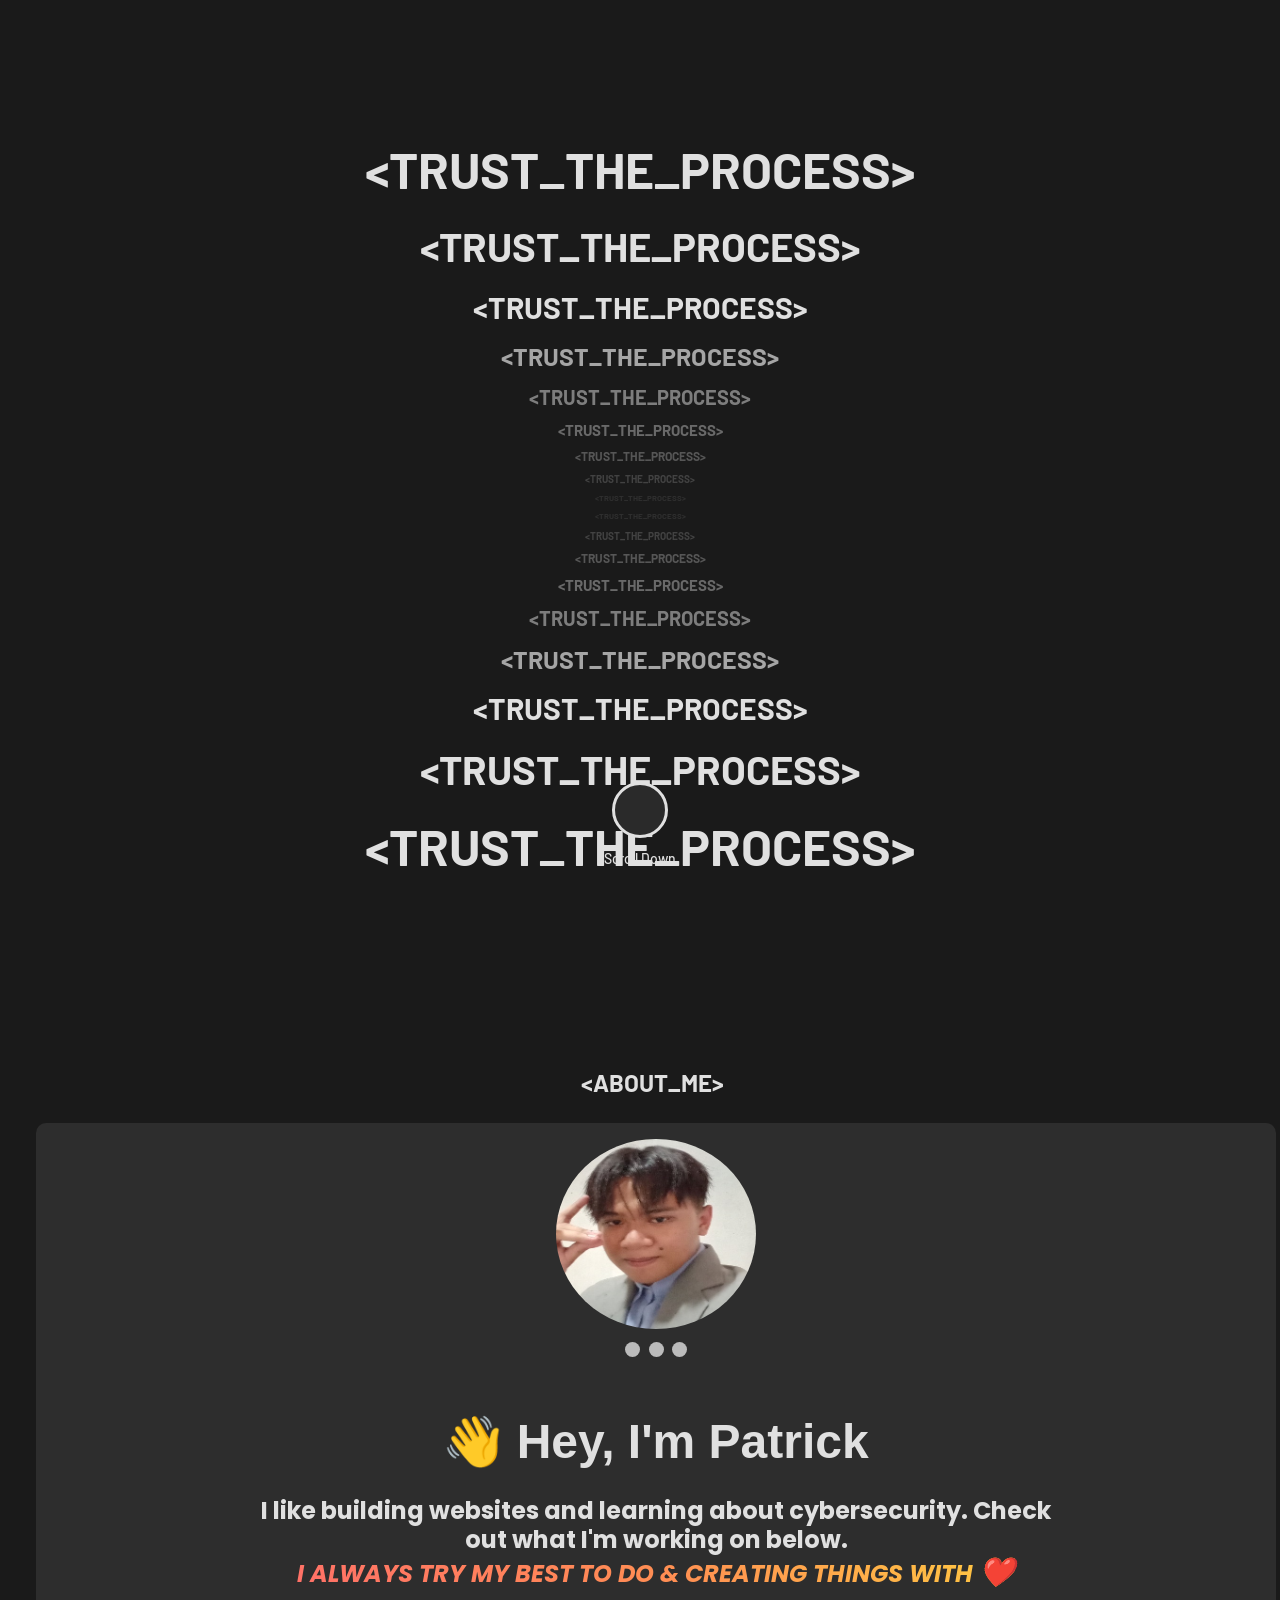
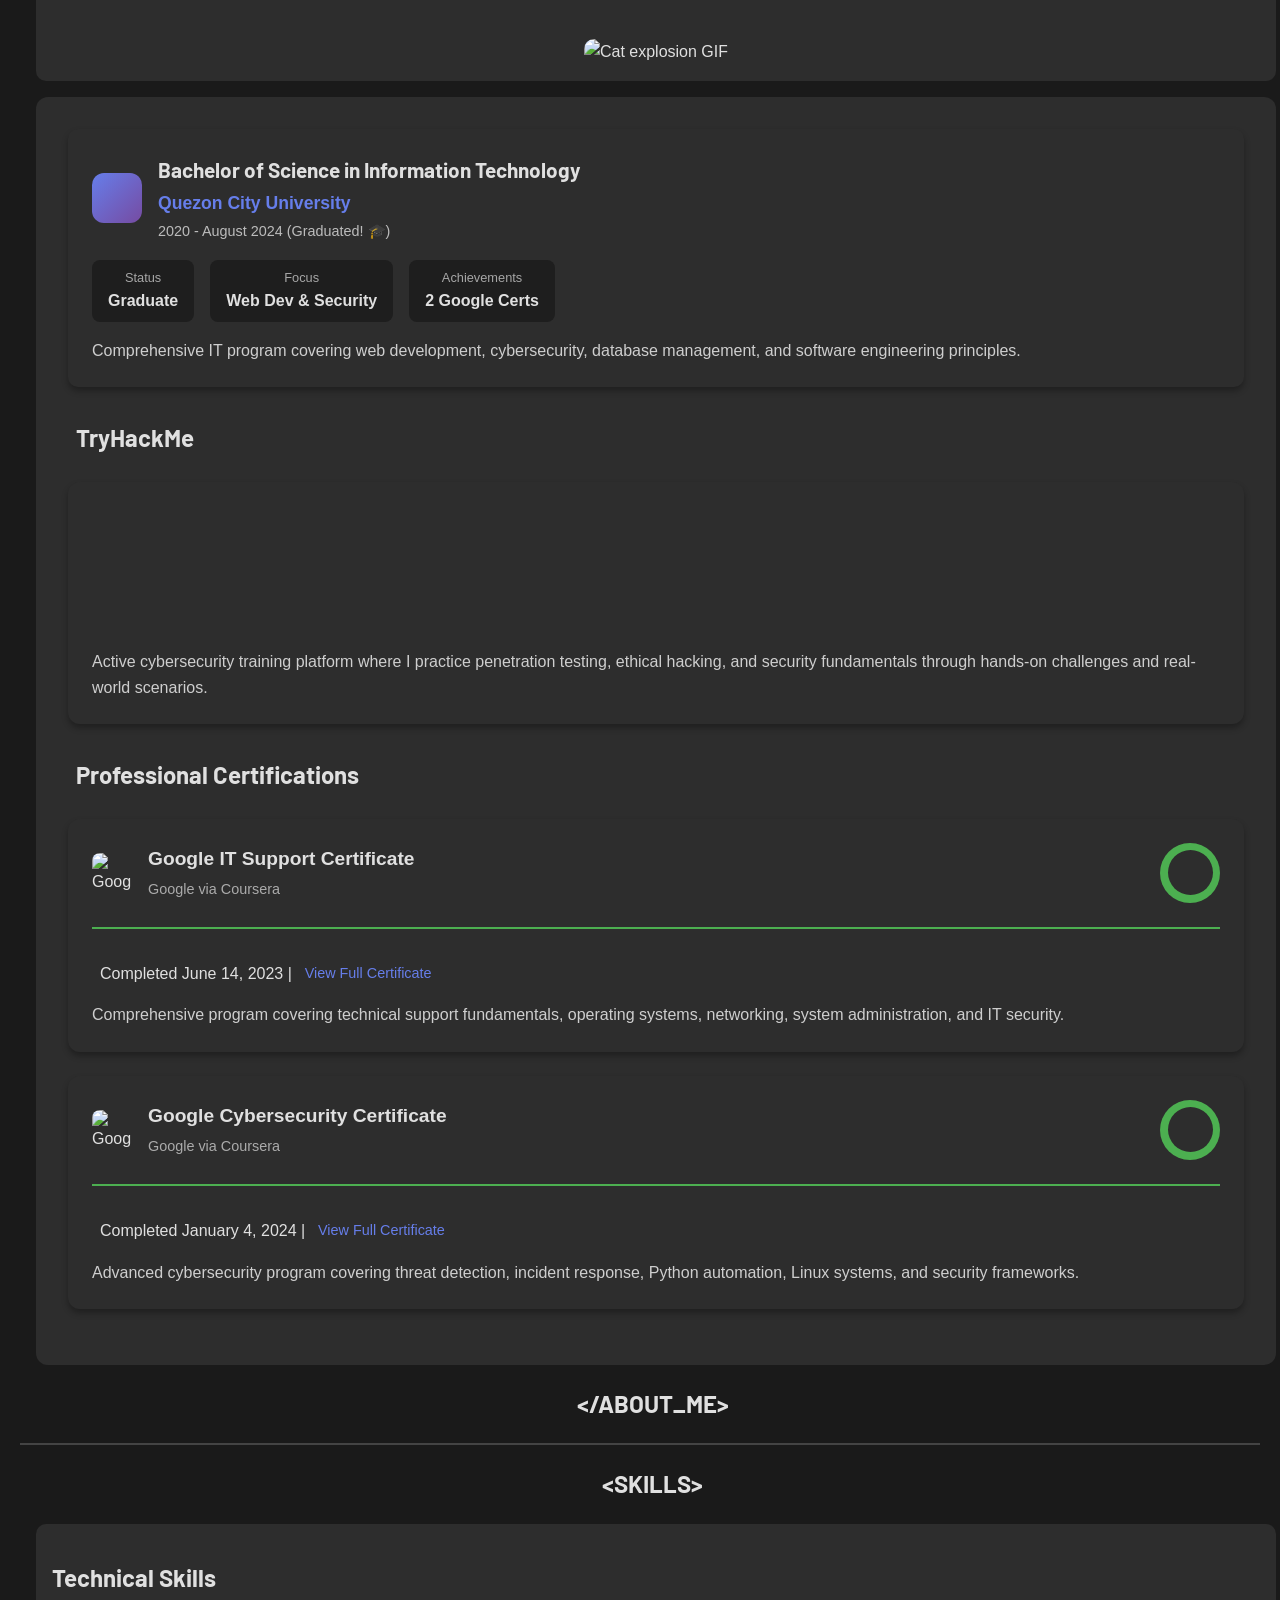
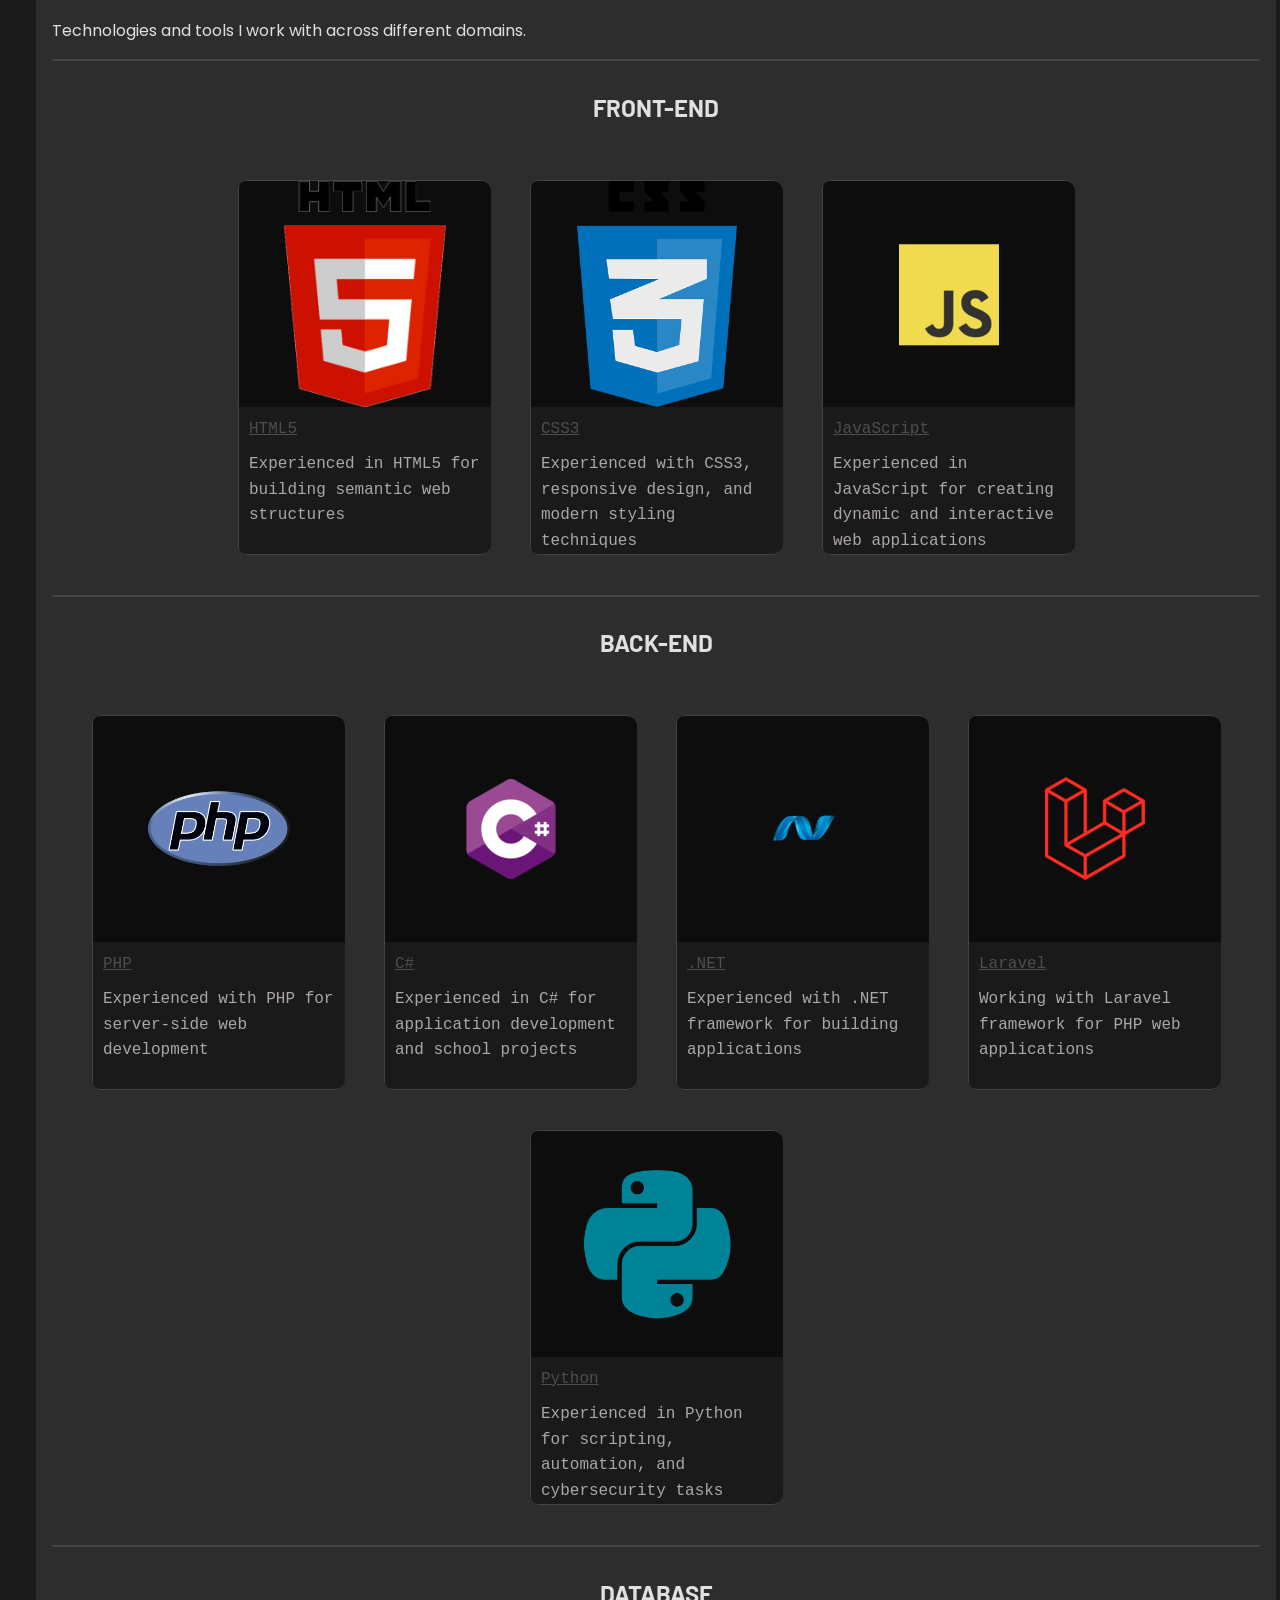
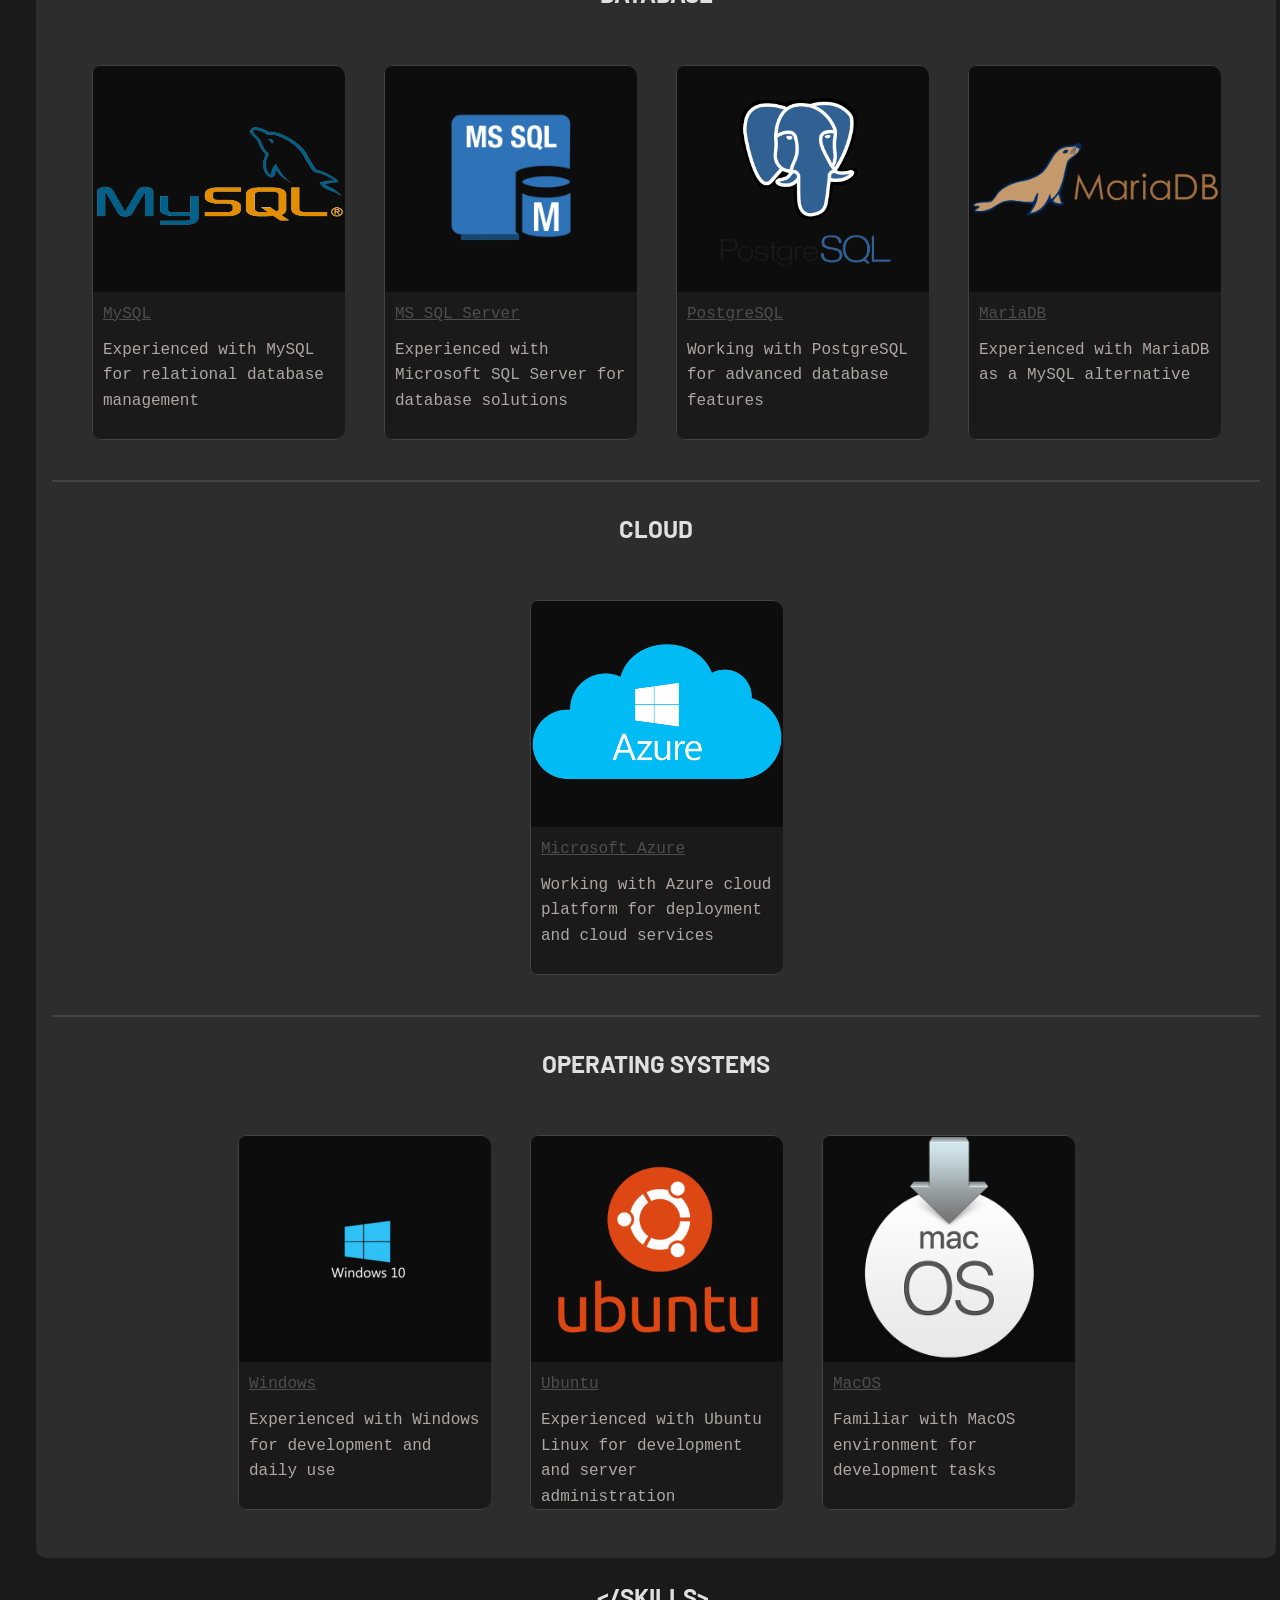
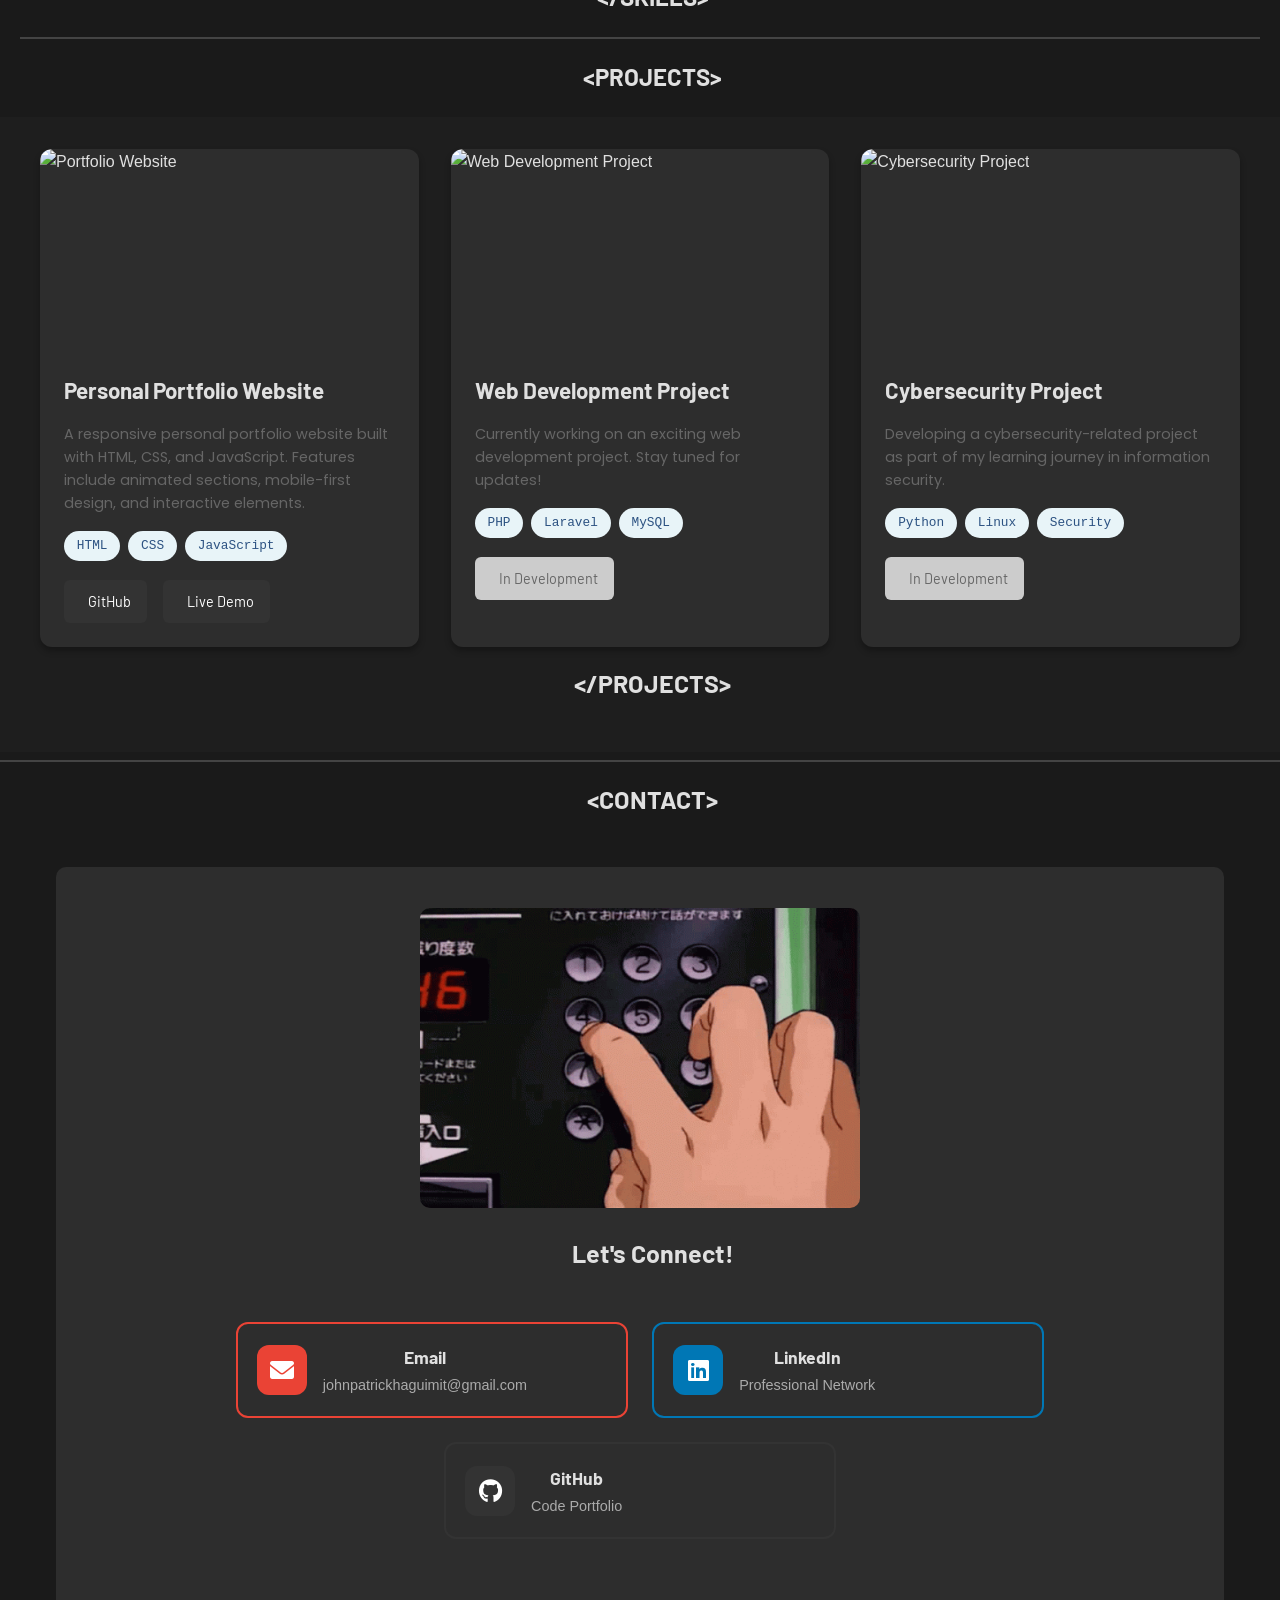
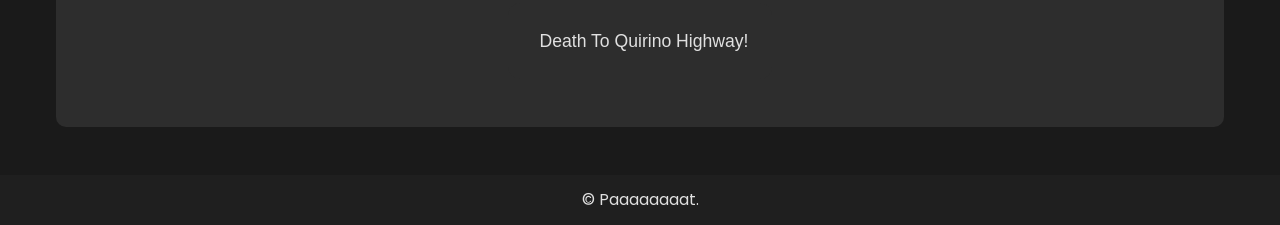
==== index.html @ e8d91db8 "Fixing mantra adding some style" ====
<!DOCTYPE html>
<html lang="en">
<head>
    <meta charset="UTF-8">
    <meta name="viewport" content="width=device-width, initial-scale=1.0">
    <title>Patrick⭐</title>
    <link rel="icon" href="favicon.ico" type="image/x-icon">
    <link rel='stylesheet' href='https://cdn-uicons.flaticon.com/uicons-bold-rounded/css/uicons-bold-rounded.css'>
    <link rel='stylesheet' href='https://cdn-uicons.flaticon.com/uicons-brands/css/uicons-brands.css'>
    <script src="https://cdn.jsdelivr.net/npm/feather-icons@4.28.0/dist/feather.min.js"> </script>
    <link rel="stylesheet" href="css/header.css">
    <link rel="stylesheet" href="css/mantra.css">
    <link rel="stylesheet" href="css/about.css">
    <link rel="stylesheet" href="css/tools.css">
    <link rel="stylesheet" href="css/main.css">
    <!-- Debug styles loaded last -->
    <link rel="preconnect" href="https://fonts.googleapis.com">
    <link rel="preconnect" href="https://fonts.gstatic.com" crossorigin>
    <link href="https://fonts.googleapis.com/css2?family=Prata&display=swap" rel="stylesheet">
    <link href="https://fonts.googleapis.com/css2?family=Barlow:wght@500&display=swap" rel="stylesheet">
    <link href="https://fonts.googleapis.com/css2?family=Poppins:wght@200&display=swap" rel="stylesheet">
    <link rel="stylesheet" href="https://cdn.jsdelivr.net/gh/devicons/devicon@v2.15.1/devicon.min.css">
    <link rel="stylesheet" href="https://cdnjs.cloudflare.com/ajax/libs/font-awesome/6.0.0-beta3/css/all.min.css">
</head>
<body>
    <header>
        <div class="name-container">
            <b>&lt;john_patrick_haguimit&gt;</b>
        </div>
        <nav class="nav-links">
            <a href="#about" class="nav-link">&lt;About Me&gt;</a>
            <a href="#skills" class="nav-link">&lt;Skills&gt;</a>
            <a href="#projects" class="nav-link">&lt;Projects&gt;</a>
        </nav>
        <div class="social-icons-container">
            <!--<a href="https://www.facebook.com/SussyBakkaAt3AM" target="_blank" class="social-button">
                <i class="fi fi-brands-facebook"></i>
            </a>-->
            <a href="" target="_blank" class="social-button">
                <i class="fi fi-br-link-alt"></i>
            </a>
            <a href="https://www.linkedin.com/in/haguimit-john-patrick-m-58197120b/" target="_blank" class="social-button">
                <i class="fi fi-brands-linkedin"></i>
            </a>
            <a href="https://github.com/johnpatrick-it" target="_blank" class="social-button">
                <i class="fi fi-brands-github"></i>
            </a>
            <!--<a href="#" onclick="downloadResume(); return false;" class="social-button">
                <i class="fi fi-br-download"></i>
            </a>-->
        </div>
        <div class="button-container">
            <a href="#contact" class="button contact-button">
                Contact Me
            </a>
            <button class="button dark-mode-button">
                <i data-feather="moon"></i>
            </button>
        </div>
    </header>

    <!-- Scroll Down Indicator -->
    <div class="scroll-indicator visible" id="scrollIndicator">
        <div class="arrow">
            <i data-feather="chevron-down"></i>
        </div>
        <div class="scroll-text">Scroll Down</div>
    </div>

    <div class="mantra">
        <h1></h1>
        <br>
        <br>
        <br>
        <br>
        <h2 class="process2">&lt;TRUST_THE_PROCESS&gt;</h2>
        <h3 class="process3">&lt;TRUST_THE_PROCESS&gt;</h3>
        <h4 class="process4">&lt;TRUST_THE_PROCESS&gt;</h4>
        <h4 class="fade-h4 fade-out">&lt;TRUST_THE_PROCESS&gt;</h4>
        <h4 class="fade-h42 fade-out2">&lt;TRUST_THE_PROCESS&gt;</h4>
        <h4 class="fade-h43 fade-out3">&lt;TRUST_THE_PROCESS&gt;</h4>
        <h4 class="fade-h44 fade-out4">&lt;TRUST_THE_PROCESS&gt;</h4>
        <h4 class="fade-h45 fade-out5">&lt;TRUST_THE_PROCESS&gt;</h4>
        <h4 class="fade-h46 fade-out6">&lt;TRUST_THE_PROCESS&gt;</h4>
    </div>
    <div class="mantra">
        <h4 class="fade-h46 fade-out6">&lt;TRUST_THE_PROCESS&gt;</h4>
        <h4 class="fade-h45 fade-out5">&lt;TRUST_THE_PROCESS&gt;</h4>
        <h4 class="fade-h44 fade-out4">&lt;TRUST_THE_PROCESS&gt;</h4>
        <h4 class="fade-h43 fade-out3">&lt;TRUST_THE_PROCESS&gt;</h4>
        <h4 class="fade-h42 fade-out2">&lt;TRUST_THE_PROCESS&gt;</h4>
        <h4 class="fade-h4 fade-out">&lt;TRUST_THE_PROCESS&gt;</h4>
        <h4 class="process4">&lt;TRUST_THE_PROCESS&gt;</h4>
        <h3 class="process3">&lt;TRUST_THE_PROCESS&gt;</h3>
        <h2 class="process2">&lt;TRUST_THE_PROCESS&gt;</h2>
        <br>
        <br>
        <br>
        <br>
        <br>
        <br>
    </div>
    
    <div class="body-content">
        <section class="about-patrick" id="about">
                    <h1 class="about"> &lt;<b>ABOUT_ME</b>&gt; </h1>
            <div class="sub-container">
                <div class="column">
                        <div class="image-container">
                            <img src="mev1.jpg" alt="Profile Image">
                        </div>
                    <div class="dots-container">
                            <div id="dots">
                                <span class="dot"></span>
                                <span class="dot"></span>
                                <span class="dot"></span>
                            </div>
                    </div>
                    <p class="details" style="text-align: center; margin-top: 40px;"><h1 style="font-size: 3em; margin-bottom: 15px; font-weight: 700; text-align: center;">👋 Hey, I'm <span class="color-changing">Patrick</span></h1></p>
                    <p class="details intro-text" style="font-size: 1.5em; line-height: 1.2; font-weight: 700; margin-top: 0; max-width: 800px; text-align: center; margin-left: auto; margin-right: auto;">I like building websites and learning about cybersecurity. Check out what I'm working on below. <span class="lovely-text">I ALWAYS TRY MY BEST TO DO & CREATING THINGS WITH <span class="heart-pulse">❤️</span></span></p>
                    <div class="center" style="margin-top: 50px;">
                        <img src="cat.gif" alt="Cat explosion GIF" class="gif-cat">
                    </div>
                </div>
                <div class="column education-section">
                    <!-- College Education -->
                    <div class="education-card">
                        <div class="education-header">
                            <div class="education-icon">
                                <i class="fi fi-br-graduation-cap"></i>
                            </div>
                            <div class="education-info">
                                <h3 class="fonts">Bachelor of Science in Information Technology</h3>
                                <h4 class="university-name">Quezon City University</h4>
                                <p class="education-period">2020 - August 2024 (Graduated! 🎓)</p>
                            </div>
                        </div>
                        <div class="education-details">
                            <div class="education-stats">
                                <div class="stat-item">
                                    <span class="stat-label">Status</span>
                                    <span class="stat-value">Graduate</span>
                                </div>
                                <div class="stat-item">
                                    <span class="stat-label">Focus</span>
                                    <span class="stat-value">Web Dev & Security</span>
                                </div>
                                <div class="stat-item">
                                    <span class="stat-label">Achievements</span>
                                    <span class="stat-value">2 Google Certs</span>
                                </div>
                            </div>
                            <p class="education-description">Comprehensive IT program covering web development, cybersecurity, database management, and software engineering principles.</p>
                        </div>
                    </div>

                    <!-- TryHackMe Section -->
                    <div class="tryhackme-section" style="margin-top: 30px; margin-bottom: 20px;">
                        <h2 class="section-title fonts">
                            <i class="fi fi-br-shield"></i>
                            TryHackMe
                        </h2>
                        <div class="tryhackme-badge-container">
                            <iframe src="https://tryhackme.com/api/v2/badges/public-profile?userPublicId=2233251" style='border: none; width: 330px; height: 120px; margin-bottom: 1rem;'></iframe>
                            <p class="course-description">Active cybersecurity training platform where I practice penetration testing, ethical hacking, and security fundamentals through hands-on challenges and real-world scenarios.</p>
                        </div>
                    </div>

                    <!-- Online Courses Section -->
                    <div class="online-courses-section">
                        <h2 class="section-title fonts">
                            <i class="fi fi-br-globe"></i>
                            Professional Certifications
                        </h2>

                        <!-- Google IT Support Certificate -->
                        <div class="course-container">
                            <div class="course-header">
                                <div class="course-provider">
                                    <img src="https://logo.clearbit.com/google.com" alt="Google" class="provider-logo">
                                    <div class="course-info">
                                        <h3>Google IT Support Certificate</h3>
                                        <p class="course-provider-name">Google via Coursera</p>
                                    </div>
                                </div>
                                <div class="course-progress">
                                    <div class="progress-circle completed-course">
                                        <i class="fi fi-br-check"></i>
                                    </div>
                                </div>
                            </div>

                            <div class="course-summary">
                                <p class="completion-badge">
                                    <i class="fi fi-br-trophy"></i>
                                    Completed June 14, 2023 |
                                    <a href="https://www.coursera.org/account/accomplishments/specialization/LA6QBUF5M7ZJ" target="_blank" class="certificate-link">
                                        <i class="fi fi-br-link"></i> View Full Certificate
                                    </a>
                                </p>
                                <p class="course-description">Comprehensive program covering technical support fundamentals, operating systems, networking, system administration, and IT security.</p>
                            </div>
                        </div>

                        <!-- Google Cybersecurity Certificate -->
                        <div class="course-container">
                            <div class="course-header">
                                <div class="course-provider">
                                    <img src="https://logo.clearbit.com/google.com" alt="Google" class="provider-logo">
                                    <div class="course-info">
                                        <h3>Google Cybersecurity Certificate</h3>
                                        <p class="course-provider-name">Google via Coursera</p>
                                    </div>
                                </div>
                                <div class="course-progress">
                                    <div class="progress-circle completed-course">
                                        <i class="fi fi-br-check"></i>
                                    </div>
                                </div>
                            </div>

                            <div class="course-summary">
                                <p class="completion-badge">
                                    <i class="fi fi-br-trophy"></i>
                                    Completed January 4, 2024 |
                                    <a href="https://www.coursera.org/account/accomplishments/specialization/9UN9RYAUXH4C" target="_blank" class="certificate-link">
                                        <i class="fi fi-br-link"></i> View Full Certificate
                                    </a>
                                </p>
                                <p class="course-description">Advanced cybersecurity program covering threat detection, incident response, Python automation, Linux systems, and security frameworks.</p>
                            </div>

                        </div>
                    </div>
                </div>
                <h1 class="about"> &lt;<b>/ABOUT_ME</b>&gt; </h1>
                <hr class="border" id="skills">
                <h1 class="about"> &lt;<b>SKILLS</b>&gt; </h1>
                <div class="column">
                    <h2 class="fonts">Technical Skills</h2>
                    <p class="details">Technologies and tools I work with across different domains.</p>
                    <hr class="border">

                    <!-- FRONT-END -->
                    <div class="lang"><h2 class="fonts">FRONT-END</h2></div>
                    <div class="row">
                        <div class="column-tools">
                            <img src="PNG/HTML.png" alt="HTML5" class="image">
                            <div class="remarks">
                                <p class="phead"><a href="https://developer.mozilla.org/en-US/docs/Web/HTML" target="_blank">HTML5</a></p>
                                <p class="pbody">Experienced in HTML5 for building semantic web structures</p>
                            </div>
                        </div>
                        <div class="column-tools">
                            <img src="PNG/CSS.png" alt="CSS3" class="image">
                            <div class="remarks">
                                <p class="phead"><a href="https://developer.mozilla.org/en-US/docs/Web/CSS" target="_blank">CSS3</a></p>
                                <p class="pbody">Experienced with CSS3, responsive design, and modern styling techniques</p>
                            </div>
                        </div>
                        <div class="column-tools">
                            <img src="js.png" alt="JavaScript" class="image">
                            <div class="remarks">
                                <p class="phead"><a href="https://developer.mozilla.org/en-US/docs/Web/JavaScript" target="_blank">JavaScript</a></p>
                                <p class="pbody">Experienced in JavaScript for creating dynamic and interactive web applications</p>
                            </div>
                        </div>
                    </div>
                    <hr class="border">

                    <!-- BACK-END -->
                    <div class="lang"><h2 class="fonts">BACK-END</h2></div>
                    <div class="row">
                        <div class="column-tools">
                            <img src="php.png" alt="PHP" class="image">
                            <div class="remarks">
                                <p class="phead"><a href="https://www.php.net" target="_blank">PHP</a></p>
                                <p class="pbody">Experienced with PHP for server-side web development</p>
                            </div>
                        </div>
                        <div class="column-tools">
                            <img src="csharp.png" alt="C#" class="image">
                            <div class="remarks">
                                <p class="phead"><a href="https://learn.microsoft.com/en-us/dotnet/csharp/" target="_blank">C#</a></p>
                                <p class="pbody">Experienced in C# for application development and school projects</p>
                            </div>
                        </div>
                        <div class="column-tools">
                            <img src="net.png" alt=".NET" class="image">
                            <div class="remarks">
                                <p class="phead"><a href="https://dotnet.microsoft.com" target="_blank">.NET</a></p>
                                <p class="pbody">Experienced with .NET framework for building applications</p>
                            </div>
                        </div>
                        <div class="column-tools">
                            <img src="laravel.png" alt="Laravel" class="image">
                            <div class="remarks">
                                <p class="phead"><a href="https://laravel.com" target="_blank">Laravel</a></p>
                                <p class="pbody">Working with Laravel framework for PHP web applications</p>
                            </div>
                        </div>
                        <div class="column-tools">
                            <img src="PNG/PYTHON.png" alt="Python" class="image">
                            <div class="remarks">
                                <p class="phead"><a href="https://www.python.org" target="_blank">Python</a></p>
                                <p class="pbody">Experienced in Python for scripting, automation, and cybersecurity tasks</p>
                            </div>
                        </div>
                    </div>
                    <hr class="border">

                    <!-- DATABASE -->
                    <div class="lang"><h2 class="fonts">DATABASE</h2></div>
                    <div class="row">
                        <div class="column-tools">
                            <img src="PNG/MYSQL.png" alt="MySQL" class="image">
                            <div class="remarks">
                                <p class="phead"><a href="https://www.mysql.com" target="_blank">MySQL</a></p>
                                <p class="pbody">Experienced with MySQL for relational database management</p>
                            </div>
                        </div>
                        <div class="column-tools">
                            <img src="PNG/MSSQL.png" alt="MS SQL Server" class="image">
                            <div class="remarks">
                                <p class="phead"><a href="https://www.microsoft.com/en-us/sql-server" target="_blank">MS SQL Server</a></p>
                                <p class="pbody">Experienced with Microsoft SQL Server for database solutions</p>
                            </div>
                        </div>
                        <div class="column-tools">
                            <img src="PNG/POSTGRE.png" alt="PostgreSQL" class="image">
                            <div class="remarks">
                                <p class="phead"><a href="https://www.postgresql.org" target="_blank">PostgreSQL</a></p>
                                <p class="pbody">Working with PostgreSQL for advanced database features</p>
                            </div>
                        </div>
                        <div class="column-tools">
                            <img src="PNG/MARIADB.png" alt="MariaDB" class="image">
                            <div class="remarks">
                                <p class="phead"><a href="https://mariadb.org" target="_blank">MariaDB</a></p>
                                <p class="pbody">Experienced with MariaDB as a MySQL alternative</p>
                            </div>
                        </div>
                    </div>
                    <hr class="border">

                    <!-- CLOUD -->
                    <div class="lang"><h2 class="fonts">CLOUD</h2></div>
                    <div class="row">
                        <div class="column-tools">
                            <img src="PNG/AZURE.png" alt="Microsoft Azure" class="image">
                            <div class="remarks">
                                <p class="phead"><a href="https://azure.microsoft.com" target="_blank">Microsoft Azure</a></p>
                                <p class="pbody">Working with Azure cloud platform for deployment and cloud services</p>
                            </div>
                        </div>
                    </div>
                    <hr class="border">

                    <!-- OPERATING SYSTEMS -->
                    <div class="lang"><h2 class="fonts">OPERATING SYSTEMS</h2></div>
                    <div class="row">
                        <div class="column-tools">
                            <img src="windows.png" alt="Windows" class="image">
                            <div class="remarks">
                                <p class="phead"><a href="https://www.microsoft.com/windows" target="_blank">Windows</a></p>
                                <p class="pbody">Experienced with Windows for development and daily use</p>
                            </div>
                        </div>
                        <div class="column-tools">
                            <img src="PNG/UBUNTU.png" alt="Ubuntu" class="image">
                            <div class="remarks">
                                <p class="phead"><a href="https://ubuntu.com" target="_blank">Ubuntu</a></p>
                                <p class="pbody">Experienced with Ubuntu Linux for development and server administration</p>
                            </div>
                        </div>
                        <div class="column-tools">
                            <img src="PNG/MACOS.png" alt="MacOS" class="image">
                            <div class="remarks">
                                <p class="phead"><a href="https://www.apple.com/macos" target="_blank">MacOS</a></p>
                                <p class="pbody">Familiar with MacOS environment for development tasks</p>
                            </div>
                        </div>
                    </div>
                </div>
                    <h1 class="about"> &lt;<b>/SKILLS</b>&gt; </h1>
                    <hr class="border" id="projects">
                    <h1 class="about"> &lt;<b>PROJECTS</b>&gt; </h1>
        </section> 
    </div>
    <div class="projects-section">
        <div class="projects-container">
            <!-- Project 1 - Portfolio Website -->
            <div class="project-card" onclick="openProjectModal('portfolio')">
                <div class="project-image">
                    <img src="gotmelike.gif" alt="Portfolio Website">
                </div>
                <div class="project-content">
                    <h3>Personal Portfolio Website</h3>
                    <p class="project-description">A responsive personal portfolio website built with HTML, CSS, and JavaScript. Features include animated sections, mobile-first design, and interactive elements.</p>
                    <div class="project-tech">
                        <span class="tech-tag">HTML</span>
                        <span class="tech-tag">CSS</span>
                        <span class="tech-tag">JavaScript</span>
                    </div>
                    <div class="project-links" onclick="event.stopPropagation();">
                        <a href="https://github.com/johnpatrick-it" target="_blank" class="project-link">
                            <i class="fi fi-brands-github"></i> GitHub
                        </a>
                        <a href="#" class="project-link">
                            <i class="fi fi-br-link-alt"></i> Live Demo
                        </a>
                    </div>
                </div>
            </div>

            <!-- Project 2 - Coming Soon -->
            <div class="project-card" onclick="openProjectModal('webdev')">
                <div class="project-image">
                    <img src="gotmelike.gif" alt="Web Development Project">
                </div>
                <div class="project-content">
                    <h3>Web Development Project</h3>
                    <p class="project-description">Currently working on an exciting web development project. Stay tuned for updates!</p>
                    <div class="project-tech">
                        <span class="tech-tag">PHP</span>
                        <span class="tech-tag">Laravel</span>
                        <span class="tech-tag">MySQL</span>
                    </div>
                    <div class="project-links" onclick="event.stopPropagation();">
                        <a href="#" class="project-link disabled">
                            <i class="fi fi-br-clock"></i> In Development
                        </a>
                    </div>
                </div>
            </div>

            <!-- Project 3 - Coming Soon -->
            <div class="project-card" onclick="openProjectModal('cybersecurity')">
                <div class="project-image">
                    <img src="gotmelike.gif" alt="Cybersecurity Project">
                </div>
                <div class="project-content">
                    <h3>Cybersecurity Project</h3>
                    <p class="project-description">Developing a cybersecurity-related project as part of my learning journey in information security.</p>
                    <div class="project-tech">
                        <span class="tech-tag">Python</span>
                        <span class="tech-tag">Linux</span>
                        <span class="tech-tag">Security</span>
                    </div>
                    <div class="project-links" onclick="event.stopPropagation();">
                        <a href="#" class="project-link disabled">
                            <i class="fi fi-br-clock"></i> In Development
                        </a>
                    </div>
                </div>
            </div>
        </div>
        <h1 class="classic"> &lt;<b>/PROJECTS</b>&gt; </h1>
    </div>
    <hr class="border" id="contact">
        <h1 class="classic"> &lt;<b>CONTACT</b>&gt; </h1>
    <div class="body-content">
        <div class="contact">
            <div class="column">
                <div class="image-contact">
                <br>
                <img src="telephone.gif" alt="Image description" class="my-gif-telephone">
                </div>
                <div class="contact-info">
                    <h1 class="classic">Let's Connect!</h1>

                    <!-- Social Media Grid -->
                    <div class="social-grid">
                        <a href="mailto:johnpatrickhaguimit@gmail.com" class="social-card email">
                            <div class="social-icon">
                                <i class="fas fa-envelope"></i>
                            </div>
                            <div class="social-content">
                                <h4>Email</h4>
                                <p>johnpatrickhaguimit@gmail.com</p>
                            </div>
                        </a>

                        <a href="https://www.linkedin.com/in/haguimit-john-patrick-m-58197120b/" target="_blank" class="social-card linkedin">
                            <div class="social-icon">
                                <i class="fab fa-linkedin"></i>
                            </div>
                            <div class="social-content">
                                <h4>LinkedIn</h4>
                                <p>Professional Network</p>
                            </div>
                        </a>

                        <a href="https://github.com/johnpatrick-it" target="_blank" class="social-card github">
                            <div class="social-icon">
                                <i class="fab fa-github"></i>
                            </div>
                            <div class="social-content">
                                <h4>GitHub</h4>
                                <p>Code Portfolio</p>
                            </div>
                        </a>

                        <!--<a href="https://www.facebook.com/SussyBakkaAt3AM" target="_blank" class="social-card facebook">
                            <div class="social-icon">
                                <i class="fab fa-facebook"></i>
                            </div>
                            <div class="social-content">
                                <h4>Facebook</h4>
                                <p>Personal Updates</p>
                            </div>
                        </a>-->

                        <!--<a href="#" onclick="downloadResume(); return false;" class="social-card resume">
                            <div class="social-icon">
                                <i class="fas fa-download"></i>
                            </div>
                            <div class="social-content">
                                <h4>Resume</h4>
                                <p>Download PDF</p>
                            </div>
                        </a>-->
                    </div>

                    <div class="contact-footer">
                        <p class="contact-tagline">
                            <i class="fi fi-br-heart"></i>
                            Death To Quirino Highway!
                        </p>
                    </div>
                </div>
            </div>
        </div>
    </div> 

    <footer>
        <p class="details">&copy; <span id="currentYear"></span>  Paaaaaaaat.</p>
    </footer>

<div id="modal">
    <div class="modal-content">
        <p id="modal-text"></p>
        <button id="btnClose">Close</button>
    </div>
</div>

<!-- Project Detail Modals -->
<div id="project-modal">
    <div class="project-modal-content">
        <span class="close-project-modal">&times;</span>
        <div id="project-modal-body">
            <!-- Content will be dynamically inserted here -->
        </div>
    </div>
</div>

    <!-- Load the Feather Icons library -->
    <script>
        feather.replace();

        function redirectToIndex(){
            window.location.href = "index.html";
        }

        // Header and Scroll Indicator Logic
        const header = document.querySelector('header');
        const scrollIndicator = document.getElementById('scrollIndicator');
        let lastScroll = 0;

        window.addEventListener('scroll', function() {
            const currentScroll = window.pageYOffset;

            // Show header after scrolling 200px
            if (currentScroll > 200) {
                header.classList.add('visible');
                scrollIndicator.classList.remove('visible');
            } else {
                header.classList.remove('visible');
                scrollIndicator.classList.add('visible');
            }

            lastScroll = currentScroll;
        });

        // Smooth scroll when clicking the indicator
        scrollIndicator.addEventListener('click', function() {
            window.scrollTo({
                top: window.innerHeight,
                behavior: 'smooth'
            });
        });

        // Dark Mode Toggle - Simplified and Working Version
        function toggleDarkMode() {
            const html = document.documentElement;
            const currentTheme = html.getAttribute('data-theme') || 'dark';
            const newTheme = currentTheme === 'dark' ? 'light' : 'dark';

            console.log('Toggling from', currentTheme, 'to', newTheme);

            // Apply the new theme
            html.setAttribute('data-theme', newTheme);
            localStorage.setItem('theme', newTheme);

            // Force refresh styles
            html.style.display = 'none';
            html.offsetHeight; // trigger reflow
            html.style.display = '';

            // Update the icon
            const iconElement = document.querySelector('.dark-mode-button i');
            if (iconElement) {
                if (newTheme === 'dark') {
                    iconElement.setAttribute('data-feather', 'sun');
                } else {
                    iconElement.setAttribute('data-feather', 'moon');
                }
                feather.replace();
            }

            console.log('Theme switched to:', html.getAttribute('data-theme'));
        }

        // Initialize theme on page load
        window.addEventListener('load', function() {
            // Set initial theme - DEFAULT TO DARK MODE
            const savedTheme = localStorage.getItem('theme') || 'dark';
            console.log('Initializing with theme:', savedTheme);

            document.documentElement.setAttribute('data-theme', savedTheme);

            // Set initial icon
            const iconElement = document.querySelector('.dark-mode-button i');
            if (iconElement) {
                if (savedTheme === 'dark') {
                    iconElement.setAttribute('data-feather', 'sun');
                } else {
                    iconElement.setAttribute('data-feather', 'moon');
                }
                feather.replace();
            }

            // Add event listener to dark mode button
            const darkModeButton = document.querySelector('.dark-mode-button');
            if (darkModeButton) {
                darkModeButton.addEventListener('click', toggleDarkMode);
            }


            // Debug: Add keyboard shortcuts
            document.addEventListener('keydown', function(e) {
                if (e.key === 'l' || e.key === 'L') {
                    console.log('Forcing light mode...');
                    document.documentElement.setAttribute('data-theme', 'light');
                    document.body.setAttribute('data-theme', 'light');
                    localStorage.setItem('theme', 'light');
                    const iconElement = document.querySelector('.dark-mode-button i');
                    if (iconElement) {
                        iconElement.setAttribute('data-feather', 'moon');
                        feather.replace();
                    }
                    location.reload(); // Force refresh
                }
                if (e.key === 'd' || e.key === 'D') {
                    console.log('Forcing dark mode...');
                    document.documentElement.setAttribute('data-theme', 'dark');
                    document.body.setAttribute('data-theme', 'dark');
                    localStorage.setItem('theme', 'dark');
                    const iconElement = document.querySelector('.dark-mode-button i');
                    if (iconElement) {
                        iconElement.setAttribute('data-feather', 'sun');
                        feather.replace();
                    }
                }
                if (e.key === 'r' || e.key === 'R') {
                    console.log('Clearing localStorage and resetting...');
                    localStorage.removeItem('theme');
                    document.documentElement.removeAttribute('data-theme');
                    document.body.removeAttribute('data-theme');
                    location.reload();
                }
            });
        });

        let imageIndex = 0;
            const images = ["mev1.jpg", "mev2.jpeg", "mev3.png"];
            const imageContainer = document.querySelector(".column .image-container img");
            let dots = Array.from(document.querySelectorAll('.dot'));

        showImage();

            function showImage() {
                imageContainer.src = images[imageIndex];
                dots.forEach(dot => dot.classList.remove('active'));
                dots[imageIndex].classList.add('active');
            }

        setInterval(() => {
            imageIndex = (imageIndex + 1) % images.length;
            showImage();
        }, 3000);

        // window.onload = function() {
        // document.getElementById('modal-text').innerText = "Welcome to Patrick's Portfolio! 🚀 This website has been recently updated with dark mode, interactive features, and professional content. Feel free to explore and don't forget to try the dark/light mode toggle! 🌙☀️";
        // document.getElementById('modal').style.display = "block";
        // };

        // Close the custom alert when the user clicks the Close button
        document.getElementById('btnClose').addEventListener('click', function () {
        document.getElementById('modal').style.display = "none";
        });
        var currentDate = new Date();
        

        var currentYear = currentDate.getFullYear();

        document.getElementById('currentYear').innerText = currentYear;

        // Project Modal Functions
        function openProjectModal(projectId) {
            const modal = document.getElementById('project-modal');
            const modalBody = document.getElementById('project-modal-body');

            let content = '';

            switch(projectId) {
                case 'portfolio':
                    content = `
                        <div class="project-modal-header">
                            <h2>Personal Portfolio Website</h2>
                        </div>
                        <div class="project-modal-body">
                            <img src="profile.jpg" alt="Portfolio Website" class="project-modal-image">
                            <p>This is the website you're currently viewing! A modern, responsive portfolio built from scratch to showcase my skills and projects.</p>

                            <div class="project-features">
                                <h3>Key Features:</h3>
                                <ul>
                                    <li>Responsive design that works on all devices</li>
                                    <li>Dark/Light mode toggle with smooth transitions</li>
                                    <li>Interactive project cards with modal displays</li>
                                    <li>Animated "Trust the Process" section</li>
                                    <li>Professional skills showcase with technology cards</li>
                                    <li>Clean, modern CSS with custom variables</li>
                                    <li>Organized, maintainable code structure</li>
                                </ul>
                            </div>

                            <div class="project-features">
                                <h3>Technologies Used:</h3>
                                <ul>
                                    <li>HTML5 for semantic structure</li>
                                    <li>CSS3 with custom properties and animations</li>
                                    <li>Vanilla JavaScript for interactivity</li>
                                    <li>Feather Icons for consistent iconography</li>
                                    <li>Google Fonts for typography</li>
                                </ul>
                            </div>

                            <p><strong>Development Process:</strong> Built with mobile-first approach, focusing on clean code, accessibility, and user experience. Features modular CSS architecture for easy maintenance and updates.</p>
                        </div>
                    `;
                    break;

                case 'webdev':
                    content = `
                        <div class="project-modal-header">
                            <h2>Web Development Project</h2>
                        </div>
                        <div class="project-modal-body">
                            <div style="background: linear-gradient(135deg, #667eea 0%, #764ba2 100%); height: 200px; border-radius: 8px; display: flex; align-items: center; justify-content: center; margin-bottom: 20px;">
                                <div style="text-align: center; color: white;">
                                    <i class="fi fi-br-clock" style="font-size: 3rem; margin-bottom: 1rem;"></i>
                                    <h3>Coming Soon!</h3>
                                </div>
                            </div>

                            <p>Currently in development! This will be a full-stack web application showcasing advanced development skills.</p>

                            <div class="project-features">
                                <h3>Planned Features:</h3>
                                <ul>
                                    <li>User authentication and authorization</li>
                                    <li>Database integration with MySQL</li>
                                    <li>RESTful API design</li>
                                    <li>Responsive frontend interface</li>
                                    <li>Admin dashboard functionality</li>
                                    <li>Security best practices implementation</li>
                                </ul>
                            </div>

                            <div class="project-features">
                                <h3>Technology Stack:</h3>
                                <ul>
                                    <li>PHP with Laravel framework</li>
                                    <li>MySQL database</li>
                                    <li>Bootstrap for responsive design</li>
                                    <li>JavaScript for dynamic interactions</li>
                                </ul>
                            </div>

                            <p><strong>Status:</strong> In planning and early development phase. Expected completion by Q2 2024.</p>
                        </div>
                    `;
                    break;

                case 'cybersecurity':
                    content = `
                        <div class="project-modal-header">
                            <h2>Cybersecurity Project</h2>
                        </div>
                        <div class="project-modal-body">
                            <div style="background: linear-gradient(135deg, #4a5568 0%, #553c9a 100%); height: 200px; border-radius: 8px; display: flex; align-items: center; justify-content: center; margin-bottom: 20px;">
                                <div style="text-align: center; color: white;">
                                    <i class="fi fi-br-shield" style="font-size: 3rem; margin-bottom: 1rem;"></i>
                                    <h3>Security Focused</h3>
                                </div>
                            </div>

                            <p>A cybersecurity-focused project that demonstrates knowledge of security principles, threat analysis, and defensive measures.</p>

                            <div class="project-features">
                                <h3>Planned Components:</h3>
                                <ul>
                                    <li>Network security analysis tools</li>
                                    <li>Vulnerability assessment scripts</li>
                                    <li>Log analysis and monitoring</li>
                                    <li>Security policy documentation</li>
                                    <li>Incident response procedures</li>
                                    <li>Educational security awareness content</li>
                                </ul>
                            </div>

                            <div class="project-features">
                                <h3>Skills Demonstrated:</h3>
                                <ul>
                                    <li>Python scripting for security automation</li>
                                    <li>Linux command line proficiency</li>
                                    <li>Network protocol understanding</li>
                                    <li>Risk assessment methodologies</li>
                                    <li>Ethical hacking principles</li>
                                </ul>
                            </div>

                            <p><strong>Academic Context:</strong> This project aligns with my Google Cybersecurity Certificate coursework and practical application of security concepts learned in my IT program.</p>
                        </div>
                    `;
                    break;
            }

            modalBody.innerHTML = content;
            modal.style.display = 'block';
        }

        // Close project modal
        function closeProjectModal() {
            document.getElementById('project-modal').style.display = 'none';
        }

        // Event listeners for project modal
        document.querySelector('.close-project-modal').addEventListener('click', closeProjectModal);

        // Close modal when clicking outside
        window.addEventListener('click', function(event) {
            const modal = document.getElementById('project-modal');
            if (event.target === modal) {
                closeProjectModal();
            }
        });

        // Resume download function
        function downloadResume() {
            // For now, show an alert. Later you can replace this with actual PDF download
            alert('Resume download feature coming soon! For now, please contact me directly via email or LinkedIn for my latest resume.');

            // When you have a resume PDF, uncomment this:
            // const link = document.createElement('a');
            // link.href = 'path/to/your-resume.pdf';
            // link.download = 'John_Patrick_Haguimit_Resume.pdf';
            // link.click();
        }

    </script>
</body>
</html>
---- css/header.css ----
/* Body styles moved to main.css to avoid conflicts */

header {
    background-color: var(--header-background);
    color: var(--text-color);
    padding: 2rem; /* Make the header big */
    height: auto; /* Allow the height to adjust based on content */

    /* Add the following styles to position the content to opposite sides */
    display: flex;
    align-items: center;
    justify-content: space-between; /* Space items evenly along the header */
    transition: all 0.3s ease;

    /* Initially hide header */
    position: fixed;
    top: -200px; /* Hidden above viewport */
    left: 0;
    right: 0;
    z-index: 1000;
    opacity: 0;
}

header.visible {
    top: 0;
    opacity: 1;
    box-shadow: 0 2px 10px var(--shadow-color);
}

/* Name Container */
.name-container {
    display: flex;
    align-items: center;
    font-family: 'Barlow', sans-serif;
    font-size: 1.2rem;
    color: var(--text-color);
    cursor: pointer;
    transition: opacity 0.3s ease;
}

.name-container:hover {
    opacity: 0.7;
}

/* Navigation Links */
.nav-links {
    display: flex;
    align-items: center;
    gap: 2rem;
}

.nav-link {
    color: var(--text-color);
    text-decoration: none;
    font-family: 'Barlow', sans-serif;
    font-size: 1.1rem;
    font-weight: 500;
    transition: all 0.3s ease;
    position: relative;
}

.nav-link::after {
    content: '';
    position: absolute;
    bottom: -5px;
    left: 0;
    width: 0;
    height: 2px;
    background: var(--text-color);
    transition: width 0.3s ease;
}

.nav-link:hover {
    opacity: 0.7;
}

.nav-link:hover::after {
    width: 100%;
}

/* Contact Button */
.contact-button {
    padding: 0.8rem 2rem !important;
    border-radius: 8px !important;
    background: transparent;
    border: 3px solid var(--text-color) !important;
    color: var(--text-color);
    text-decoration: none;
    font-family: 'Barlow', sans-serif;
    font-weight: 600;
    font-size: 1.1rem;
    transition: all 0.3s ease;
    display: flex;
    align-items: center;
    justify-content: center;
    width: auto !important;
    height: auto !important;
    box-shadow: 0 2px 8px rgba(0, 0, 0, 0.1);
}

.contact-button:hover {
    background: var(--text-color) !important;
    color: var(--header-background);
    opacity: 1 !important;
    transform: scale(1.05);
    box-shadow: 0 4px 12px rgba(0, 0, 0, 0.2);
}

/* Add styles for the div containing the buttons and social icons */
.button-container, .social-icons-container {
    display: inline-flex;
    align-items: center;
}

/* Add styles for the buttons */
.button {
    width: 40px; /* Adjust the button size to make it smaller */
    height: 40px;
    border-radius: 50%; /* Make the button circular */
    background-color: transparent;
    color: var(--text-color);
    border: none;
    cursor: pointer;
    display: flex;
    align-items: center;
    justify-content: center;
    transition: opacity 0.3s, color 0.3s ease;
}

/* Add hover effect for buttons */
.button:hover {
    opacity: 0.5;
}

/* Add styles for the social icons */
.social-icons-container {
    display: inline-flex;
    align-items: center;
    margin-right: 13rem; /* Add some spacing between the social icons and buttons */
}

.social-button {
    width: 30px;
    height: 30px;
    border-radius: 50%;
    background-color: transparent;
    color: var(--text-color);
    border: none;
    cursor: pointer;
    display: flex;
    align-items: center;
    justify-content: center;
    margin-right: 0.1rem; /* Add some spacing between the social icons */
    transition: opacity 0.3s, color 0.3s ease, background-color 0.3s ease; /* Add transition effect for opacity change */
}

/* Add hover effect for social icons */
.social-button:hover {
    background-color: #f6e6e0;
    opacity: 0.5; /* Adjust the opacity on hover */
}

/* Responsive styles */
@media only screen and (max-width: 768px) {
    header {
        padding: 1.5rem 1rem;
        flex-direction: column;
        gap: 1rem;
    }

    .name-container {
        order: 0;
        font-size: 1rem;
    }

    .nav-links {
        flex-direction: column;
        gap: 1rem;
        order: 1;
    }

    .social-icons-container {
        margin-right: 0;
        order: 2;
    }

    .button-container {
        order: 3;
        flex-direction: column;
        gap: 0.5rem;
    }

    .contact-button {
        width: 150px;
        font-size: 1rem;
    }
}

@media only screen and (max-width: 480px) {
    header {
        padding: 1rem 0.5rem;
    }

    .nav-link {
        font-size: 0.95rem;
    }

    .social-button {
        width: 25px;
        height: 25px;
        margin-right: 0.5rem;
    }

    .button {
        width: 35px;
        height: 35px;
    }

    .contact-button {
        font-size: 0.9rem;
        padding: 0.4rem 1rem;
    }
}

.moved-down {
    align-self: flex-end;
    margin-top: 5rem;
}

/* Scroll Down Indicator */
.scroll-indicator {
    position: fixed;
    bottom: 30px;
    left: 50%;
    transform: translateX(-50%);
    z-index: 999;
    cursor: pointer;
    animation: fadeOut 0.3s ease forwards;
    opacity: 0;
    pointer-events: none;
    display: flex;
    flex-direction: column;
    align-items: center;
    justify-content: center;
}

.scroll-indicator.visible {
    animation: bounce 2s infinite, fadeIn 0.3s ease forwards;
    opacity: 1;
    pointer-events: auto;
}

.scroll-indicator .arrow {
    width: 50px;
    height: 50px;
    border: 3px solid var(--text-color);
    border-radius: 50%;
    display: flex;
    align-items: center;
    justify-content: center;
    background: var(--header-background);
    transition: all 0.3s ease;
    margin: 0 auto;
}

.scroll-indicator:hover .arrow {
    transform: scale(1.1);
    background: var(--text-color);
}

.scroll-indicator .arrow i {
    font-size: 24px;
    color: var(--text-color);
    transition: color 0.3s ease;
    display: flex;
    align-items: center;
    justify-content: center;
}

.scroll-indicator:hover .arrow i {
    color: var(--header-background);
}

.scroll-text {
    text-align: center;
    margin-top: 10px;
    font-size: 14px;
    color: var(--text-color);
    font-family: 'Barlow', sans-serif;
    font-weight: 500;
    white-space: nowrap;
}

@keyframes bounce {
    0%, 20%, 50%, 80%, 100% {
        transform: translateY(0) translateX(-50%);
    }
    40% {
        transform: translateY(-10px) translateX(-50%);
    }
    60% {
        transform: translateY(-5px) translateX(-50%);
    }
}

@keyframes fadeIn {
    from {
        opacity: 0;
    }
    to {
        opacity: 1;
    }
}

@keyframes fadeOut {
    from {
        opacity: 1;
    }
    to {
        opacity: 0;
    }
}
---- css/mantra.css ----
.mantra {
    text-align: center;
}

/* Style for the h1 element */

/* Style for the h2 element */
h2.process2 {
    font-size: 50px;
    margin: 5px;
    font-family: 'Barlow', sans-serif;
}

/* Style for the h3 element */
h3.process3 {
    font-size: 40px;
    margin: 5px;
    font-family: 'Barlow', sans-serif;
}

/* Style for the h4 element */
h4.process4 {
    font-size: 30px;
    margin: 5px;
    font-family: 'Barlow', sans-serif;
}

/* Responsive styles */
@media only screen and (max-width: 768px) {
    h2.process2 {
        font-size: 35px;
    }
    h3.process3 {
        font-size: 28px;
    }
    h4.process4 {
        font-size: 22px;
    }
    .fade-h4 {
        font-size: 18px;
    }
    .fade-h42 {
        font-size: 16px;
    }
    .fade-h43 {
        font-size: 12px;
    }
    .fade-h44 {
        font-size: 10px;
    }
    .fade-h45 {
        font-size: 8px;
    }
    .fade-h46 {
        font-size: 6px;
    }
}

@media only screen and (max-width: 480px) {
    .mantra {
        padding: 1rem 0.5rem;
        overflow-x: hidden;
    }

    h2.process2 {
        font-size: 22px;
        word-break: break-word;
    }
    h3.process3 {
        font-size: 18px;
        word-break: break-word;
    }
    h4.process4 {
        font-size: 16px;
        word-break: break-word;
    }
    .fade-h4 {
        font-size: 13px;
        word-break: break-word;
    }
    .fade-h42 {
        font-size: 11px;
        word-break: break-word;
    }
    .fade-h43 {
        font-size: 9px;
        word-break: break-word;
    }
    .fade-h44 {
        font-size: 7px;
        word-break: break-word;
    }
    .fade-h45 {
        font-size: 6px;
        word-break: break-word;
    }
    .fade-h46 {
        font-size: 5px;
        word-break: break-word;
    }
}
.fade-h4 {
    font-size: 25px;
    margin: 5px;
    opacity: 1;
    transition: opacity 1s;
    font-family: 'Barlow', sans-serif;
}

.fade-h4.fade-out {
    opacity: 0.7;
}
.fade-h42 {
    font-size: 20px;
    margin: 5px;
    opacity: 1;
    transition: opacity 1s;
    font-family: 'Barlow', sans-serif;
}

.fade-h42.fade-out2 {
    opacity: 0.5;
}
.fade-h43 {
    font-size: 15px;
    margin: 5px;
    opacity: 1;
    transition: opacity 1s;
    font-family: 'Barlow', sans-serif;
}

.fade-h43.fade-out3 {
    opacity: 0.4;
}
.fade-h44 {
    font-size: 12px;
    margin: 5px;
    opacity: 1;
    transition: opacity 1s;
    font-family: 'Barlow', sans-serif;
}

.fade-h44.fade-out4 {
    opacity: 0.3;
}
.fade-h45 {
    font-size: 10px;
    margin: 5px;
    opacity: 1;
    transition: opacity 1s;
    font-family: 'Barlow', sans-serif;
}

.fade-h45.fade-out5 {
    opacity: 0.2;
}
.fade-h46 {
    font-size: 8px;
    margin: 5px;
    opacity: 1;
    transition: opacity 1s;
    font-family: 'Barlow', sans-serif;
}

.fade-h46.fade-out6 {
    opacity: 0.1;
}
---- css/about.css ----
/* Body styles moved to main.css */
    h1.about {
    text-align: center;
    font-family: 'Barlow', sans-serif;
    margin-left: 25px ;
    }

    /* Interactive Intro Text Styles */
    .intro-text {
        transition: all 0.3s ease;
        cursor: default;
        animation: fadeInUp 1s ease-out;
    }

    .intro-text:hover {
        transform: scale(1.02);
        color: #667eea;
    }

    @keyframes fadeInUp {
        from {
            opacity: 0;
            transform: translateY(20px);
        }
        to {
            opacity: 1;
            transform: translateY(0);
        }
    }

    /* Christmas Tree Color Changing Effect */
    .color-changing {
        animation: christmasColors 3s ease-in-out infinite;
    }

    @keyframes christmasColors {
        0% { color: #FF0000; }      /* Red */
        16% { color: #00FF00; }     /* Green */
        33% { color: #FFD700; }     /* Gold */
        50% { color: #00BFFF; }     /* Blue */
        66% { color: #FF69B4; }     /* Pink */
        83% { color: #9370DB; }     /* Purple */
        100% { color: #FF0000; }    /* Back to Red */
    }

    /* Lovely Text with Gradient */
    .lovely-text {
        background: linear-gradient(45deg, #ff6b6b, #ff8e53, #ffd93d, #6bcf7f, #4d96ff, #a78bfa);
        background-size: 300% 300%;
        -webkit-background-clip: text;
        -webkit-text-fill-color: transparent;
        background-clip: text;
        animation: gradientShift 4s ease infinite;
        font-style: italic;
        display: inline-block;
    }

    @keyframes gradientShift {
        0% {
            background-position: 0% 50%;
        }
        50% {
            background-position: 100% 50%;
        }
        100% {
            background-position: 0% 50%;
        }
    }

    /* Pulsing Heart */
    .heart-pulse {
        display: inline-block;
        animation: heartPulse 1.5s ease-in-out infinite;
        color: #ff6b6b;
        -webkit-text-fill-color: #ff6b6b;
        font-size: 1.2em;
    }

    @keyframes heartPulse {
        0%, 100% {
            transform: scale(1);
        }
        10% {
            transform: scale(1.2);
        }
        20% {
            transform: scale(1);
        }
        30% {
            transform: scale(1.2);
        }
        40% {
            transform: scale(1);
        }
    }
    .sub-container {
    width: 100%;
    }

    .column {
    width: 100%;
    margin: 1em;
    padding: 1em;
    box-sizing: border-box;
    background: var(--column-background);
    border-radius: 10px;
    transition: background-color 0.3s ease;
    }

    .image-container {
    text-align: center; /* Center the image horizontally within the container */
    position: relative; /* Set position to create a stacking context */
    height: 200px; /* Set a fixed height to contain the images */

    }

    .image-container img {
        max-width: 100%;
        display: block;
        margin: 0 auto;
        border-radius: 50%; /* Make the image circular */
        width: 200px; /* Set an initial width */
        height: 200px; /* Set an initial height */
        object-fit: cover; /* Preserve the aspect ratio and cover the container */
        overflow: hidden; /* Hide any parts of the image that exceed the circular shape */
        text-align: center;
    }
    .column .image-container img {
        max-width: 100%;
        height: auto;
    }
    .dot {
    height: 15px;
    width: 15px;
    margin: 0 2px;
    background-color: #bbb;
    border-radius: 50%;
    display: inline-block;
    transition: background-color .6s ease;
    }
    .dots-container {
    display: flex;
    justify-content: center;
    align-items: center;
    }
    .active {
    background-color: #717171;
    }
    p.details {
        font-family: 'Poppins', sans-serif;}
    li.details{
        font-family: 'Poppins', sans-serif;
    }
    .bold-text {
      font-weight: bold !important;
  }
  
    .body-content {
        margin: 0;
        padding: 0 20px;
    }
    .fonts{
        font-family: 'Barlow', sans-serif;
    }
    .project {
        margin: 2px;
        margin-right: 5px;
        display: flex;
        justify-content: center;
        text-align: center;
        
    }
    .my-gif {
        width: 500px;
        height: 440px;
        border-radius: 10px;
      }

      .highlight {
        color: #FFCC00;
      }
      h1.classic {
        text-align: center;
        font-family: 'Barlow', sans-serif;
        margin-left: 25px ;
        font-size: 25px;
      }
      .development{
        font-family: 'Barlow', sans-serif;
      }
      .my-gif-telephone {
        width: 440px;
        height: 300px;
        border-radius: 10px;
      }
      .contact {
        margin: 2rem auto;
        max-width: 1200px;
        display: flex;
        align-items: center;
        justify-content: center;
        text-align: center;
        padding: 0 1rem;
    }
    .contact-info {
        display: flex;
        flex-direction: column;
        align-items: center;
        width: 100%;
        text-align: center;
      }
      .text-wrapper {
        text-align: left; /* this will align the text to the left */
        max-width: 600px; /* optional: use this to limit how wide the text can go */
        display: inline-block; /* this makes the div as wide as its contents, allowing it to be centered correctly */
      }
      .gif-cat {
        display: block;
        margin-left: auto;
        margin-right: auto;
        border-radius: 10px;
      }
      .center {
        display: flex;
        justify-content: center;
        align-items: center;
      }

/* Mobile responsive improvements */
@media only screen and (max-width: 768px) {
    .body-content {
        margin: 0;
        padding: 0 10px;
    }

    h1.about, h1.classic {
        margin-left: 0;
        font-size: 20px;
    }

    .column {
        margin: 0.5em;
        padding: 0.8em;
    }

    .image-container {
        height: 150px;
    }

    .image-container img {
        width: 150px;
        height: 150px;
    }

    .my-gif {
        width: 100%;
        max-width: 400px;
        height: auto;
    }

    .my-gif-telephone {
        width: 100%;
        max-width: 350px;
        height: auto;
    }

    .text-wrapper {
        max-width: 100%;
    }
}

@media only screen and (max-width: 480px) {
    h1.about, h1.classic {
        font-size: 18px;
    }

    .column {
        margin: 0.3em;
        padding: 0.5em;
    }

    .image-container {
        height: 120px;
    }

    .image-container img {
        width: 120px;
        height: 120px;
    }

    .my-gif {
        max-width: 300px;
    }

    .my-gif-telephone {
        max-width: 280px;
    }

    p.details, li.details {
        font-size: 14px;
    }

    .fonts h4 {
        font-size: 16px;
    }

    .contact {
        flex-direction: column;
        margin: 1rem auto;
        padding: 0 0.5rem;
    }

    .contact .column {
        width: 100%;
        margin: 0.5rem 0;
    }
}

/* Education Section Styles */
.education-section {
    background: var(--column-background);
    padding: 2rem;
    border-radius: 12px;
    margin: 1rem;
}

.education-card {
    background: var(--card-background);
    border-radius: 10px;
    padding: 1.5rem;
    margin-bottom: 2rem;
    box-shadow: 0 4px 6px var(--shadow-color);
    transition: transform 0.3s ease;
}

.education-card:hover {
    transform: translateY(-2px);
}

.education-header {
    display: flex;
    align-items: center;
    margin-bottom: 1rem;
}

.education-icon {
    background: linear-gradient(135deg, #667eea 0%, #764ba2 100%);
    color: white;
    width: 50px;
    height: 50px;
    border-radius: 12px;
    display: flex;
    align-items: center;
    justify-content: center;
    margin-right: 1rem;
    font-size: 1.5rem;
}

.education-info h3 {
    margin: 0;
    color: var(--text-color);
    font-size: 1.3rem;
}

.university-name {
    color: #667eea;
    margin: 0.2rem 0;
    font-size: 1.1rem;
}

.education-period {
    color: var(--text-color);
    opacity: 0.8;
    margin: 0;
    font-size: 0.9rem;
}

.education-stats {
    display: flex;
    gap: 1rem;
    margin-bottom: 1rem;
}

.stat-item {
    background: var(--projects-background);
    padding: 0.5rem 1rem;
    border-radius: 8px;
    text-align: center;
}

.stat-label {
    display: block;
    font-size: 0.8rem;
    color: var(--text-color);
    opacity: 0.7;
}

.stat-value {
    display: block;
    font-weight: bold;
    color: var(--text-color);
    font-size: 1rem;
}

.education-description {
    color: var(--text-color);
    opacity: 0.9;
    line-height: 1.6;
    margin: 0;
}

/* Online Courses Section */
.online-courses-section {
    margin-top: 2rem;
}

.section-title {
    display: flex;
    align-items: center;
    gap: 0.5rem;
    color: var(--text-color);
    margin-bottom: 1.5rem;
    font-size: 1.5rem;
}

.section-title i {
    color: #667eea;
}

.course-container {
    background: var(--card-background);
    border-radius: 12px;
    padding: 1.5rem;
    box-shadow: 0 4px 6px var(--shadow-color);
    margin-bottom: 1.5rem;
}

.course-header {
    display: flex;
    justify-content: space-between;
    align-items: center;
    margin-bottom: 1.5rem;
}

.course-provider {
    display: flex;
    align-items: center;
    gap: 1rem;
}

.provider-logo {
    width: 40px;
    height: 40px;
    border-radius: 8px;
    object-fit: cover;
}

.course-info h3 {
    margin: 0;
    color: var(--text-color);
    font-size: 1.2rem;
}

.course-provider-name {
    margin: 0.2rem 0 0 0;
    color: var(--text-color);
    opacity: 0.7;
    font-size: 0.9rem;
}

.progress-circle {
    width: 60px;
    height: 60px;
    border-radius: 50%;
    background: conic-gradient(#4CAF50 0deg 216deg, #e0e0e0 216deg 360deg);
    display: flex;
    align-items: center;
    justify-content: center;
    position: relative;
}

.progress-circle::before {
    content: '';
    width: 45px;
    height: 45px;
    border-radius: 50%;
    background: var(--card-background);
    position: absolute;
}

.progress-text {
    position: relative;
    z-index: 1;
    font-weight: bold;
    color: var(--text-color);
    font-size: 0.9rem;
}

/* Course Modules */
.course-modules {
    display: flex;
    flex-direction: column;
    gap: 0.8rem;
}

.module {
    display: flex;
    align-items: center;
    padding: 1rem;
    border-radius: 8px;
    transition: background-color 0.3s ease;
}

.module.completed {
    background: rgba(76, 175, 80, 0.1);
    border-left: 4px solid #4CAF50;
}

.module.in-progress {
    background: rgba(255, 193, 7, 0.1);
    border-left: 4px solid #FFC107;
}

.module.upcoming {
    background: var(--projects-background);
    border-left: 4px solid #9E9E9E;
}

.module-status {
    width: 24px;
    height: 24px;
    border-radius: 50%;
    display: flex;
    align-items: center;
    justify-content: center;
    margin-right: 1rem;
    font-size: 0.8rem;
}

.module.completed .module-status {
    background: #4CAF50;
    color: white;
}

.module.in-progress .module-status {
    background: #FFC107;
    color: white;
}

.module.upcoming .module-status {
    background: #9E9E9E;
    color: white;
}

.module-content {
    flex: 1;
}

.module-content h4 {
    margin: 0 0 0.3rem 0;
    color: var(--text-color);
    font-size: 1rem;
}

.module-date {
    margin: 0 0 0.5rem 0;
    color: var(--text-color);
    opacity: 0.7;
    font-size: 0.8rem;
}

.certificate-link {
    color: #667eea;
    text-decoration: none;
    font-size: 0.9rem;
    display: flex;
    align-items: center;
    gap: 0.3rem;
    transition: color 0.3s ease;
}

.certificate-link:hover {
    color: #4f5bd5;
}

/* Mobile Responsive */
@media only screen and (max-width: 768px) {
    .education-section {
        padding: 1rem;
        margin: 0.5rem;
    }

    .education-header {
        flex-direction: column;
        text-align: center;
    }

    .education-icon {
        margin: 0 0 1rem 0;
    }

    .education-stats {
        justify-content: center;
    }

    .course-header {
        flex-direction: column;
        gap: 1rem;
        text-align: center;
    }

    .course-provider {
        flex-direction: column;
        text-align: center;
    }

    .module {
        padding: 0.8rem;
    }

    .module-content h4 {
        font-size: 0.9rem;
    }
}

/* Completed Course Styles */
.progress-circle.completed-course {
    background: #4CAF50;
    width: 60px;
    height: 60px;
    border-radius: 50%;
    display: flex;
    align-items: center;
    justify-content: center;
    color: white;
    font-size: 1.5rem;
}

.course-summary {
    margin-top: 1rem;
    padding-top: 1rem;
    border-top: 2px solid #4CAF50;
}

.completion-badge {
    display: flex;
    align-items: center;
    gap: 0.5rem;
    margin-bottom: 1rem;
    color: var(--text-color);
    font-weight: 500;
}

.completion-badge i {
    color: #FFC107;
}

.course-description {
    color: var(--text-color);
    opacity: 0.9;
    line-height: 1.6;
    margin: 0;
}

/* Mobile responsive for completed courses */
@media only screen and (max-width: 768px) {
    .completion-badge {
        flex-direction: column;
        text-align: center;
        gap: 0.3rem;
    }
}

/* Contact Section Styles with Integrated Resume */
.social-grid {
    display: flex;
    flex-wrap: wrap;
    justify-content: center;
    gap: 1.5rem;
    margin: 2rem auto;
    max-width: 1200px;
}

.social-card {
    display: flex;
    align-items: center;
    gap: 1rem;
    padding: 1.2rem;
    background: var(--card-background);
    border-radius: 12px;
    text-decoration: none;
    transition: all 0.3s ease;
    border: 2px solid transparent;
    cursor: pointer;
    flex: 1 1 300px;
    min-width: 280px;
    max-width: 350px;
}

.social-card:hover {
    transform: translateY(-3px);
    box-shadow: 0 8px 25px var(--shadow-color);
}

.social-card.email {
    border-color: #EA4335;
}

.social-card.linkedin {
    border-color: #0077B5;
}

.social-card.github {
    border-color: #333;
}

.social-card.facebook {
    border-color: #1877F2;
}

.social-card.resume {
    border-color: #FF6B35;
}

.social-card:hover.email {
    background: rgba(234, 67, 53, 0.1);
}

.social-card:hover.linkedin {
    background: rgba(0, 119, 181, 0.1);
}

.social-card:hover.github {
    background: rgba(51, 51, 51, 0.1);
}

.social-card:hover.facebook {
    background: rgba(24, 119, 242, 0.1);
}

.social-card:hover.resume {
    background: rgba(255, 107, 53, 0.1);
}

.social-icon {
    width: 50px;
    height: 50px;
    border-radius: 12px;
    display: flex;
    align-items: center;
    justify-content: center;
    font-size: 1.5rem;
    color: white;
}

.social-card.email .social-icon {
    background: #EA4335;
}

.social-card.linkedin .social-icon {
    background: #0077B5;
}

.social-card.github .social-icon {
    background: #333;
}

.social-card.facebook .social-icon {
    background: #1877F2;
}

.social-card.resume .social-icon {
    background: #FF6B35;
}

.social-content h4 {
    margin: 0;
    color: var(--text-color);
    font-size: 1.1rem;
    font-family: 'Barlow', sans-serif;
}

.social-content p {
    margin: 0.2rem 0 0 0;
    color: var(--text-color);
    opacity: 0.7;
    font-size: 0.9rem;
}

/* Contact Footer */
.contact-footer {
    text-align: center;
    margin: 2rem 0;
    padding: 1.5rem;
    background: var(--card-background);
    border-radius: 12px;
}

.contact-tagline {
    display: flex;
    align-items: center;
    justify-content: center;
    gap: 0.5rem;
    margin: 0;
    color: var(--text-color);
    font-size: 1.1rem;
    line-height: 1.6;
}

.contact-tagline i {
    color: #ff6b6b;
    animation: heartbeat 2s ease-in-out infinite;
}

@keyframes heartbeat {
    0%, 100% { transform: scale(1); }
    50% { transform: scale(1.1); }
}

/* Mobile Responsive Contact */
@media only screen and (max-width: 768px) {
    .social-grid {
        flex-direction: column;
        align-items: center;
    }

    .social-card {
        flex: 1 1 100%;
        max-width: 400px;
        width: 100%;
    }

    .contact-tagline {
        flex-direction: column;
        text-align: center;
    }
}

/* TryHackMe Badge Container Styles */
.tryhackme-badge-container {
    background: var(--card-background);
    border-radius: 12px;
    padding: 1.5rem;
    box-shadow: 0 4px 6px var(--shadow-color);
    margin-bottom: 1.5rem;
    transition: all 0.3s ease;
    cursor: pointer;
}

.tryhackme-badge-container:hover {
    transform: translateY(-3px);
    box-shadow: 0 8px 25px var(--shadow-color);
}
---- css/tools.css ----
.row {
    display: flex;
    flex-wrap: wrap; /* Allow items to wrap to next line */
    justify-content: center; /* This spaces out the columns so they don't touch each other */
    margin: 0 auto; /* Centers the row on the page */
    width: 100%; /* Changed from 252 to 100% for better responsiveness */
    padding: 1rem;
    box-sizing: border-box;
    gap: 0.5rem; /* Add gap between items for better spacing */
}

.column-tools {
    display: flex;
    flex-direction: column; /* This stacks the image and remarks on top of each other */
    width: 252px;
    margin: 1rem; /* Centers the column on the page */
    background: var(--column-background);
    border: 1px solid var(--border-color);
    border-left: 1px solid var(--border-color);
    border-radius: 10px;
    box-sizing: border-box;
    transition: background-color 0.3s ease, border-color 0.3s ease;
}
.image {
    height: 226px;
    width: 252px;
    display: flex;
    justify-content: center;
    align-items: center;
    object-fit: fill;
    border-bottom: 1px var(--border-color);
    background-color: var(--tool-image-background);
    object-fit: scale-down;
    border-top-left-radius: 7px;
    border-top-right-radius: 10px;
    transition: background-color 0.3s ease;
}

.remarks {
    height: 147px; /* Half the height of the column */
    overflow: hidden; /* Allows for scrolling if the remarks are too long */
    background-color: var(--tool-remarks-background);
    width: 252px;
    border-end-end-radius: 10px;
    border-bottom-left-radius:7px;
    transition: background-color 0.3s ease;
}
.lang {
    display: flex;
    justify-content: center;
    align-items: center; 
}
hr.border {
    border: 1px solid var(--border-color);
    transition: border-color 0.3s ease;
}
.phead{
    color: grey;
    margin: 10px;
    opacity: 0.5;
    font-family: 'Courier New', Courier, monospace;
}
.pbody{
    color: rgb(173, 167, 167);
    margin: 10px;
    font-family: 'Courier New', Courier, monospace;
}

a {
    color: inherit;
    text-decoration: underline;
}
a:hover {
    color: rgb(61, 54, 54);
}

/* Tablet and medium screen improvements */
@media only screen and (max-width: 1024px) {
    .column-tools {
        width: 220px;
        margin: 0.5rem;
    }

    .image {
        width: 220px;
        height: 200px;
    }

    .remarks {
        width: 220px;
    }
}

/* Mobile responsive improvements */
@media only screen and (max-width: 768px) {
    .row {
        flex-direction: column;
        align-items: center;
        width: 100%;
    }

    .column-tools {
        width: 90%;
        max-width: 300px;
        margin: 0.5rem 0;
    }

    .image {
        width: 100%;
        height: 180px;
    }

    .remarks {
        width: 100%;
        height: auto;
        min-height: 120px;
    }

    .lang h2 {
        font-size: 18px;
    }
}

@media only screen and (max-width: 480px) {
    .column-tools {
        width: 95%;
        margin: 0.3rem 0;
    }

    .image {
        height: 150px;
    }

    .remarks {
        min-height: 100px;
    }

    .phead {
        font-size: 12px;
        margin: 8px;
    }

    .pbody {
        font-size: 11px;
        margin: 8px;
    }

    .lang h2 {
        font-size: 16px;
    }
}
---- css/main.css ----
/* Smooth Scrolling */
html {
    scroll-behavior: smooth;
}

/* CSS Variables for Dark Mode (Default) */
:root {
    --background-color: #1a1a1a;
    --text-color: #e0e0e0;
    --card-background: #2d2d2d;
    --border-color: #444444;
    --header-background: #2a2a2a;
    --footer-background: #1f1f1f;
    --projects-background: #1e1e1e;
    --column-background: #2d2d2d;
    --tool-image-background: #0d0d0d;
    --tool-remarks-background: #1a1a1a;
    --shadow-color: rgba(0, 0, 0, 0.3);
}

/* Light mode explicit styles */
[data-theme="light"] {
    --background-color: #ffffff;
    --text-color: #333333;
    --card-background: #ffffff;
    --border-color: #000000;
    --header-background: #f6e6e0;
    --footer-background: #f0f0f0;
    --projects-background: #f9f9f9;
    --column-background: #f2f2f2;
    --tool-image-background: #171717;
    --tool-remarks-background: #292929;
    --shadow-color: rgba(0, 0, 0, 0.1);
}

[data-theme="dark"] {
    --background-color: #1a1a1a;
    --text-color: #e0e0e0;
    --card-background: #2d2d2d;
    --border-color: #444444;
    --header-background: #2a2a2a;
    --footer-background: #1f1f1f;
    --projects-background: #1e1e1e;
    --column-background: #2d2d2d;
    --tool-image-background: #0d0d0d;
    --tool-remarks-background: #1a1a1a;
    --shadow-color: rgba(0, 0, 0, 0.3);
}

/* Apply theme variables to body */
body {
    font-family: Arial, sans-serif;
    line-height: 1.6;
    margin: 0;
    padding: 0;
    max-width: 100%;
    overflow-x: hidden;
    background-color: var(--background-color) !important;
    color: var(--text-color) !important;
    transition: background-color 0.3s ease, color 0.3s ease;
}

/* Main styles and footer */
footer {
    background-color: var(--footer-background);
    display: flex;
    justify-content: center;
    align-items: center;
    height: 50px;
    transition: background-color 0.3s ease;
}

footer p {
    margin: 0;
    text-align: center;
}

/* Modal styles */
#modal {
    display: none;
    position: fixed;
    z-index: 99;
    left: 0;
    top: 0;
    width: 100%;
    height: 100%;
    overflow: auto;
    background-color: rgba(0,0,0,0.4);
}

.modal-content {
    background-color: #fefefe;
    margin: 15% auto;
    padding: 20px;
    border: 1px solid #888;
    width: 90%;
    max-width: 500px;
    border-radius: 10px;
}

#modal-text {
    text-align: center;
    font-size: 18px;
    margin-bottom: 20px;
}

#btnClose {
    display: block;
    margin: 0 auto;
    padding: 10px 20px;
    background-color: #333;
    color: white;
    border: none;
    border-radius: 5px;
    cursor: pointer;
}

#btnClose:hover {
    background-color: #555;
}

/* Responsive improvements */
@media only screen and (max-width: 768px) {
    .modal-content {
        margin: 20% auto;
        width: 95%;
        padding: 15px;
    }

    #modal-text {
        font-size: 16px;
    }
}

@media only screen and (max-width: 480px) {
    .modal-content {
        margin: 25% auto;
        padding: 10px;
    }

    #modal-text {
        font-size: 14px;
    }
}

/* Projects Section */
.projects-section {
    padding: 2rem 1rem;
    background-color: var(--projects-background);
    transition: background-color 0.3s ease;
}

.projects-container {
    display: grid;
    grid-template-columns: repeat(auto-fit, minmax(300px, 1fr));
    gap: 2rem;
    max-width: 1200px;
    margin: 0 auto;
    padding: 0 1rem;
}

.project-card {
    background: var(--card-background);
    border-radius: 12px;
    overflow: hidden;
    box-shadow: 0 4px 6px var(--shadow-color);
    transition: transform 0.3s ease, box-shadow 0.3s ease, background-color 0.3s ease;
}

.project-card:hover {
    transform: translateY(-5px);
    box-shadow: 0 8px 25px rgba(0, 0, 0, 0.15);
}

.project-image {
    height: 200px;
    overflow: hidden;
    position: relative;
}

.project-image img {
    width: 100%;
    height: 100%;
    object-fit: cover;
}

.coming-soon {
    display: flex;
    flex-direction: column;
    align-items: center;
    justify-content: center;
    height: 100%;
    background: linear-gradient(135deg, #667eea 0%, #764ba2 100%);
    color: white;
}

.coming-soon i {
    font-size: 2.5rem;
    margin-bottom: 0.5rem;
}

.coming-soon p {
    margin: 0;
    font-size: 1.1rem;
    font-weight: 500;
}

.project-content {
    padding: 1.5rem;
}

.project-content h3 {
    margin: 0 0 0.8rem 0;
    font-size: 1.4rem;
    color: var(--text-color);
    font-family: 'Barlow', sans-serif;
}

.project-description {
    color: #666;
    line-height: 1.6;
    margin-bottom: 1rem;
    font-family: 'Poppins', sans-serif;
    font-size: 0.9rem;
}

.project-tech {
    display: flex;
    flex-wrap: wrap;
    gap: 0.5rem;
    margin-bottom: 1.2rem;
}

.tech-tag {
    background: #e8f4f8;
    color: #2c5282;
    padding: 0.3rem 0.8rem;
    border-radius: 20px;
    font-size: 0.8rem;
    font-weight: 500;
    font-family: 'Courier New', monospace;
}

.project-links {
    display: flex;
    gap: 1rem;
}

.project-link {
    display: inline-flex;
    align-items: center;
    gap: 0.5rem;
    padding: 0.6rem 1rem;
    background: #333;
    color: white;
    text-decoration: none;
    border-radius: 6px;
    font-size: 0.9rem;
    transition: background-color 0.3s ease;
    font-family: 'Barlow', sans-serif;
}

.project-link:hover {
    background: #555;
    color: white;
}

.project-link.disabled {
    background: #ccc;
    color: #666;
    cursor: not-allowed;
}

.project-link.disabled:hover {
    background: #ccc;
    color: #666;
}

/* Mobile responsive for projects */
@media only screen and (max-width: 768px) {
    .projects-container {
        grid-template-columns: 1fr;
        gap: 1.5rem;
        padding: 0 0.5rem;
    }

    .project-content {
        padding: 1rem;
    }

    .project-content h3 {
        font-size: 1.2rem;
    }

    .project-description {
        font-size: 0.85rem;
    }

    .project-links {
        flex-direction: column;
        gap: 0.8rem;
    }

    .project-link {
        justify-content: center;
    }
}

@media only screen and (max-width: 480px) {
    .projects-section {
        padding: 1rem 0.5rem;
    }

    .project-image {
        height: 160px;
    }

    .coming-soon i {
        font-size: 2rem;
    }

    .coming-soon p {
        font-size: 1rem;
    }

    .tech-tag {
        font-size: 0.75rem;
        padding: 0.25rem 0.6rem;
    }
}

/* Project Modal Styles */
#project-modal {
    display: none;
    position: fixed;
    z-index: 100;
    left: 0;
    top: 0;
    width: 100%;
    height: 100%;
    overflow: auto;
    background-color: rgba(0,0,0,0.6);
    animation: fadeIn 0.3s ease;
}

.project-modal-content {
    background-color: var(--card-background);
    margin: 5% auto;
    padding: 0;
    border-radius: 12px;
    width: 90%;
    max-width: 800px;
    max-height: 80vh;
    overflow-y: auto;
    position: relative;
    animation: slideIn 0.3s ease;
    box-shadow: 0 10px 30px var(--shadow-color);
}

.close-project-modal {
    color: var(--text-color);
    position: absolute;
    top: 15px;
    right: 20px;
    font-size: 28px;
    font-weight: bold;
    cursor: pointer;
    z-index: 101;
    transition: color 0.3s ease;
}

.close-project-modal:hover {
    color: #ff6b6b;
}

.project-modal-header {
    padding: 20px 30px;
    border-bottom: 1px solid var(--border-color);
    background-color: var(--projects-background);
}

.project-modal-header h2 {
    margin: 0;
    color: var(--text-color);
    font-family: 'Barlow', sans-serif;
}

.project-modal-body {
    padding: 30px;
    color: var(--text-color);
}

.project-modal-image {
    width: 100%;
    max-height: 300px;
    object-fit: cover;
    border-radius: 8px;
    margin-bottom: 20px;
}

.project-features {
    margin: 20px 0;
}

.project-features h3 {
    color: var(--text-color);
    margin-bottom: 10px;
    font-family: 'Barlow', sans-serif;
}

.project-features ul {
    list-style-type: none;
    padding: 0;
}

.project-features li {
    padding: 8px 0;
    border-bottom: 1px solid var(--border-color);
    color: var(--text-color);
}

.project-features li:before {
    content: "✓ ";
    color: #4CAF50;
    font-weight: bold;
    margin-right: 8px;
}

@keyframes fadeIn {
    from { opacity: 0; }
    to { opacity: 1; }
}

@keyframes slideIn {
    from {
        opacity: 0;
        transform: translateY(-50px);
    }
    to {
        opacity: 1;
        transform: translateY(0);
    }
}

/* Project card hover effect for clickability */
.project-card {
    cursor: pointer;
}

.project-card:hover {
    transform: translateY(-8px);
    box-shadow: 0 12px 30px var(--shadow-color);
}

/* Responsive project modal */
@media only screen and (max-width: 768px) {
    .project-modal-content {
        width: 95%;
        margin: 10% auto;
        max-height: 85vh;
    }

    .project-modal-body {
        padding: 20px;
    }

    .close-project-modal {
        top: 10px;
        right: 15px;
        font-size: 24px;
    }
}

/* Dark mode specific adjustments */
[data-theme="dark"] .project-description {
    color: #b0b0b0;
}

[data-theme="dark"] .tech-tag {
    background: #2a4a5a;
    color: #87ceeb;
}

[data-theme="dark"] .coming-soon {
    background: linear-gradient(135deg, #4a5568 0%, #553c9a 100%);
}

[data-theme="dark"] .social-button:hover {
    background-color: #444;
}

[data-theme="dark"] .phead {
    color: #999;
}

[data-theme="dark"] .pbody {
    color: #ccc;
}

[data-theme="dark"] a {
    color: #87ceeb;
}

[data-theme="dark"] a:hover {
    color: #add8e6;
}

/* Light mode specific adjustments for better contrast */
[data-theme="light"] .project-description {
    color: #666;
}

[data-theme="light"] .tech-tag {
    background: #e8f4f8;
    color: #2c5282;
}

[data-theme="light"] .phead {
    color: grey;
}

[data-theme="light"] .pbody {
    color: rgb(173, 167, 167);
}

[data-theme="light"] a {
    color: inherit;
}

[data-theme="light"] a:hover {
    color: rgb(61, 54, 54);
}

[data-theme="light"] .social-button:hover {
    background-color: #f6e6e0;
}

/* Light mode contact section specific fixes */
[data-theme="light"] .social-card {
    background-color: #ffffff;
    color: #333333;
    border-color: var(--border-color);
}

[data-theme="light"] .contact-footer {
    background-color: #ffffff;
}

[data-theme="light"] .social-content h4,
[data-theme="light"] .social-content p,
[data-theme="light"] .contact-tagline {
    color: #333333;
}
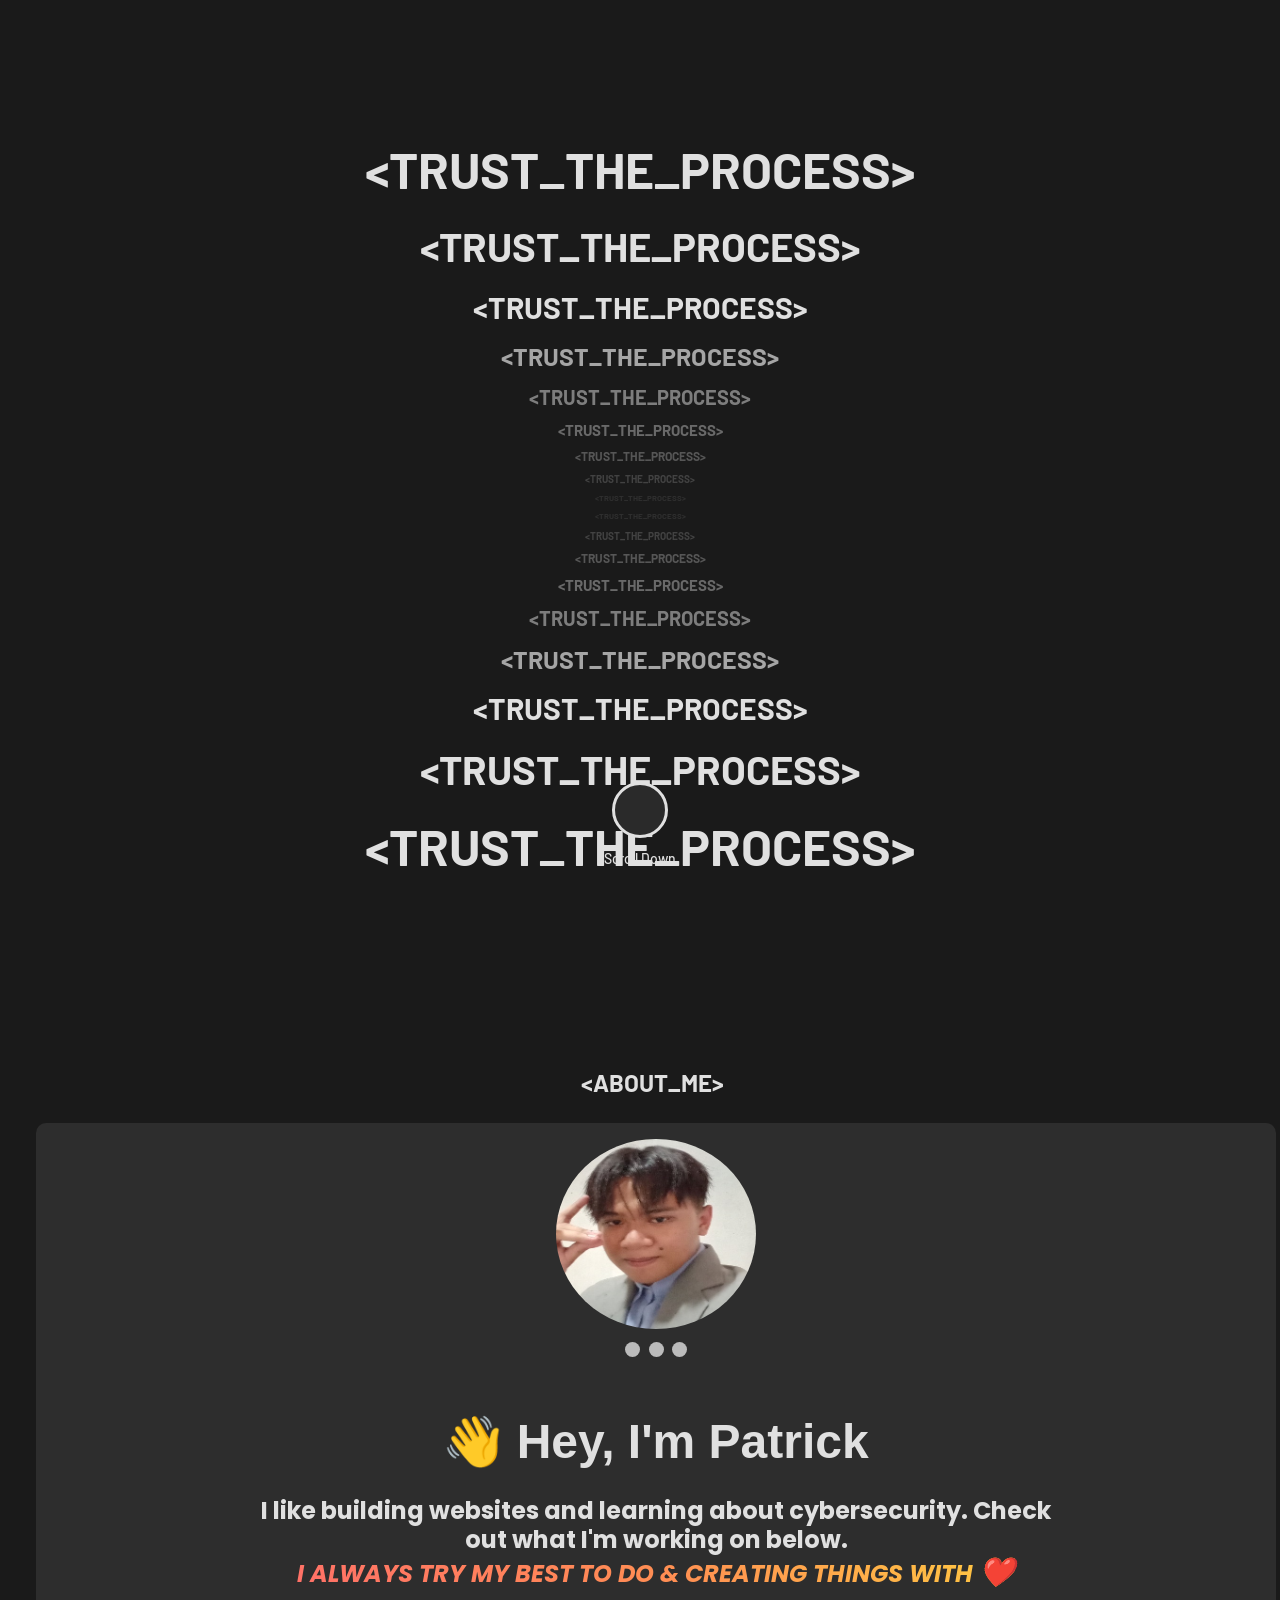
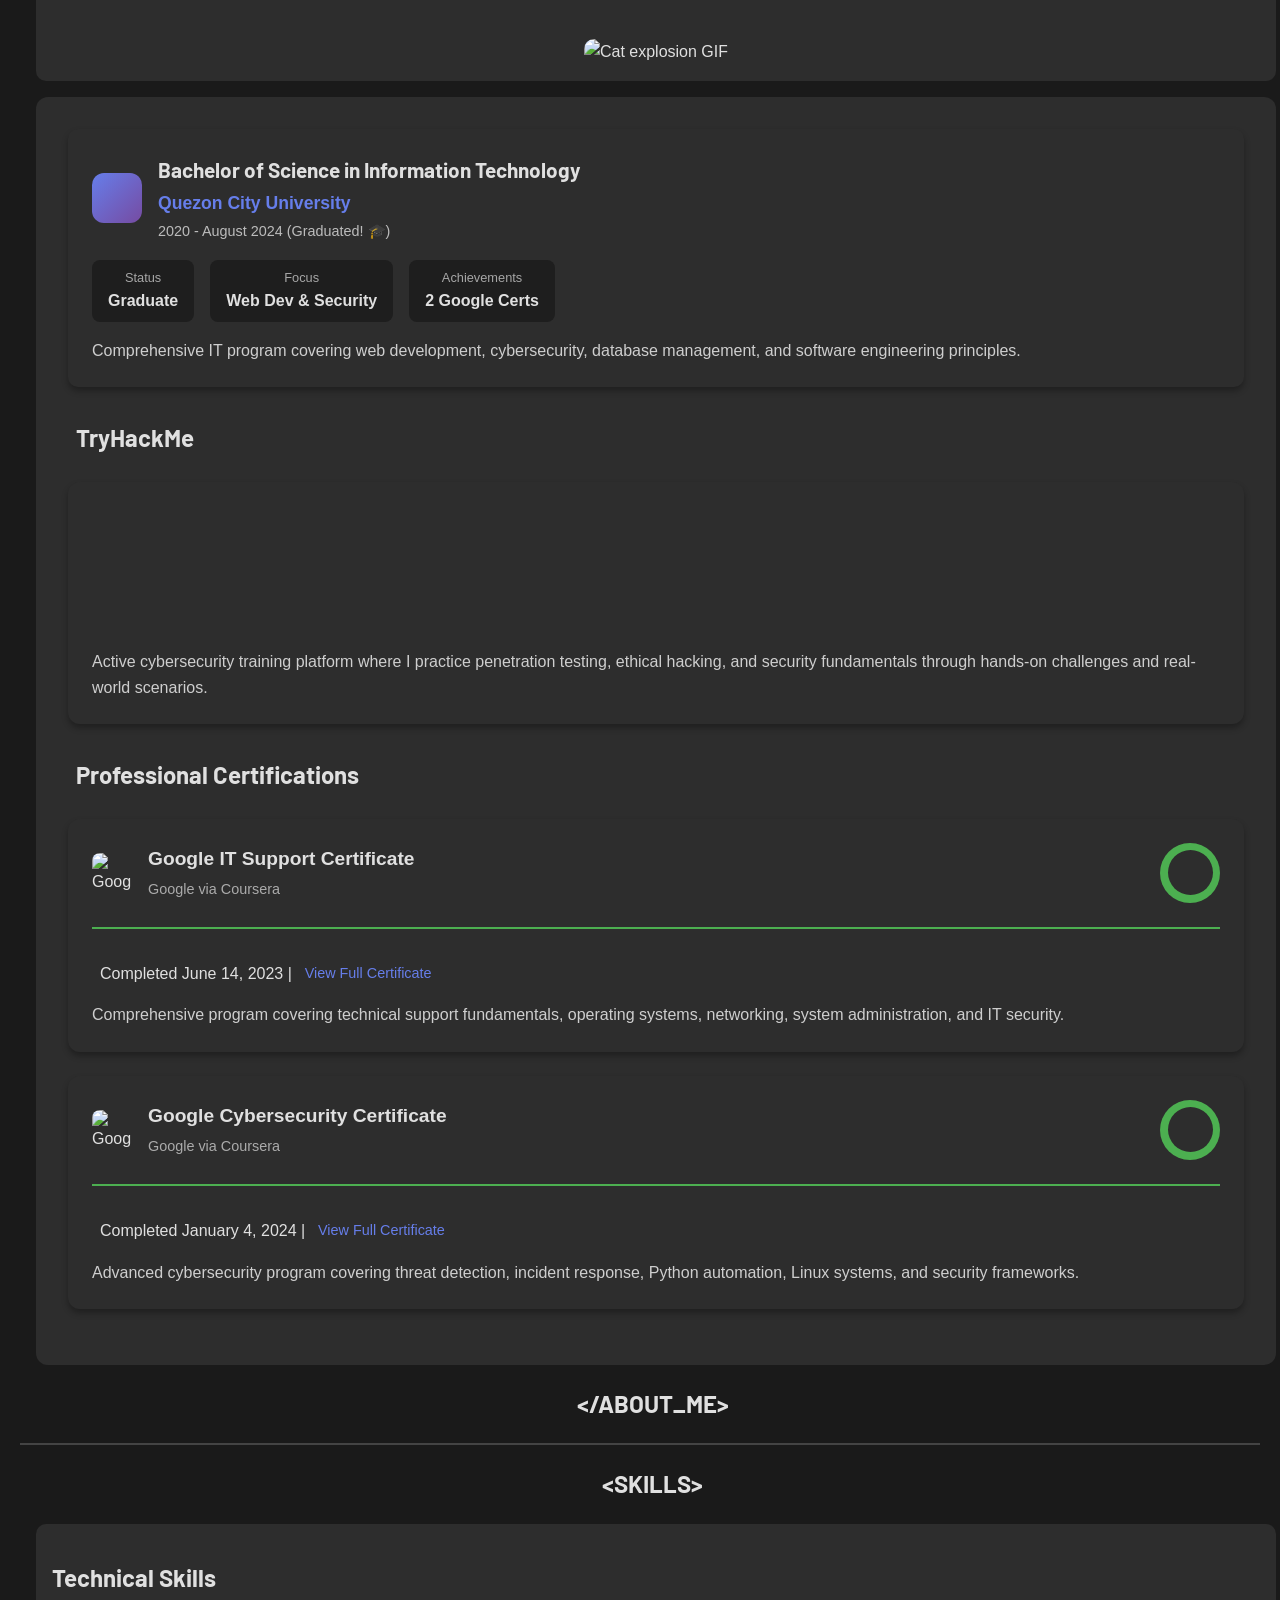
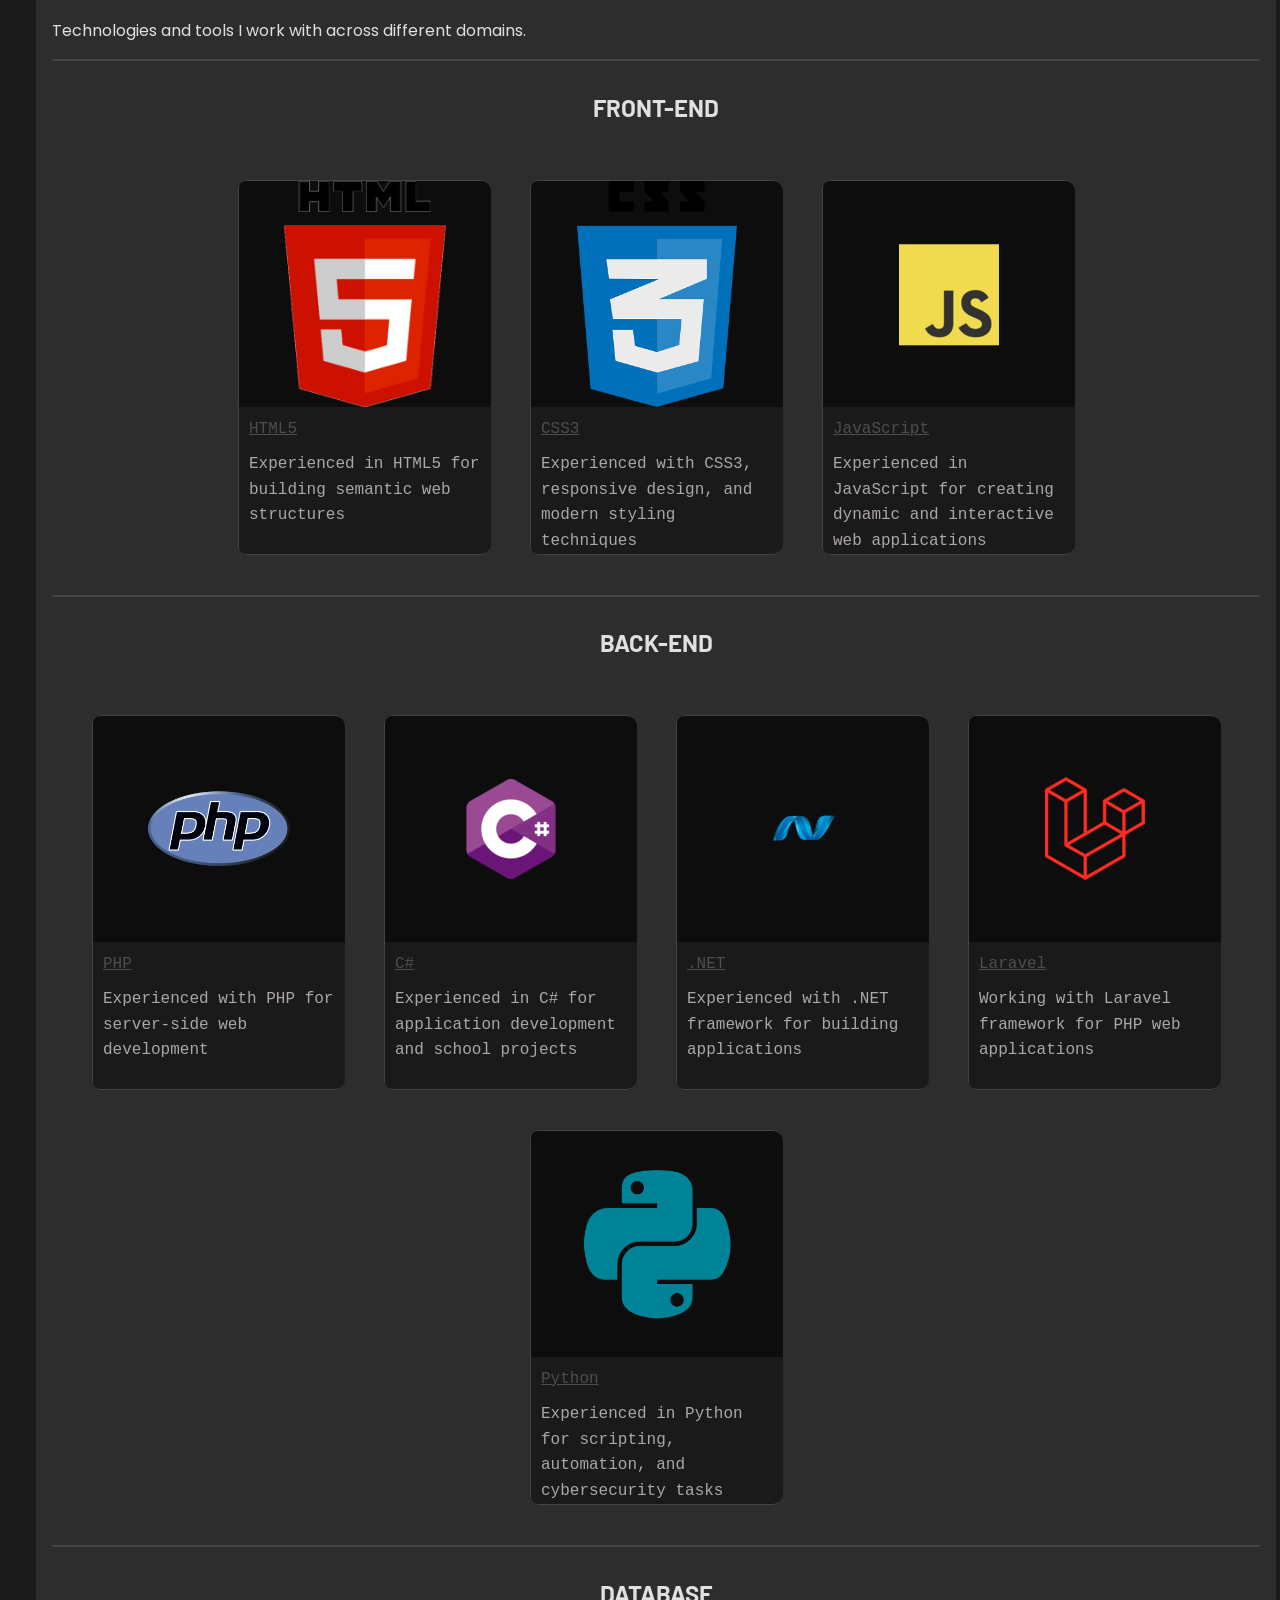
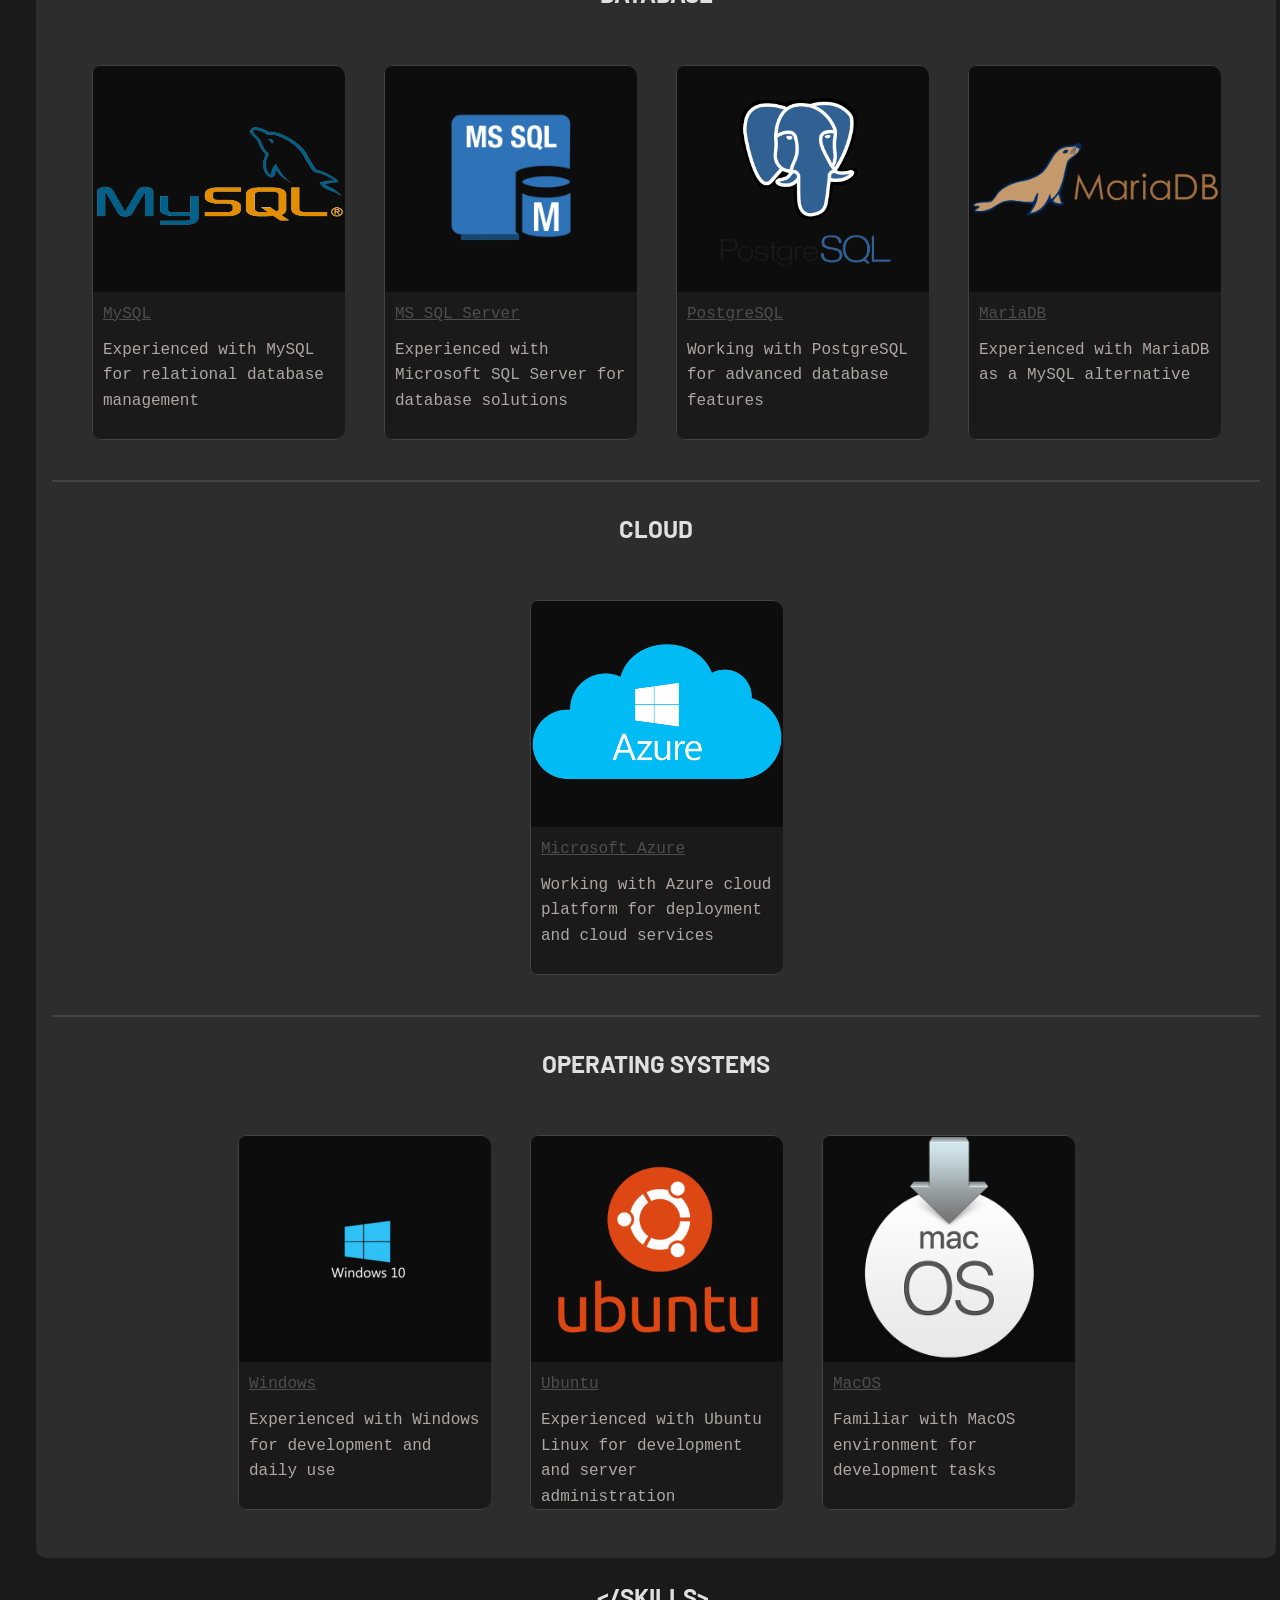
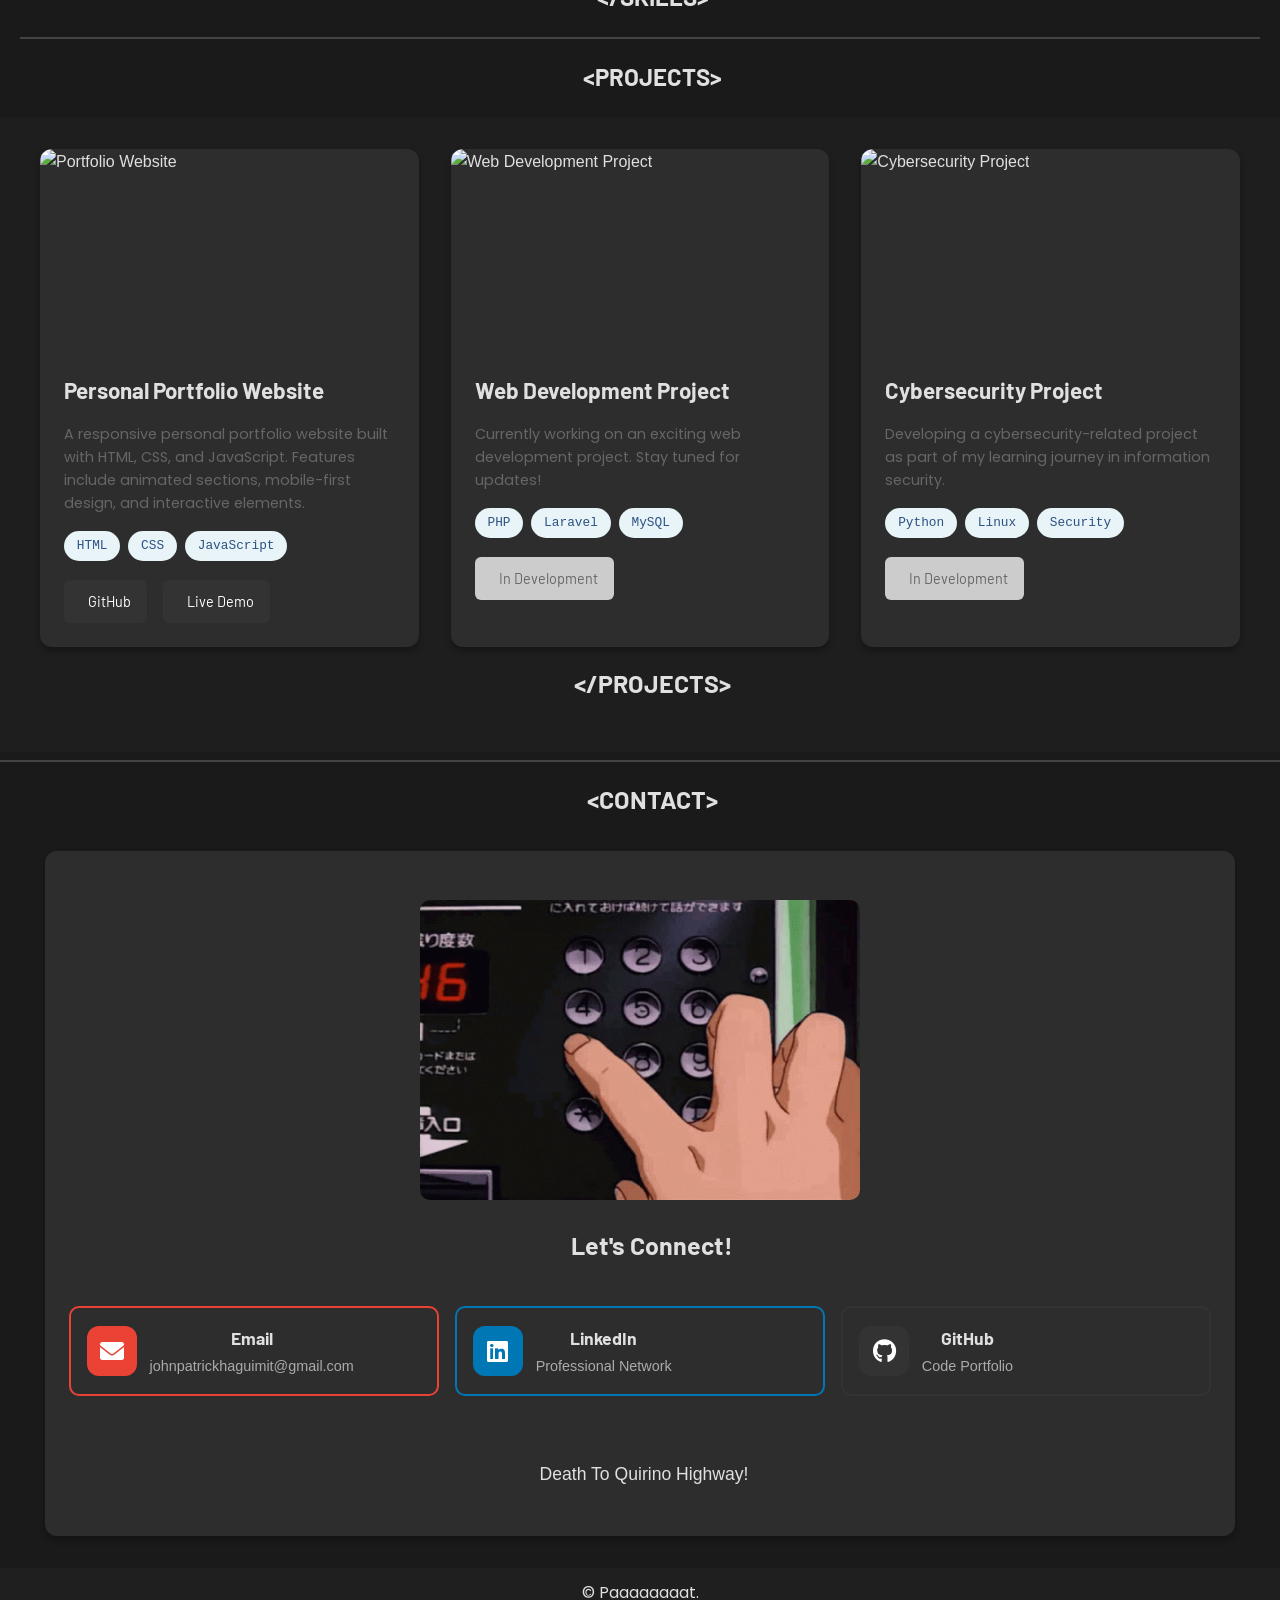
==== commit 5d2a9893: "- Fixed contact section alignment and overflow issues    - Added rounded corners and proper spacing " ====
--- a/index.html
+++ b/index.html
@@ -67,6 +67,17 @@
         <div class="scroll-text">Scroll Down</div>
     </div>
 
+    <!-- Mobile Warning Popup -->
+    <div id="mobileWarning" class="mobile-warning-overlay">
+        <div class="mobile-warning-content">
+            <h2>😢😢🥀🥀🥀</h2>
+            <h3>Oops this website is optimize for PC only🥀</h3>
+            <p>Do not open this website on phone resolution twin!</p>
+            <p><strong>Worse mistake of my life</strong></p>
+            <button onclick="closeMobileWarning()" class="warning-close-btn">Skibidi toilet</button>
+        </div>
+    </div>
+
     <div class="mantra">
         <h1></h1>
         <br>
@@ -385,7 +396,7 @@
                     <h1 class="about"> &lt;<b>/SKILLS</b>&gt; </h1>
                     <hr class="border" id="projects">
                     <h1 class="about"> &lt;<b>PROJECTS</b>&gt; </h1>
-        </section> 
+        </section>
     </div>
     <div class="projects-section">
         <div class="projects-container">
@@ -589,6 +600,25 @@
                 behavior: 'smooth'
             });
         });
+
+        // Mobile Warning Popup
+        function checkMobileAndShowWarning() {
+            const mobileWarning = document.getElementById('mobileWarning');
+            const hasSeenWarning = sessionStorage.getItem('mobileWarningShown');
+
+            if (!hasSeenWarning) {
+                mobileWarning.classList.add('show');
+            }
+        }
+
+        function closeMobileWarning() {
+            const mobileWarning = document.getElementById('mobileWarning');
+            mobileWarning.classList.remove('show');
+            sessionStorage.setItem('mobileWarningShown', 'true');
+        }
+
+        // Check on page load
+        window.addEventListener('load', checkMobileAndShowWarning);
 
         // Dark Mode Toggle - Simplified and Working Version
         function toggleDarkMode() {
--- a/css/header.css
+++ b/css/header.css
@@ -1,20 +1,16 @@
 /* Body styles moved to main.css to avoid conflicts */
 
 header {
-    background-color: var(--header-background);
-    color: var(--text-color);
-    padding: 2rem; /* Make the header big */
-    height: auto; /* Allow the height to adjust based on content */
-
-    /* Add the following styles to position the content to opposite sides */
-    display: flex;
-    align-items: center;
-    justify-content: space-between; /* Space items evenly along the header */
+    background-color: transparent;
+    color: var(--text-color);
+    padding: 1.2rem 2rem;
+    height: auto;
+    display: flex;
+    align-items: center;
+    justify-content: space-between;
     transition: all 0.3s ease;
-
-    /* Initially hide header */
     position: fixed;
-    top: -200px; /* Hidden above viewport */
+    top: -200px;
     left: 0;
     right: 0;
     z-index: 1000;
@@ -24,6 +20,9 @@
 header.visible {
     top: 0;
     opacity: 1;
+    background-color: rgba(var(--header-background-rgb), 0.85);
+    backdrop-filter: blur(10px);
+    -webkit-backdrop-filter: blur(10px);
     box-shadow: 0 2px 10px var(--shadow-color);
 }
 
@@ -160,65 +159,108 @@
     opacity: 0.5; /* Adjust the opacity on hover */
 }
 
-/* Responsive styles */
+/* Tablet responsive */
+@media only screen and (max-width: 1024px) {
+    header {
+        padding: 1rem 1.5rem;
+    }
+
+    .nav-links {
+        gap: 1.5rem;
+    }
+
+    .social-icons-container {
+        margin-right: 6rem;
+    }
+
+    .nav-link {
+        font-size: 1rem;
+    }
+
+    .contact-button {
+        padding: 0.7rem 1.5rem !important;
+        font-size: 1rem;
+    }
+}
+
+/* Mobile responsive */
 @media only screen and (max-width: 768px) {
     header {
-        padding: 1.5rem 1rem;
-        flex-direction: column;
+        padding: 1rem;
+        flex-wrap: wrap;
+        gap: 0.8rem;
+        justify-content: center;
+    }
+
+    .name-container {
+        font-size: 0.95rem;
+        width: 100%;
+        justify-content: center;
+        margin-bottom: 0.5rem;
+    }
+
+    .nav-links {
+        display: flex;
+        flex-direction: row;
         gap: 1rem;
-    }
-
-    .name-container {
-        order: 0;
-        font-size: 1rem;
-    }
-
-    .nav-links {
-        flex-direction: column;
-        gap: 1rem;
-        order: 1;
+        width: 100%;
+        justify-content: center;
+        flex-wrap: wrap;
+    }
+
+    .nav-link {
+        font-size: 0.9rem;
     }
 
     .social-icons-container {
         margin-right: 0;
-        order: 2;
+        gap: 0.3rem;
     }
 
     .button-container {
-        order: 3;
-        flex-direction: column;
+        display: flex;
         gap: 0.5rem;
     }
 
     .contact-button {
-        width: 150px;
-        font-size: 1rem;
-    }
-}
-
+        padding: 0.6rem 1.2rem !important;
+        font-size: 0.9rem;
+    }
+}
+
+/* Extra small mobile */
 @media only screen and (max-width: 480px) {
     header {
-        padding: 1rem 0.5rem;
+        padding: 0.8rem 0.5rem;
+        gap: 0.6rem;
+    }
+
+    .name-container {
+        font-size: 0.85rem;
+    }
+
+    .nav-links {
+        gap: 0.8rem;
     }
 
     .nav-link {
-        font-size: 0.95rem;
+        font-size: 0.85rem;
     }
 
     .social-button {
-        width: 25px;
-        height: 25px;
-        margin-right: 0.5rem;
+        width: 26px;
+        height: 26px;
+        margin-right: 0.2rem;
     }
 
     .button {
-        width: 35px;
-        height: 35px;
+        width: 32px;
+        height: 32px;
     }
 
     .contact-button {
-        font-size: 0.9rem;
-        padding: 0.4rem 1rem;
+        font-size: 0.85rem;
+        padding: 0.5rem 1rem !important;
     }
 }
 
--- a/css/mantra.css
+++ b/css/mantra.css
@@ -28,31 +28,31 @@
 /* Responsive styles */
 @media only screen and (max-width: 768px) {
     h2.process2 {
-        font-size: 35px;
+        font-size: 35px !important;
     }
     h3.process3 {
-        font-size: 28px;
+        font-size: 30px !important;
     }
     h4.process4 {
-        font-size: 22px;
+        font-size: 25px !important;
     }
-    .fade-h4 {
-        font-size: 18px;
+    .fade-h4, .fade-h4.fade-out {
+        font-size: 20px !important;
     }
-    .fade-h42 {
-        font-size: 16px;
+    .fade-h42, .fade-h42.fade-out2 {
+        font-size: 16px !important;
     }
-    .fade-h43 {
-        font-size: 12px;
+    .fade-h43, .fade-h43.fade-out3 {
+        font-size: 12px !important;
     }
-    .fade-h44 {
-        font-size: 10px;
+    .fade-h44, .fade-h44.fade-out4 {
+        font-size: 10px !important;
     }
-    .fade-h45 {
-        font-size: 8px;
+    .fade-h45, .fade-h45.fade-out5 {
+        font-size: 8px !important;
     }
-    .fade-h46 {
-        font-size: 6px;
+    .fade-h46, .fade-h46.fade-out6 {
+        font-size: 6px !important;
     }
 }
 
@@ -63,39 +63,39 @@
     }
 
     h2.process2 {
-        font-size: 22px;
+        font-size: 28px !important;
         word-break: break-word;
     }
     h3.process3 {
-        font-size: 18px;
+        font-size: 24px !important;
         word-break: break-word;
     }
     h4.process4 {
-        font-size: 16px;
+        font-size: 20px !important;
         word-break: break-word;
     }
-    .fade-h4 {
-        font-size: 13px;
+    .fade-h4, .fade-h4.fade-out {
+        font-size: 16px !important;
         word-break: break-word;
     }
-    .fade-h42 {
-        font-size: 11px;
+    .fade-h42, .fade-h42.fade-out2 {
+        font-size: 13px !important;
         word-break: break-word;
     }
-    .fade-h43 {
-        font-size: 9px;
+    .fade-h43, .fade-h43.fade-out3 {
+        font-size: 10px !important;
         word-break: break-word;
     }
-    .fade-h44 {
-        font-size: 7px;
+    .fade-h44, .fade-h44.fade-out4 {
+        font-size: 8px !important;
         word-break: break-word;
     }
-    .fade-h45 {
-        font-size: 6px;
+    .fade-h45, .fade-h45.fade-out5 {
+        font-size: 6px !important;
         word-break: break-word;
     }
-    .fade-h46 {
-        font-size: 5px;
+    .fade-h46, .fade-h46.fade-out6 {
+        font-size: 5px !important;
         word-break: break-word;
     }
 }
--- a/css/about.css
+++ b/css/about.css
@@ -105,6 +105,14 @@
     background: var(--column-background);
     border-radius: 10px;
     transition: background-color 0.3s ease;
+    }
+
+    /* Contact section specific column style */
+    .contact .column {
+    margin: 0;
+    padding: 0;
+    background: transparent;
+    max-width: 1200px;
     }
 
     .image-container {
@@ -195,12 +203,23 @@
       }
       .contact {
         margin: 2rem auto;
+        width: 96%;
         max-width: 1200px;
         display: flex;
         align-items: center;
         justify-content: center;
         text-align: center;
-        padding: 0 1rem;
+        padding: 1.5rem;
+        background: var(--column-background);
+        border-radius: 12px;
+        box-shadow: 0 4px 6px var(--shadow-color);
+        transition: all 0.3s ease;
+        box-sizing: border-box;
+        overflow: hidden;
+    }
+
+    .contact:hover {
+        box-shadow: 0 8px 12px var(--shadow-color);
     }
     .contact-info {
         display: flex;
@@ -226,6 +245,19 @@
         align-items: center;
       }
 
+/* Tablet responsive */
+@media only screen and (max-width: 1024px) {
+    .contact {
+        width: 95%;
+        padding: 1.2rem;
+    }
+
+    .social-grid {
+        grid-template-columns: repeat(auto-fit, minmax(220px, 1fr));
+        gap: 0.8rem;
+    }
+}
+
 /* Mobile responsive improvements */
 @media only screen and (max-width: 768px) {
     .body-content {
@@ -260,8 +292,9 @@
 
     .my-gif-telephone {
         width: 100%;
-        max-width: 350px;
+        max-width: 300px;
         height: auto;
+        margin: 0 auto;
     }
 
     .text-wrapper {
@@ -307,12 +340,16 @@
     .contact {
         flex-direction: column;
         margin: 1rem auto;
-        padding: 0 0.5rem;
+        padding: 1rem;
+        width: 94%;
+        border-radius: 10px;
+        box-sizing: border-box;
     }
 
     .contact .column {
         width: 100%;
-        margin: 0.5rem 0;
+        margin: 0;
+        padding: 0;
     }
 }
 
@@ -322,6 +359,8 @@
     padding: 2rem;
     border-radius: 12px;
     margin: 1rem;
+    width: 100%;
+    box-sizing: border-box;
 }
 
 .education-card {
@@ -673,28 +712,31 @@
 
 /* Contact Section Styles with Integrated Resume */
 .social-grid {
-    display: flex;
-    flex-wrap: wrap;
-    justify-content: center;
-    gap: 1.5rem;
-    margin: 2rem auto;
-    max-width: 1200px;
+    display: grid;
+    grid-template-columns: repeat(auto-fit, minmax(250px, 1fr));
+    gap: 1rem;
+    margin: 1.5rem 0;
+    width: 100%;
+    max-width: 100%;
+    padding: 0;
+    box-sizing: border-box;
 }
 
 .social-card {
     display: flex;
     align-items: center;
-    gap: 1rem;
-    padding: 1.2rem;
+    gap: 0.8rem;
+    padding: 1rem;
     background: var(--card-background);
-    border-radius: 12px;
+    border-radius: 10px;
     text-decoration: none;
     transition: all 0.3s ease;
     border: 2px solid transparent;
     cursor: pointer;
-    flex: 1 1 300px;
-    min-width: 280px;
-    max-width: 350px;
+    width: 100%;
+    max-width: 100%;
+    box-sizing: border-box;
+    overflow: hidden;
 }
 
 .social-card:hover {
@@ -790,10 +832,10 @@
 /* Contact Footer */
 .contact-footer {
     text-align: center;
-    margin: 2rem 0;
-    padding: 1.5rem;
+    margin: 1.5rem 0 0.5rem 0;
+    padding: 1rem;
     background: var(--card-background);
-    border-radius: 12px;
+    border-radius: 10px;
 }
 
 .contact-tagline {
@@ -820,19 +862,57 @@
 /* Mobile Responsive Contact */
 @media only screen and (max-width: 768px) {
     .social-grid {
-        flex-direction: column;
-        align-items: center;
+        grid-template-columns: 1fr;
+        gap: 0.8rem;
+        margin: 1rem 0;
     }
 
     .social-card {
-        flex: 1 1 100%;
-        max-width: 400px;
         width: 100%;
+        padding: 0.8rem;
+        gap: 0.6rem;
+    }
+
+    .social-content h4 {
+        font-size: 1rem;
+    }
+
+    .social-content p {
+        font-size: 0.85rem;
     }
 
     .contact-tagline {
         flex-direction: column;
         text-align: center;
+        font-size: 1rem;
+    }
+}
+
+/* Extra small mobile */
+@media only screen and (max-width: 480px) {
+    .contact {
+        padding: 0.8rem;
+        width: 96%;
+        margin: 0.8rem auto;
+    }
+
+    .social-card {
+        padding: 0.7rem;
+        gap: 0.5rem;
+    }
+
+    .social-icon {
+        width: 40px;
+        height: 40px;
+        font-size: 1.2rem;
+    }
+
+    .social-content h4 {
+        font-size: 0.95rem;
+    }
+
+    .social-content p {
+        font-size: 0.8rem;
     }
 }
 
--- a/css/main.css
+++ b/css/main.css
@@ -10,6 +10,7 @@
     --card-background: #2d2d2d;
     --border-color: #444444;
     --header-background: #2a2a2a;
+    --header-background-rgb: 42, 42, 42;
     --footer-background: #1f1f1f;
     --projects-background: #1e1e1e;
     --column-background: #2d2d2d;
@@ -25,6 +26,7 @@
     --card-background: #ffffff;
     --border-color: #000000;
     --header-background: #f6e6e0;
+    --header-background-rgb: 246, 230, 224;
     --footer-background: #f0f0f0;
     --projects-background: #f9f9f9;
     --column-background: #f2f2f2;
@@ -37,8 +39,9 @@
     --background-color: #1a1a1a;
     --text-color: #e0e0e0;
     --card-background: #2d2d2d;
-    --border-color: #444444;
+    --border-color: #110728;
     --header-background: #2a2a2a;
+    --header-background-rgb: 42, 42, 42;
     --footer-background: #1f1f1f;
     --projects-background: #1e1e1e;
     --column-background: #2d2d2d;
@@ -550,4 +553,79 @@
 [data-theme="light"] .social-content p,
 [data-theme="light"] .contact-tagline {
     color: #333333;
+}
+
+/* Mobile Warning Popup */
+.mobile-warning-overlay {
+    display: none;
+    position: fixed;
+    top: 0;
+    left: 0;
+    width: 100%;
+    height: 100%;
+    background: rgba(0, 0, 0, 0.9);
+    z-index: 10000;
+    justify-content: center;
+    align-items: center;
+}
+
+.mobile-warning-overlay.show {
+    display: flex;
+}
+
+.mobile-warning-content {
+    background: var(--card-background);
+    padding: 2rem;
+    border-radius: 15px;
+    text-align: center;
+    max-width: 90%;
+    animation: slideIn 0.3s ease;
+}
+
+.mobile-warning-content h2 {
+    font-size: 3rem;
+    margin: 0 0 1rem 0;
+}
+
+.mobile-warning-content h3 {
+    color: var(--text-color);
+    font-family: 'Barlow', sans-serif;
+    margin: 0 0 1rem 0;
+}
+
+.mobile-warning-content p {
+    color: var(--text-color);
+    font-family: 'Poppins', sans-serif;
+    margin: 0.5rem 0;
+    font-size: 1rem;
+}
+
+.warning-close-btn {
+    margin-top: 1.5rem;
+    padding: 0.8rem 2rem;
+    background: var(--text-color);
+    color: var(--background-color);
+    border: none;
+    border-radius: 8px;
+    font-family: 'Barlow', sans-serif;
+    font-weight: 600;
+    font-size: 1rem;
+    cursor: pointer;
+    transition: all 0.3s ease;
+}
+
+.warning-close-btn:hover {
+    transform: scale(1.05);
+    opacity: 0.9;
+}
+
+@keyframes slideIn {
+    from {
+        transform: translateY(-50px);
+        opacity: 0;
+    }
+    to {
+        transform: translateY(0);
+        opacity: 1;
+    }
 }
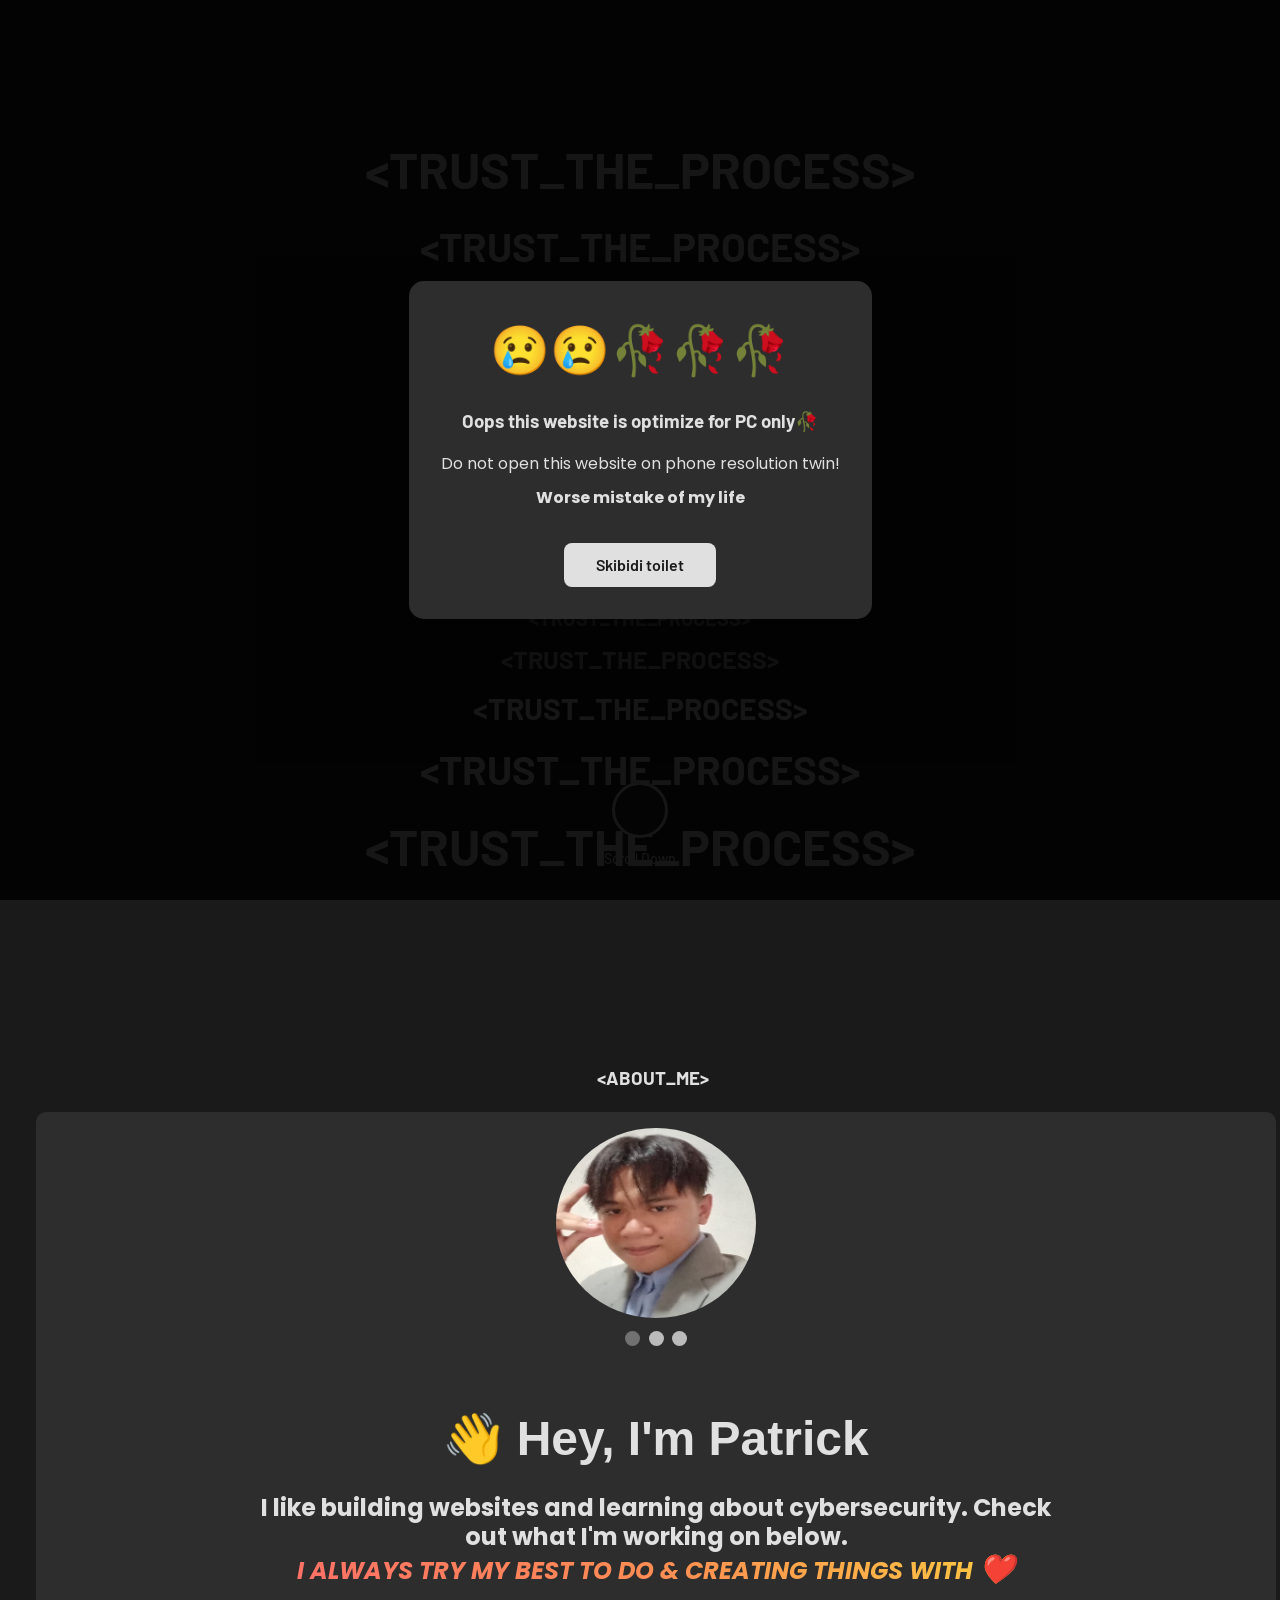
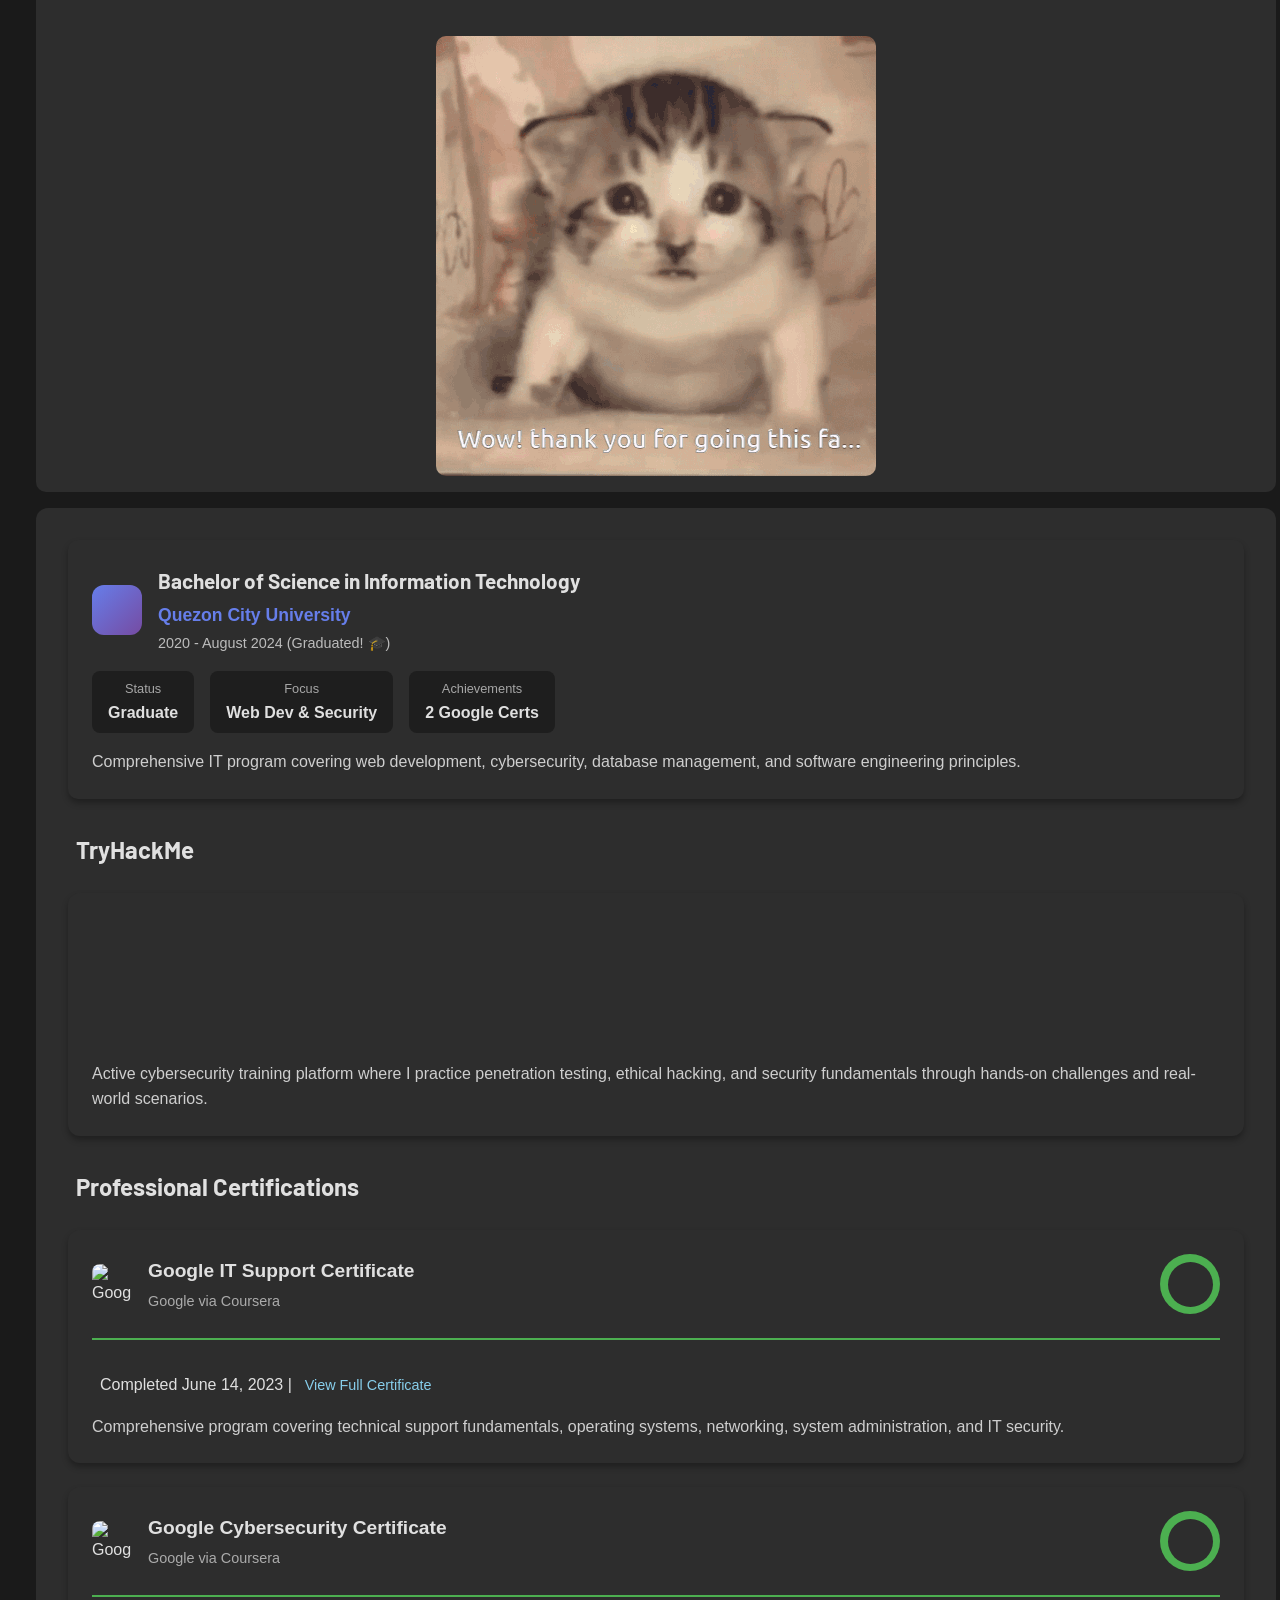
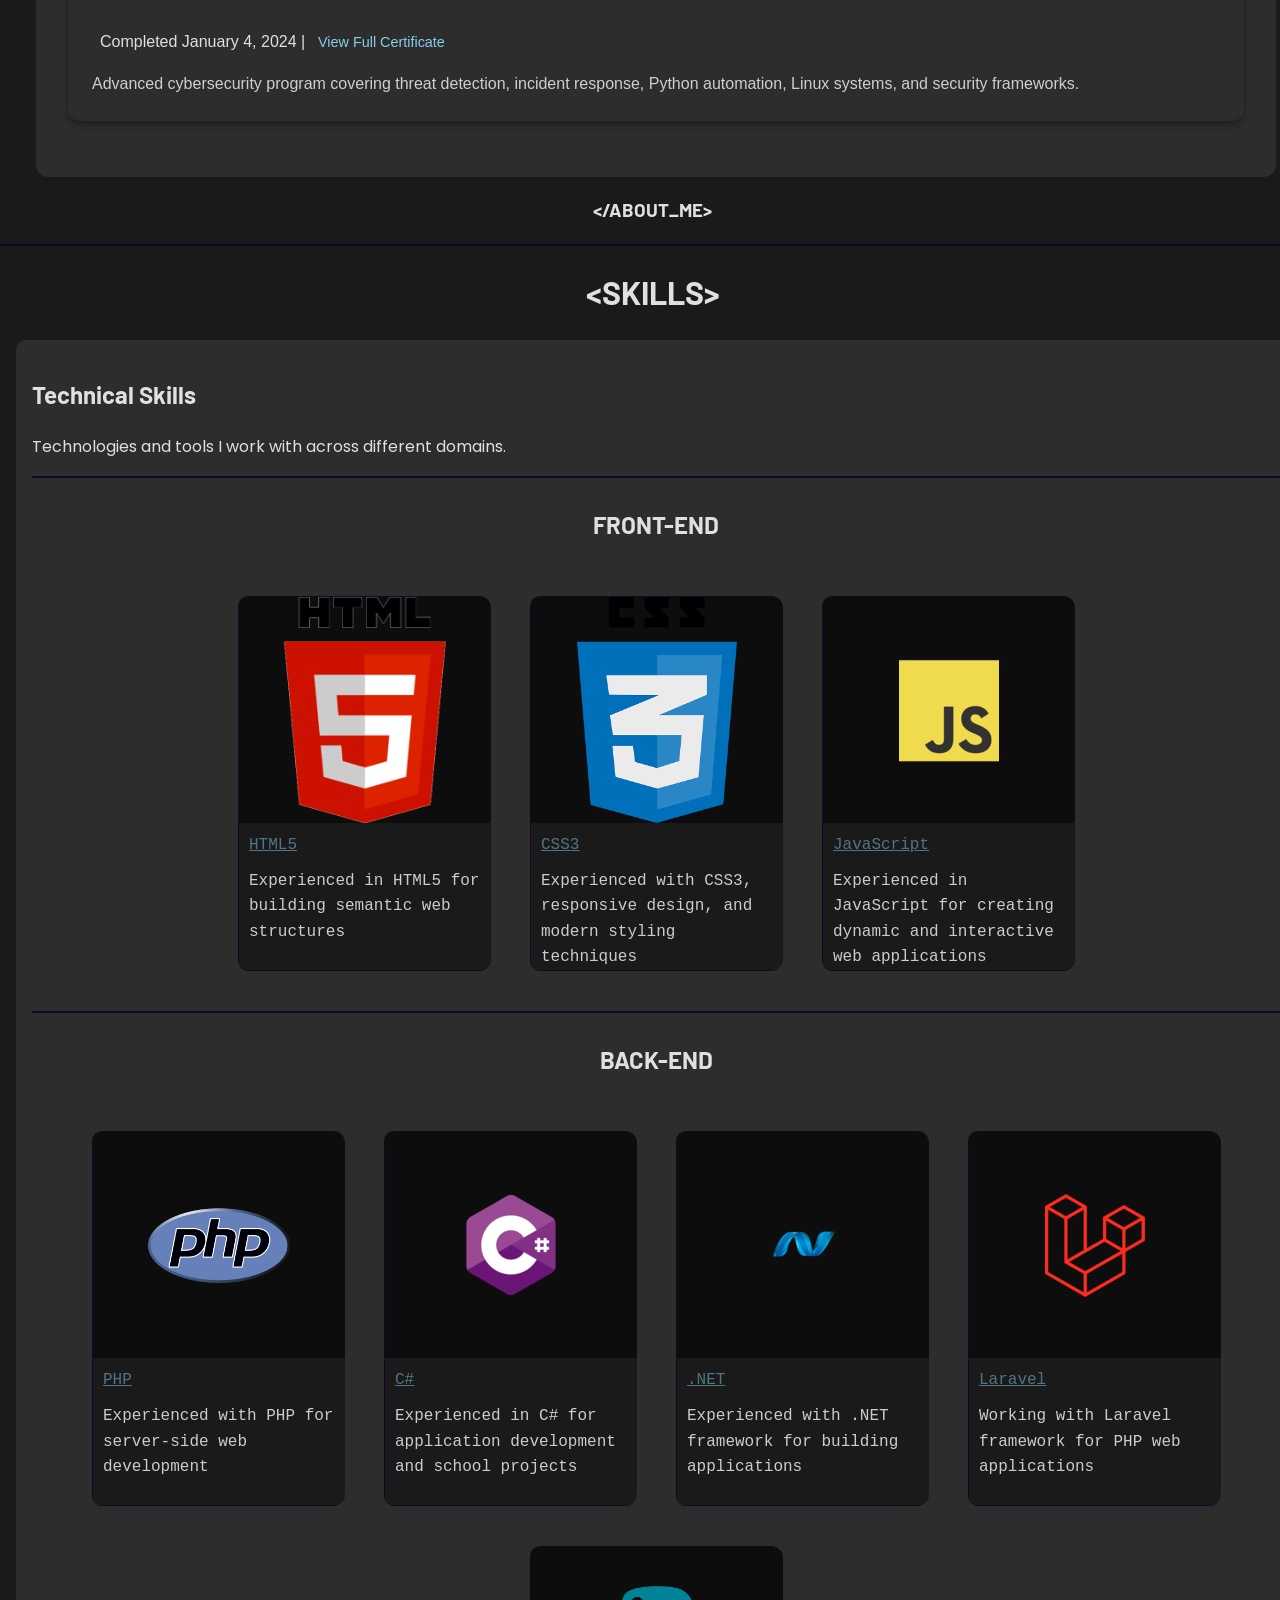
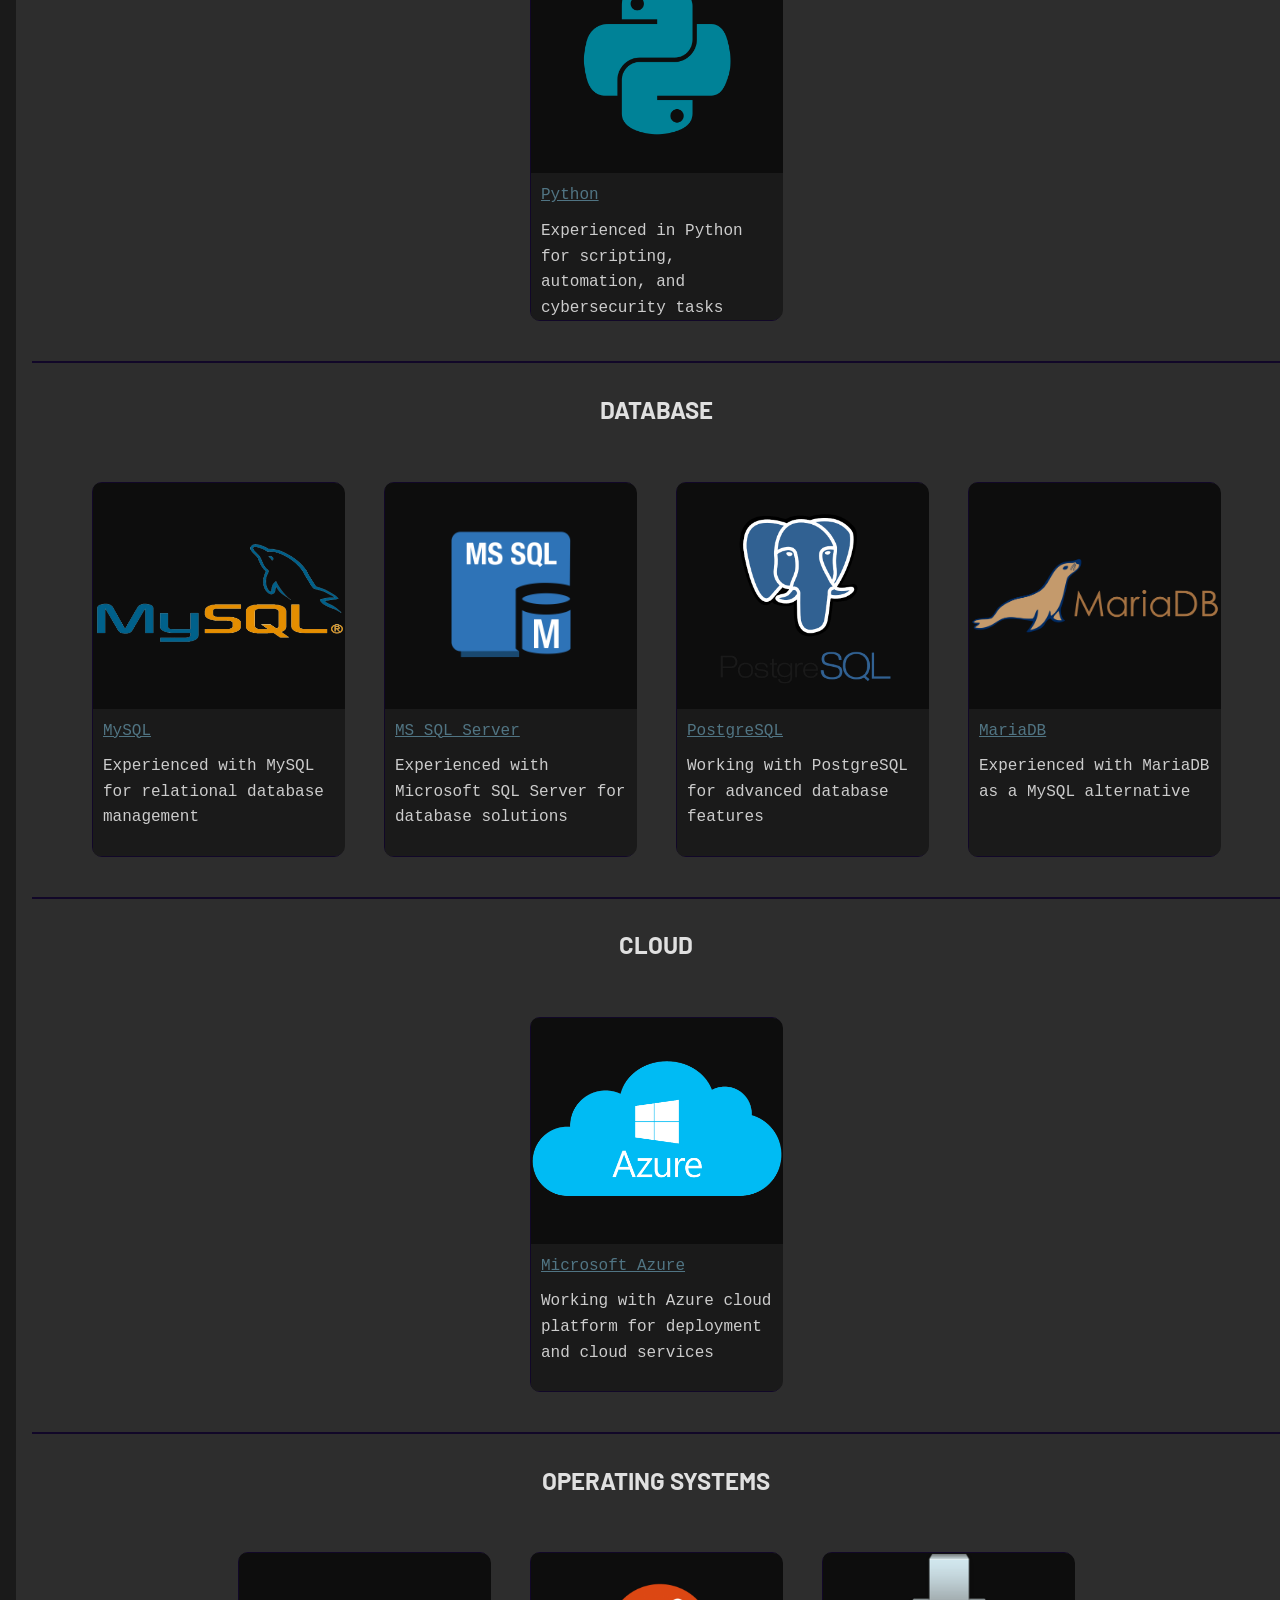
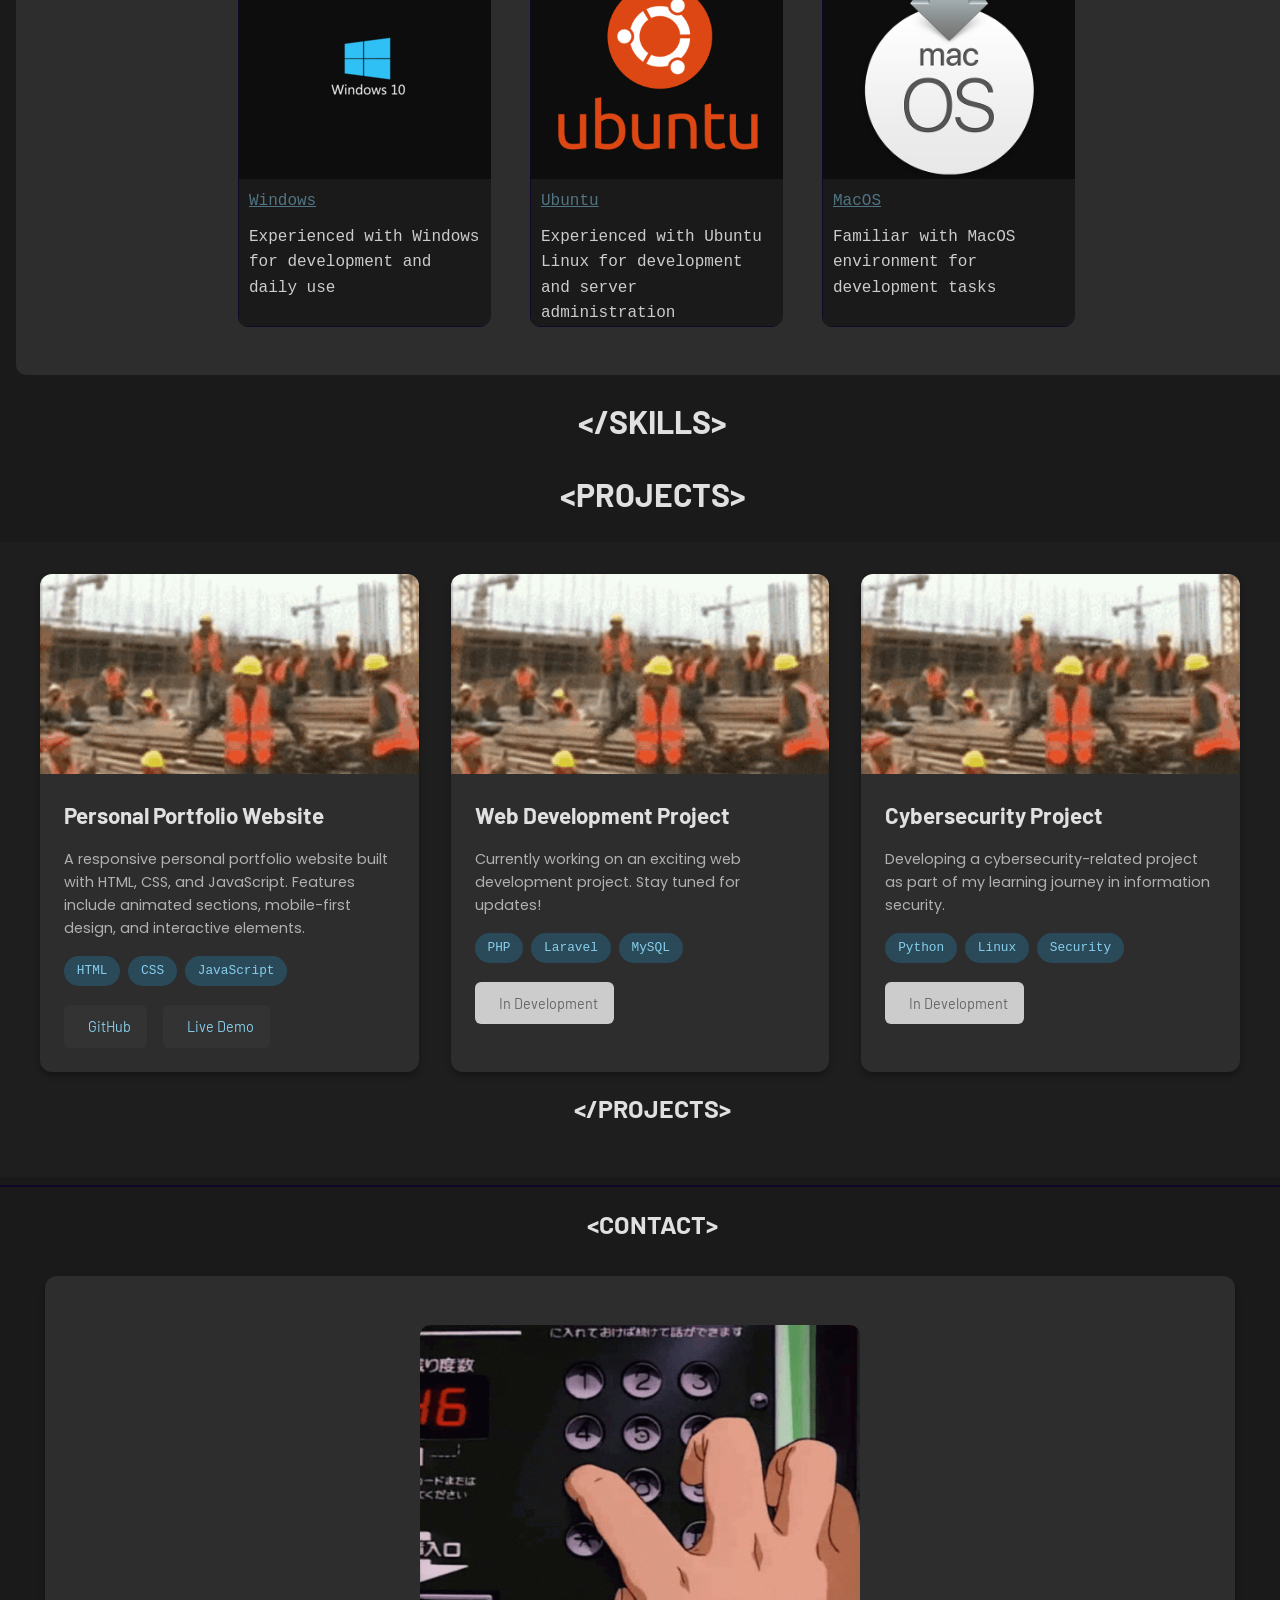
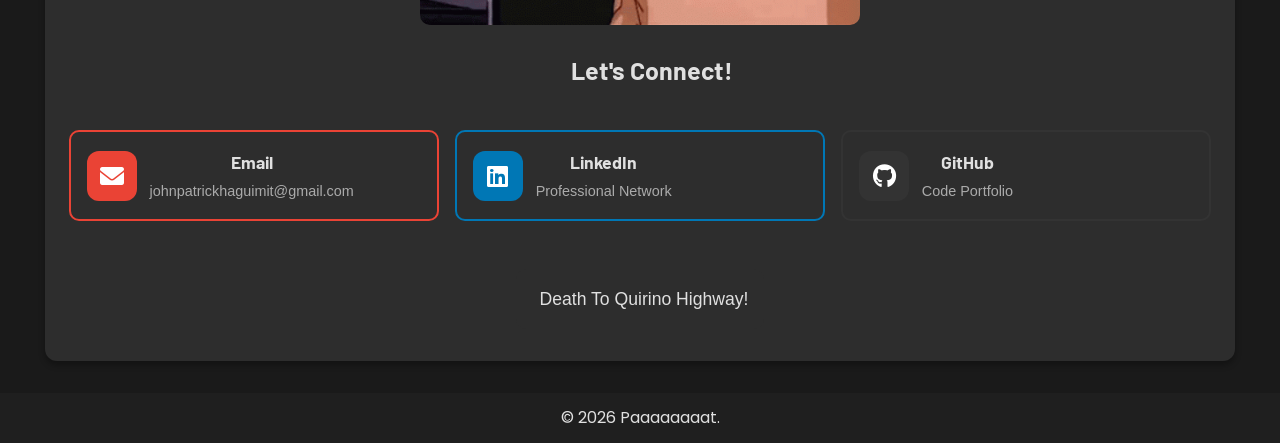
==== commit 467c4ab1: "Refactor portfolio into modular component architecture Major restructuring of the portfolio codebase" ====
--- a/index.html
+++ b/index.html
@@ -7,7 +7,7 @@
     <link rel="icon" href="favicon.ico" type="image/x-icon">
     <link rel='stylesheet' href='https://cdn-uicons.flaticon.com/uicons-bold-rounded/css/uicons-bold-rounded.css'>
     <link rel='stylesheet' href='https://cdn-uicons.flaticon.com/uicons-brands/css/uicons-brands.css'>
-    <script src="https://cdn.jsdelivr.net/npm/feather-icons@4.28.0/dist/feather.min.js"> </script>
+    <script src="https://cdn.jsdelivr.net/npm/feather-icons@4.28.0/dist/feather.min.js"></script>
     <link rel="stylesheet" href="css/header.css">
     <link rel="stylesheet" href="css/mantra.css">
     <link rel="stylesheet" href="css/about.css">
@@ -23,893 +23,50 @@
     <link rel="stylesheet" href="https://cdnjs.cloudflare.com/ajax/libs/font-awesome/6.0.0-beta3/css/all.min.css">
 </head>
 <body>
-    <header>
-        <div class="name-container">
-            <b>&lt;john_patrick_haguimit&gt;</b>
-        </div>
-        <nav class="nav-links">
-            <a href="#about" class="nav-link">&lt;About Me&gt;</a>
-            <a href="#skills" class="nav-link">&lt;Skills&gt;</a>
-            <a href="#projects" class="nav-link">&lt;Projects&gt;</a>
-        </nav>
-        <div class="social-icons-container">
-            <!--<a href="https://www.facebook.com/SussyBakkaAt3AM" target="_blank" class="social-button">
-                <i class="fi fi-brands-facebook"></i>
-            </a>-->
-            <a href="" target="_blank" class="social-button">
-                <i class="fi fi-br-link-alt"></i>
-            </a>
-            <a href="https://www.linkedin.com/in/haguimit-john-patrick-m-58197120b/" target="_blank" class="social-button">
-                <i class="fi fi-brands-linkedin"></i>
-            </a>
-            <a href="https://github.com/johnpatrick-it" target="_blank" class="social-button">
-                <i class="fi fi-brands-github"></i>
-            </a>
-            <!--<a href="#" onclick="downloadResume(); return false;" class="social-button">
-                <i class="fi fi-br-download"></i>
-            </a>-->
-        </div>
-        <div class="button-container">
-            <a href="#contact" class="button contact-button">
-                Contact Me
-            </a>
-            <button class="button dark-mode-button">
-                <i data-feather="moon"></i>
-            </button>
-        </div>
-    </header>
+    <!-- Header Component -->
+    <div id="header-container"></div>
 
-    <!-- Scroll Down Indicator -->
-    <div class="scroll-indicator visible" id="scrollIndicator">
-        <div class="arrow">
-            <i data-feather="chevron-down"></i>
-        </div>
-        <div class="scroll-text">Scroll Down</div>
+    <!-- Scroll Indicator Component -->
+    <div id="scroll-indicator-container"></div>
+
+    <!-- Mobile Warning Popup Component -->
+    <div id="mobile-warning-container"></div>
+
+    <!-- Mantra Component -->
+    <div id="mantra-container"></div>
+
+    <!-- Body Content Container -->
+    <div class="body-content">
+        <!-- About Section Component -->
+        <section class="about-patrick" id="about">
+            <div id="about-container"></div>
+        </section>
     </div>
 
-    <!-- Mobile Warning Popup -->
-    <div id="mobileWarning" class="mobile-warning-overlay">
-        <div class="mobile-warning-content">
-            <h2>😢😢🥀🥀🥀</h2>
-            <h3>Oops this website is optimize for PC only🥀</h3>
-            <p>Do not open this website on phone resolution twin!</p>
-            <p><strong>Worse mistake of my life</strong></p>
-            <button onclick="closeMobileWarning()" class="warning-close-btn">Skibidi toilet</button>
-        </div>
-    </div>
+    <!-- Skills Section Component -->
+    <div id="skills-container"></div>
 
-    <div class="mantra">
-        <h1></h1>
-        <br>
-        <br>
-        <br>
-        <br>
-        <h2 class="process2">&lt;TRUST_THE_PROCESS&gt;</h2>
-        <h3 class="process3">&lt;TRUST_THE_PROCESS&gt;</h3>
-        <h4 class="process4">&lt;TRUST_THE_PROCESS&gt;</h4>
-        <h4 class="fade-h4 fade-out">&lt;TRUST_THE_PROCESS&gt;</h4>
-        <h4 class="fade-h42 fade-out2">&lt;TRUST_THE_PROCESS&gt;</h4>
-        <h4 class="fade-h43 fade-out3">&lt;TRUST_THE_PROCESS&gt;</h4>
-        <h4 class="fade-h44 fade-out4">&lt;TRUST_THE_PROCESS&gt;</h4>
-        <h4 class="fade-h45 fade-out5">&lt;TRUST_THE_PROCESS&gt;</h4>
-        <h4 class="fade-h46 fade-out6">&lt;TRUST_THE_PROCESS&gt;</h4>
-    </div>
-    <div class="mantra">
-        <h4 class="fade-h46 fade-out6">&lt;TRUST_THE_PROCESS&gt;</h4>
-        <h4 class="fade-h45 fade-out5">&lt;TRUST_THE_PROCESS&gt;</h4>
-        <h4 class="fade-h44 fade-out4">&lt;TRUST_THE_PROCESS&gt;</h4>
-        <h4 class="fade-h43 fade-out3">&lt;TRUST_THE_PROCESS&gt;</h4>
-        <h4 class="fade-h42 fade-out2">&lt;TRUST_THE_PROCESS&gt;</h4>
-        <h4 class="fade-h4 fade-out">&lt;TRUST_THE_PROCESS&gt;</h4>
-        <h4 class="process4">&lt;TRUST_THE_PROCESS&gt;</h4>
-        <h3 class="process3">&lt;TRUST_THE_PROCESS&gt;</h3>
-        <h2 class="process2">&lt;TRUST_THE_PROCESS&gt;</h2>
-        <br>
-        <br>
-        <br>
-        <br>
-        <br>
-        <br>
-    </div>
-    
-    <div class="body-content">
-        <section class="about-patrick" id="about">
-                    <h1 class="about"> &lt;<b>ABOUT_ME</b>&gt; </h1>
-            <div class="sub-container">
-                <div class="column">
-                        <div class="image-container">
-                            <img src="mev1.jpg" alt="Profile Image">
-                        </div>
-                    <div class="dots-container">
-                            <div id="dots">
-                                <span class="dot"></span>
-                                <span class="dot"></span>
-                                <span class="dot"></span>
-                            </div>
-                    </div>
-                    <p class="details" style="text-align: center; margin-top: 40px;"><h1 style="font-size: 3em; margin-bottom: 15px; font-weight: 700; text-align: center;">👋 Hey, I'm <span class="color-changing">Patrick</span></h1></p>
-                    <p class="details intro-text" style="font-size: 1.5em; line-height: 1.2; font-weight: 700; margin-top: 0; max-width: 800px; text-align: center; margin-left: auto; margin-right: auto;">I like building websites and learning about cybersecurity. Check out what I'm working on below. <span class="lovely-text">I ALWAYS TRY MY BEST TO DO & CREATING THINGS WITH <span class="heart-pulse">❤️</span></span></p>
-                    <div class="center" style="margin-top: 50px;">
-                        <img src="cat.gif" alt="Cat explosion GIF" class="gif-cat">
-                    </div>
-                </div>
-                <div class="column education-section">
-                    <!-- College Education -->
-                    <div class="education-card">
-                        <div class="education-header">
-                            <div class="education-icon">
-                                <i class="fi fi-br-graduation-cap"></i>
-                            </div>
-                            <div class="education-info">
-                                <h3 class="fonts">Bachelor of Science in Information Technology</h3>
-                                <h4 class="university-name">Quezon City University</h4>
-                                <p class="education-period">2020 - August 2024 (Graduated! 🎓)</p>
-                            </div>
-                        </div>
-                        <div class="education-details">
-                            <div class="education-stats">
-                                <div class="stat-item">
-                                    <span class="stat-label">Status</span>
-                                    <span class="stat-value">Graduate</span>
-                                </div>
-                                <div class="stat-item">
-                                    <span class="stat-label">Focus</span>
-                                    <span class="stat-value">Web Dev & Security</span>
-                                </div>
-                                <div class="stat-item">
-                                    <span class="stat-label">Achievements</span>
-                                    <span class="stat-value">2 Google Certs</span>
-                                </div>
-                            </div>
-                            <p class="education-description">Comprehensive IT program covering web development, cybersecurity, database management, and software engineering principles.</p>
-                        </div>
-                    </div>
+    <!-- Projects Section Component -->
+    <div id="projects-container"></div>
 
-                    <!-- TryHackMe Section -->
-                    <div class="tryhackme-section" style="margin-top: 30px; margin-bottom: 20px;">
-                        <h2 class="section-title fonts">
-                            <i class="fi fi-br-shield"></i>
-                            TryHackMe
-                        </h2>
-                        <div class="tryhackme-badge-container">
-                            <iframe src="https://tryhackme.com/api/v2/badges/public-profile?userPublicId=2233251" style='border: none; width: 330px; height: 120px; margin-bottom: 1rem;'></iframe>
-                            <p class="course-description">Active cybersecurity training platform where I practice penetration testing, ethical hacking, and security fundamentals through hands-on challenges and real-world scenarios.</p>
-                        </div>
-                    </div>
+    <!-- Contact Section Component -->
+    <div id="contact-container"></div>
 
-                    <!-- Online Courses Section -->
-                    <div class="online-courses-section">
-                        <h2 class="section-title fonts">
-                            <i class="fi fi-br-globe"></i>
-                            Professional Certifications
-                        </h2>
+    <!-- Footer Component -->
+    <div id="footer-container"></div>
 
-                        <!-- Google IT Support Certificate -->
-                        <div class="course-container">
-                            <div class="course-header">
-                                <div class="course-provider">
-                                    <img src="https://logo.clearbit.com/google.com" alt="Google" class="provider-logo">
-                                    <div class="course-info">
-                                        <h3>Google IT Support Certificate</h3>
-                                        <p class="course-provider-name">Google via Coursera</p>
-                                    </div>
-                                </div>
-                                <div class="course-progress">
-                                    <div class="progress-circle completed-course">
-                                        <i class="fi fi-br-check"></i>
-                                    </div>
-                                </div>
-                            </div>
+    <!-- Modals Component -->
+    <div id="modals-container"></div>
 
-                            <div class="course-summary">
-                                <p class="completion-badge">
-                                    <i class="fi fi-br-trophy"></i>
-                                    Completed June 14, 2023 |
-                                    <a href="https://www.coursera.org/account/accomplishments/specialization/LA6QBUF5M7ZJ" target="_blank" class="certificate-link">
-                                        <i class="fi fi-br-link"></i> View Full Certificate
-                                    </a>
-                                </p>
-                                <p class="course-description">Comprehensive program covering technical support fundamentals, operating systems, networking, system administration, and IT security.</p>
-                            </div>
-                        </div>
-
-                        <!-- Google Cybersecurity Certificate -->
-                        <div class="course-container">
-                            <div class="course-header">
-                                <div class="course-provider">
-                                    <img src="https://logo.clearbit.com/google.com" alt="Google" class="provider-logo">
-                                    <div class="course-info">
-                                        <h3>Google Cybersecurity Certificate</h3>
-                                        <p class="course-provider-name">Google via Coursera</p>
-                                    </div>
-                                </div>
-                                <div class="course-progress">
-                                    <div class="progress-circle completed-course">
-                                        <i class="fi fi-br-check"></i>
-                                    </div>
-                                </div>
-                            </div>
-
-                            <div class="course-summary">
-                                <p class="completion-badge">
-                                    <i class="fi fi-br-trophy"></i>
-                                    Completed January 4, 2024 |
-                                    <a href="https://www.coursera.org/account/accomplishments/specialization/9UN9RYAUXH4C" target="_blank" class="certificate-link">
-                                        <i class="fi fi-br-link"></i> View Full Certificate
-                                    </a>
-                                </p>
-                                <p class="course-description">Advanced cybersecurity program covering threat detection, incident response, Python automation, Linux systems, and security frameworks.</p>
-                            </div>
-
-                        </div>
-                    </div>
-                </div>
-                <h1 class="about"> &lt;<b>/ABOUT_ME</b>&gt; </h1>
-                <hr class="border" id="skills">
-                <h1 class="about"> &lt;<b>SKILLS</b>&gt; </h1>
-                <div class="column">
-                    <h2 class="fonts">Technical Skills</h2>
-                    <p class="details">Technologies and tools I work with across different domains.</p>
-                    <hr class="border">
-
-                    <!-- FRONT-END -->
-                    <div class="lang"><h2 class="fonts">FRONT-END</h2></div>
-                    <div class="row">
-                        <div class="column-tools">
-                            <img src="PNG/HTML.png" alt="HTML5" class="image">
-                            <div class="remarks">
-                                <p class="phead"><a href="https://developer.mozilla.org/en-US/docs/Web/HTML" target="_blank">HTML5</a></p>
-                                <p class="pbody">Experienced in HTML5 for building semantic web structures</p>
-                            </div>
-                        </div>
-                        <div class="column-tools">
-                            <img src="PNG/CSS.png" alt="CSS3" class="image">
-                            <div class="remarks">
-                                <p class="phead"><a href="https://developer.mozilla.org/en-US/docs/Web/CSS" target="_blank">CSS3</a></p>
-                                <p class="pbody">Experienced with CSS3, responsive design, and modern styling techniques</p>
-                            </div>
-                        </div>
-                        <div class="column-tools">
-                            <img src="js.png" alt="JavaScript" class="image">
-                            <div class="remarks">
-                                <p class="phead"><a href="https://developer.mozilla.org/en-US/docs/Web/JavaScript" target="_blank">JavaScript</a></p>
-                                <p class="pbody">Experienced in JavaScript for creating dynamic and interactive web applications</p>
-                            </div>
-                        </div>
-                    </div>
-                    <hr class="border">
-
-                    <!-- BACK-END -->
-                    <div class="lang"><h2 class="fonts">BACK-END</h2></div>
-                    <div class="row">
-                        <div class="column-tools">
-                            <img src="php.png" alt="PHP" class="image">
-                            <div class="remarks">
-                                <p class="phead"><a href="https://www.php.net" target="_blank">PHP</a></p>
-                                <p class="pbody">Experienced with PHP for server-side web development</p>
-                            </div>
-                        </div>
-                        <div class="column-tools">
-                            <img src="csharp.png" alt="C#" class="image">
-                            <div class="remarks">
-                                <p class="phead"><a href="https://learn.microsoft.com/en-us/dotnet/csharp/" target="_blank">C#</a></p>
-                                <p class="pbody">Experienced in C# for application development and school projects</p>
-                            </div>
-                        </div>
-                        <div class="column-tools">
-                            <img src="net.png" alt=".NET" class="image">
-                            <div class="remarks">
-                                <p class="phead"><a href="https://dotnet.microsoft.com" target="_blank">.NET</a></p>
-                                <p class="pbody">Experienced with .NET framework for building applications</p>
-                            </div>
-                        </div>
-                        <div class="column-tools">
-                            <img src="laravel.png" alt="Laravel" class="image">
-                            <div class="remarks">
-                                <p class="phead"><a href="https://laravel.com" target="_blank">Laravel</a></p>
-                                <p class="pbody">Working with Laravel framework for PHP web applications</p>
-                            </div>
-                        </div>
-                        <div class="column-tools">
-                            <img src="PNG/PYTHON.png" alt="Python" class="image">
-                            <div class="remarks">
-                                <p class="phead"><a href="https://www.python.org" target="_blank">Python</a></p>
-                                <p class="pbody">Experienced in Python for scripting, automation, and cybersecurity tasks</p>
-                            </div>
-                        </div>
-                    </div>
-                    <hr class="border">
-
-                    <!-- DATABASE -->
-                    <div class="lang"><h2 class="fonts">DATABASE</h2></div>
-                    <div class="row">
-                        <div class="column-tools">
-                            <img src="PNG/MYSQL.png" alt="MySQL" class="image">
-                            <div class="remarks">
-                                <p class="phead"><a href="https://www.mysql.com" target="_blank">MySQL</a></p>
-                                <p class="pbody">Experienced with MySQL for relational database management</p>
-                            </div>
-                        </div>
-                        <div class="column-tools">
-                            <img src="PNG/MSSQL.png" alt="MS SQL Server" class="image">
-                            <div class="remarks">
-                                <p class="phead"><a href="https://www.microsoft.com/en-us/sql-server" target="_blank">MS SQL Server</a></p>
-                                <p class="pbody">Experienced with Microsoft SQL Server for database solutions</p>
-                            </div>
-                        </div>
-                        <div class="column-tools">
-                            <img src="PNG/POSTGRE.png" alt="PostgreSQL" class="image">
-                            <div class="remarks">
-                                <p class="phead"><a href="https://www.postgresql.org" target="_blank">PostgreSQL</a></p>
-                                <p class="pbody">Working with PostgreSQL for advanced database features</p>
-                            </div>
-                        </div>
-                        <div class="column-tools">
-                            <img src="PNG/MARIADB.png" alt="MariaDB" class="image">
-                            <div class="remarks">
-                                <p class="phead"><a href="https://mariadb.org" target="_blank">MariaDB</a></p>
-                                <p class="pbody">Experienced with MariaDB as a MySQL alternative</p>
-                            </div>
-                        </div>
-                    </div>
-                    <hr class="border">
-
-                    <!-- CLOUD -->
-                    <div class="lang"><h2 class="fonts">CLOUD</h2></div>
-                    <div class="row">
-                        <div class="column-tools">
-                            <img src="PNG/AZURE.png" alt="Microsoft Azure" class="image">
-                            <div class="remarks">
-                                <p class="phead"><a href="https://azure.microsoft.com" target="_blank">Microsoft Azure</a></p>
-                                <p class="pbody">Working with Azure cloud platform for deployment and cloud services</p>
-                            </div>
-                        </div>
-                    </div>
-                    <hr class="border">
-
-                    <!-- OPERATING SYSTEMS -->
-                    <div class="lang"><h2 class="fonts">OPERATING SYSTEMS</h2></div>
-                    <div class="row">
-                        <div class="column-tools">
-                            <img src="windows.png" alt="Windows" class="image">
-                            <div class="remarks">
-                                <p class="phead"><a href="https://www.microsoft.com/windows" target="_blank">Windows</a></p>
-                                <p class="pbody">Experienced with Windows for development and daily use</p>
-                            </div>
-                        </div>
-                        <div class="column-tools">
-                            <img src="PNG/UBUNTU.png" alt="Ubuntu" class="image">
-                            <div class="remarks">
-                                <p class="phead"><a href="https://ubuntu.com" target="_blank">Ubuntu</a></p>
-                                <p class="pbody">Experienced with Ubuntu Linux for development and server administration</p>
-                            </div>
-                        </div>
-                        <div class="column-tools">
-                            <img src="PNG/MACOS.png" alt="MacOS" class="image">
-                            <div class="remarks">
-                                <p class="phead"><a href="https://www.apple.com/macos" target="_blank">MacOS</a></p>
-                                <p class="pbody">Familiar with MacOS environment for development tasks</p>
-                            </div>
-                        </div>
-                    </div>
-                </div>
-                    <h1 class="about"> &lt;<b>/SKILLS</b>&gt; </h1>
-                    <hr class="border" id="projects">
-                    <h1 class="about"> &lt;<b>PROJECTS</b>&gt; </h1>
-        </section>
-    </div>
-    <div class="projects-section">
-        <div class="projects-container">
-            <!-- Project 1 - Portfolio Website -->
-            <div class="project-card" onclick="openProjectModal('portfolio')">
-                <div class="project-image">
-                    <img src="gotmelike.gif" alt="Portfolio Website">
-                </div>
-                <div class="project-content">
-                    <h3>Personal Portfolio Website</h3>
-                    <p class="project-description">A responsive personal portfolio website built with HTML, CSS, and JavaScript. Features include animated sections, mobile-first design, and interactive elements.</p>
-                    <div class="project-tech">
-                        <span class="tech-tag">HTML</span>
-                        <span class="tech-tag">CSS</span>
-                        <span class="tech-tag">JavaScript</span>
-                    </div>
-                    <div class="project-links" onclick="event.stopPropagation();">
-                        <a href="https://github.com/johnpatrick-it" target="_blank" class="project-link">
-                            <i class="fi fi-brands-github"></i> GitHub
-                        </a>
-                        <a href="#" class="project-link">
-                            <i class="fi fi-br-link-alt"></i> Live Demo
-                        </a>
-                    </div>
-                </div>
-            </div>
-
-            <!-- Project 2 - Coming Soon -->
-            <div class="project-card" onclick="openProjectModal('webdev')">
-                <div class="project-image">
-                    <img src="gotmelike.gif" alt="Web Development Project">
-                </div>
-                <div class="project-content">
-                    <h3>Web Development Project</h3>
-                    <p class="project-description">Currently working on an exciting web development project. Stay tuned for updates!</p>
-                    <div class="project-tech">
-                        <span class="tech-tag">PHP</span>
-                        <span class="tech-tag">Laravel</span>
-                        <span class="tech-tag">MySQL</span>
-                    </div>
-                    <div class="project-links" onclick="event.stopPropagation();">
-                        <a href="#" class="project-link disabled">
-                            <i class="fi fi-br-clock"></i> In Development
-                        </a>
-                    </div>
-                </div>
-            </div>
-
-            <!-- Project 3 - Coming Soon -->
-            <div class="project-card" onclick="openProjectModal('cybersecurity')">
-                <div class="project-image">
-                    <img src="gotmelike.gif" alt="Cybersecurity Project">
-                </div>
-                <div class="project-content">
-                    <h3>Cybersecurity Project</h3>
-                    <p class="project-description">Developing a cybersecurity-related project as part of my learning journey in information security.</p>
-                    <div class="project-tech">
-                        <span class="tech-tag">Python</span>
-                        <span class="tech-tag">Linux</span>
-                        <span class="tech-tag">Security</span>
-                    </div>
-                    <div class="project-links" onclick="event.stopPropagation();">
-                        <a href="#" class="project-link disabled">
-                            <i class="fi fi-br-clock"></i> In Development
-                        </a>
-                    </div>
-                </div>
-            </div>
-        </div>
-        <h1 class="classic"> &lt;<b>/PROJECTS</b>&gt; </h1>
-    </div>
-    <hr class="border" id="contact">
-        <h1 class="classic"> &lt;<b>CONTACT</b>&gt; </h1>
-    <div class="body-content">
-        <div class="contact">
-            <div class="column">
-                <div class="image-contact">
-                <br>
-                <img src="telephone.gif" alt="Image description" class="my-gif-telephone">
-                </div>
-                <div class="contact-info">
-                    <h1 class="classic">Let's Connect!</h1>
-
-                    <!-- Social Media Grid -->
-                    <div class="social-grid">
-                        <a href="mailto:johnpatrickhaguimit@gmail.com" class="social-card email">
-                            <div class="social-icon">
-                                <i class="fas fa-envelope"></i>
-                            </div>
-                            <div class="social-content">
-                                <h4>Email</h4>
-                                <p>johnpatrickhaguimit@gmail.com</p>
-                            </div>
-                        </a>
-
-                        <a href="https://www.linkedin.com/in/haguimit-john-patrick-m-58197120b/" target="_blank" class="social-card linkedin">
-                            <div class="social-icon">
-                                <i class="fab fa-linkedin"></i>
-                            </div>
-                            <div class="social-content">
-                                <h4>LinkedIn</h4>
-                                <p>Professional Network</p>
-                            </div>
-                        </a>
-
-                        <a href="https://github.com/johnpatrick-it" target="_blank" class="social-card github">
-                            <div class="social-icon">
-                                <i class="fab fa-github"></i>
-                            </div>
-                            <div class="social-content">
-                                <h4>GitHub</h4>
-                                <p>Code Portfolio</p>
-                            </div>
-                        </a>
-
-                        <!--<a href="https://www.facebook.com/SussyBakkaAt3AM" target="_blank" class="social-card facebook">
-                            <div class="social-icon">
-                                <i class="fab fa-facebook"></i>
-                            </div>
-                            <div class="social-content">
-                                <h4>Facebook</h4>
-                                <p>Personal Updates</p>
-                            </div>
-                        </a>-->
-
-                        <!--<a href="#" onclick="downloadResume(); return false;" class="social-card resume">
-                            <div class="social-icon">
-                                <i class="fas fa-download"></i>
-                            </div>
-                            <div class="social-content">
-                                <h4>Resume</h4>
-                                <p>Download PDF</p>
-                            </div>
-                        </a>-->
-                    </div>
-
-                    <div class="contact-footer">
-                        <p class="contact-tagline">
-                            <i class="fi fi-br-heart"></i>
-                            Death To Quirino Highway!
-                        </p>
-                    </div>
-                </div>
-            </div>
-        </div>
-    </div> 
-
-    <footer>
-        <p class="details">&copy; <span id="currentYear"></span>  Paaaaaaaat.</p>
-    </footer>
-
-<div id="modal">
-    <div class="modal-content">
-        <p id="modal-text"></p>
-        <button id="btnClose">Close</button>
-    </div>
-</div>
-
-<!-- Project Detail Modals -->
-<div id="project-modal">
-    <div class="project-modal-content">
-        <span class="close-project-modal">&times;</span>
-        <div id="project-modal-body">
-            <!-- Content will be dynamically inserted here -->
-        </div>
-    </div>
-</div>
-
-    <!-- Load the Feather Icons library -->
-    <script>
-        feather.replace();
-
-        function redirectToIndex(){
-            window.location.href = "index.html";
-        }
-
-        // Header and Scroll Indicator Logic
-        const header = document.querySelector('header');
-        const scrollIndicator = document.getElementById('scrollIndicator');
-        let lastScroll = 0;
-
-        window.addEventListener('scroll', function() {
-            const currentScroll = window.pageYOffset;
-
-            // Show header after scrolling 200px
-            if (currentScroll > 200) {
-                header.classList.add('visible');
-                scrollIndicator.classList.remove('visible');
-            } else {
-                header.classList.remove('visible');
-                scrollIndicator.classList.add('visible');
-            }
-
-            lastScroll = currentScroll;
-        });
-
-        // Smooth scroll when clicking the indicator
-        scrollIndicator.addEventListener('click', function() {
-            window.scrollTo({
-                top: window.innerHeight,
-                behavior: 'smooth'
-            });
-        });
-
-        // Mobile Warning Popup
-        function checkMobileAndShowWarning() {
-            const mobileWarning = document.getElementById('mobileWarning');
-            const hasSeenWarning = sessionStorage.getItem('mobileWarningShown');
-
-            if (!hasSeenWarning) {
-                mobileWarning.classList.add('show');
-            }
-        }
-
-        function closeMobileWarning() {
-            const mobileWarning = document.getElementById('mobileWarning');
-            mobileWarning.classList.remove('show');
-            sessionStorage.setItem('mobileWarningShown', 'true');
-        }
-
-        // Check on page load
-        window.addEventListener('load', checkMobileAndShowWarning);
-
-        // Dark Mode Toggle - Simplified and Working Version
-        function toggleDarkMode() {
-            const html = document.documentElement;
-            const currentTheme = html.getAttribute('data-theme') || 'dark';
-            const newTheme = currentTheme === 'dark' ? 'light' : 'dark';
-
-            console.log('Toggling from', currentTheme, 'to', newTheme);
-
-            // Apply the new theme
-            html.setAttribute('data-theme', newTheme);
-            localStorage.setItem('theme', newTheme);
-
-            // Force refresh styles
-            html.style.display = 'none';
-            html.offsetHeight; // trigger reflow
-            html.style.display = '';
-
-            // Update the icon
-            const iconElement = document.querySelector('.dark-mode-button i');
-            if (iconElement) {
-                if (newTheme === 'dark') {
-                    iconElement.setAttribute('data-feather', 'sun');
-                } else {
-                    iconElement.setAttribute('data-feather', 'moon');
-                }
-                feather.replace();
-            }
-
-            console.log('Theme switched to:', html.getAttribute('data-theme'));
-        }
-
-        // Initialize theme on page load
-        window.addEventListener('load', function() {
-            // Set initial theme - DEFAULT TO DARK MODE
-            const savedTheme = localStorage.getItem('theme') || 'dark';
-            console.log('Initializing with theme:', savedTheme);
-
-            document.documentElement.setAttribute('data-theme', savedTheme);
-
-            // Set initial icon
-            const iconElement = document.querySelector('.dark-mode-button i');
-            if (iconElement) {
-                if (savedTheme === 'dark') {
-                    iconElement.setAttribute('data-feather', 'sun');
-                } else {
-                    iconElement.setAttribute('data-feather', 'moon');
-                }
-                feather.replace();
-            }
-
-            // Add event listener to dark mode button
-            const darkModeButton = document.querySelector('.dark-mode-button');
-            if (darkModeButton) {
-                darkModeButton.addEventListener('click', toggleDarkMode);
-            }
-
-
-            // Debug: Add keyboard shortcuts
-            document.addEventListener('keydown', function(e) {
-                if (e.key === 'l' || e.key === 'L') {
-                    console.log('Forcing light mode...');
-                    document.documentElement.setAttribute('data-theme', 'light');
-                    document.body.setAttribute('data-theme', 'light');
-                    localStorage.setItem('theme', 'light');
-                    const iconElement = document.querySelector('.dark-mode-button i');
-                    if (iconElement) {
-                        iconElement.setAttribute('data-feather', 'moon');
-                        feather.replace();
-                    }
-                    location.reload(); // Force refresh
-                }
-                if (e.key === 'd' || e.key === 'D') {
-                    console.log('Forcing dark mode...');
-                    document.documentElement.setAttribute('data-theme', 'dark');
-                    document.body.setAttribute('data-theme', 'dark');
-                    localStorage.setItem('theme', 'dark');
-                    const iconElement = document.querySelector('.dark-mode-button i');
-                    if (iconElement) {
-                        iconElement.setAttribute('data-feather', 'sun');
-                        feather.replace();
-                    }
-                }
-                if (e.key === 'r' || e.key === 'R') {
-                    console.log('Clearing localStorage and resetting...');
-                    localStorage.removeItem('theme');
-                    document.documentElement.removeAttribute('data-theme');
-                    document.body.removeAttribute('data-theme');
-                    location.reload();
-                }
-            });
-        });
-
-        let imageIndex = 0;
-            const images = ["mev1.jpg", "mev2.jpeg", "mev3.png"];
-            const imageContainer = document.querySelector(".column .image-container img");
-            let dots = Array.from(document.querySelectorAll('.dot'));
-
-        showImage();
-
-            function showImage() {
-                imageContainer.src = images[imageIndex];
-                dots.forEach(dot => dot.classList.remove('active'));
-                dots[imageIndex].classList.add('active');
-            }
-
-        setInterval(() => {
-            imageIndex = (imageIndex + 1) % images.length;
-            showImage();
-        }, 3000);
-
-        // window.onload = function() {
-        // document.getElementById('modal-text').innerText = "Welcome to Patrick's Portfolio! 🚀 This website has been recently updated with dark mode, interactive features, and professional content. Feel free to explore and don't forget to try the dark/light mode toggle! 🌙☀️";
-        // document.getElementById('modal').style.display = "block";
-        // };
-
-        // Close the custom alert when the user clicks the Close button
-        document.getElementById('btnClose').addEventListener('click', function () {
-        document.getElementById('modal').style.display = "none";
-        });
-        var currentDate = new Date();
-        
-
-        var currentYear = currentDate.getFullYear();
-
-        document.getElementById('currentYear').innerText = currentYear;
-
-        // Project Modal Functions
-        function openProjectModal(projectId) {
-            const modal = document.getElementById('project-modal');
-            const modalBody = document.getElementById('project-modal-body');
-
-            let content = '';
-
-            switch(projectId) {
-                case 'portfolio':
-                    content = `
-                        <div class="project-modal-header">
-                            <h2>Personal Portfolio Website</h2>
-                        </div>
-                        <div class="project-modal-body">
-                            <img src="profile.jpg" alt="Portfolio Website" class="project-modal-image">
-                            <p>This is the website you're currently viewing! A modern, responsive portfolio built from scratch to showcase my skills and projects.</p>
-
-                            <div class="project-features">
-                                <h3>Key Features:</h3>
-                                <ul>
-                                    <li>Responsive design that works on all devices</li>
-                                    <li>Dark/Light mode toggle with smooth transitions</li>
-                                    <li>Interactive project cards with modal displays</li>
-                                    <li>Animated "Trust the Process" section</li>
-                                    <li>Professional skills showcase with technology cards</li>
-                                    <li>Clean, modern CSS with custom variables</li>
-                                    <li>Organized, maintainable code structure</li>
-                                </ul>
-                            </div>
-
-                            <div class="project-features">
-                                <h3>Technologies Used:</h3>
-                                <ul>
-                                    <li>HTML5 for semantic structure</li>
-                                    <li>CSS3 with custom properties and animations</li>
-                                    <li>Vanilla JavaScript for interactivity</li>
-                                    <li>Feather Icons for consistent iconography</li>
-                                    <li>Google Fonts for typography</li>
-                                </ul>
-                            </div>
-
-                            <p><strong>Development Process:</strong> Built with mobile-first approach, focusing on clean code, accessibility, and user experience. Features modular CSS architecture for easy maintenance and updates.</p>
-                        </div>
-                    `;
-                    break;
-
-                case 'webdev':
-                    content = `
-                        <div class="project-modal-header">
-                            <h2>Web Development Project</h2>
-                        </div>
-                        <div class="project-modal-body">
-                            <div style="background: linear-gradient(135deg, #667eea 0%, #764ba2 100%); height: 200px; border-radius: 8px; display: flex; align-items: center; justify-content: center; margin-bottom: 20px;">
-                                <div style="text-align: center; color: white;">
-                                    <i class="fi fi-br-clock" style="font-size: 3rem; margin-bottom: 1rem;"></i>
-                                    <h3>Coming Soon!</h3>
-                                </div>
-                            </div>
-
-                            <p>Currently in development! This will be a full-stack web application showcasing advanced development skills.</p>
-
-                            <div class="project-features">
-                                <h3>Planned Features:</h3>
-                                <ul>
-                                    <li>User authentication and authorization</li>
-                                    <li>Database integration with MySQL</li>
-                                    <li>RESTful API design</li>
-                                    <li>Responsive frontend interface</li>
-                                    <li>Admin dashboard functionality</li>
-                                    <li>Security best practices implementation</li>
-                                </ul>
-                            </div>
-
-                            <div class="project-features">
-                                <h3>Technology Stack:</h3>
-                                <ul>
-                                    <li>PHP with Laravel framework</li>
-                                    <li>MySQL database</li>
-                                    <li>Bootstrap for responsive design</li>
-                                    <li>JavaScript for dynamic interactions</li>
-                                </ul>
-                            </div>
-
-                            <p><strong>Status:</strong> In planning and early development phase. Expected completion by Q2 2024.</p>
-                        </div>
-                    `;
-                    break;
-
-                case 'cybersecurity':
-                    content = `
-                        <div class="project-modal-header">
-                            <h2>Cybersecurity Project</h2>
-                        </div>
-                        <div class="project-modal-body">
-                            <div style="background: linear-gradient(135deg, #4a5568 0%, #553c9a 100%); height: 200px; border-radius: 8px; display: flex; align-items: center; justify-content: center; margin-bottom: 20px;">
-                                <div style="text-align: center; color: white;">
-                                    <i class="fi fi-br-shield" style="font-size: 3rem; margin-bottom: 1rem;"></i>
-                                    <h3>Security Focused</h3>
-                                </div>
-                            </div>
-
-                            <p>A cybersecurity-focused project that demonstrates knowledge of security principles, threat analysis, and defensive measures.</p>
-
-                            <div class="project-features">
-                                <h3>Planned Components:</h3>
-                                <ul>
-                                    <li>Network security analysis tools</li>
-                                    <li>Vulnerability assessment scripts</li>
-                                    <li>Log analysis and monitoring</li>
-                                    <li>Security policy documentation</li>
-                                    <li>Incident response procedures</li>
-                                    <li>Educational security awareness content</li>
-                                </ul>
-                            </div>
-
-                            <div class="project-features">
-                                <h3>Skills Demonstrated:</h3>
-                                <ul>
-                                    <li>Python scripting for security automation</li>
-                                    <li>Linux command line proficiency</li>
-                                    <li>Network protocol understanding</li>
-                                    <li>Risk assessment methodologies</li>
-                                    <li>Ethical hacking principles</li>
-                                </ul>
-                            </div>
-
-                            <p><strong>Academic Context:</strong> This project aligns with my Google Cybersecurity Certificate coursework and practical application of security concepts learned in my IT program.</p>
-                        </div>
-                    `;
-                    break;
-            }
-
-            modalBody.innerHTML = content;
-            modal.style.display = 'block';
-        }
-
-        // Close project modal
-        function closeProjectModal() {
-            document.getElementById('project-modal').style.display = 'none';
-        }
-
-        // Event listeners for project modal
-        document.querySelector('.close-project-modal').addEventListener('click', closeProjectModal);
-
-        // Close modal when clicking outside
-        window.addEventListener('click', function(event) {
-            const modal = document.getElementById('project-modal');
-            if (event.target === modal) {
-                closeProjectModal();
-            }
-        });
-
-        // Resume download function
-        function downloadResume() {
-            // For now, show an alert. Later you can replace this with actual PDF download
-            alert('Resume download feature coming soon! For now, please contact me directly via email or LinkedIn for my latest resume.');
-
-            // When you have a resume PDF, uncomment this:
-            // const link = document.createElement('a');
-            // link.href = 'path/to/your-resume.pdf';
-            // link.download = 'John_Patrick_Haguimit_Resume.pdf';
-            // link.click();
-        }
-
-    </script>
+    <!-- Load component loader first -->
+    <script src="js/component-loader.js"></script>
+    <!-- Load dark mode early to apply theme immediately -->
+    <script src="js/dark-mode.js"></script>
+    <!-- Load individual JS modules -->
+    <script src="js/header.js"></script>
+    <script src="js/about.js"></script>
+    <script src="js/projects.js"></script>
+    <!-- Load init.js last to initialize everything -->
+    <script src="js/init.js"></script>
 </body>
 </html>
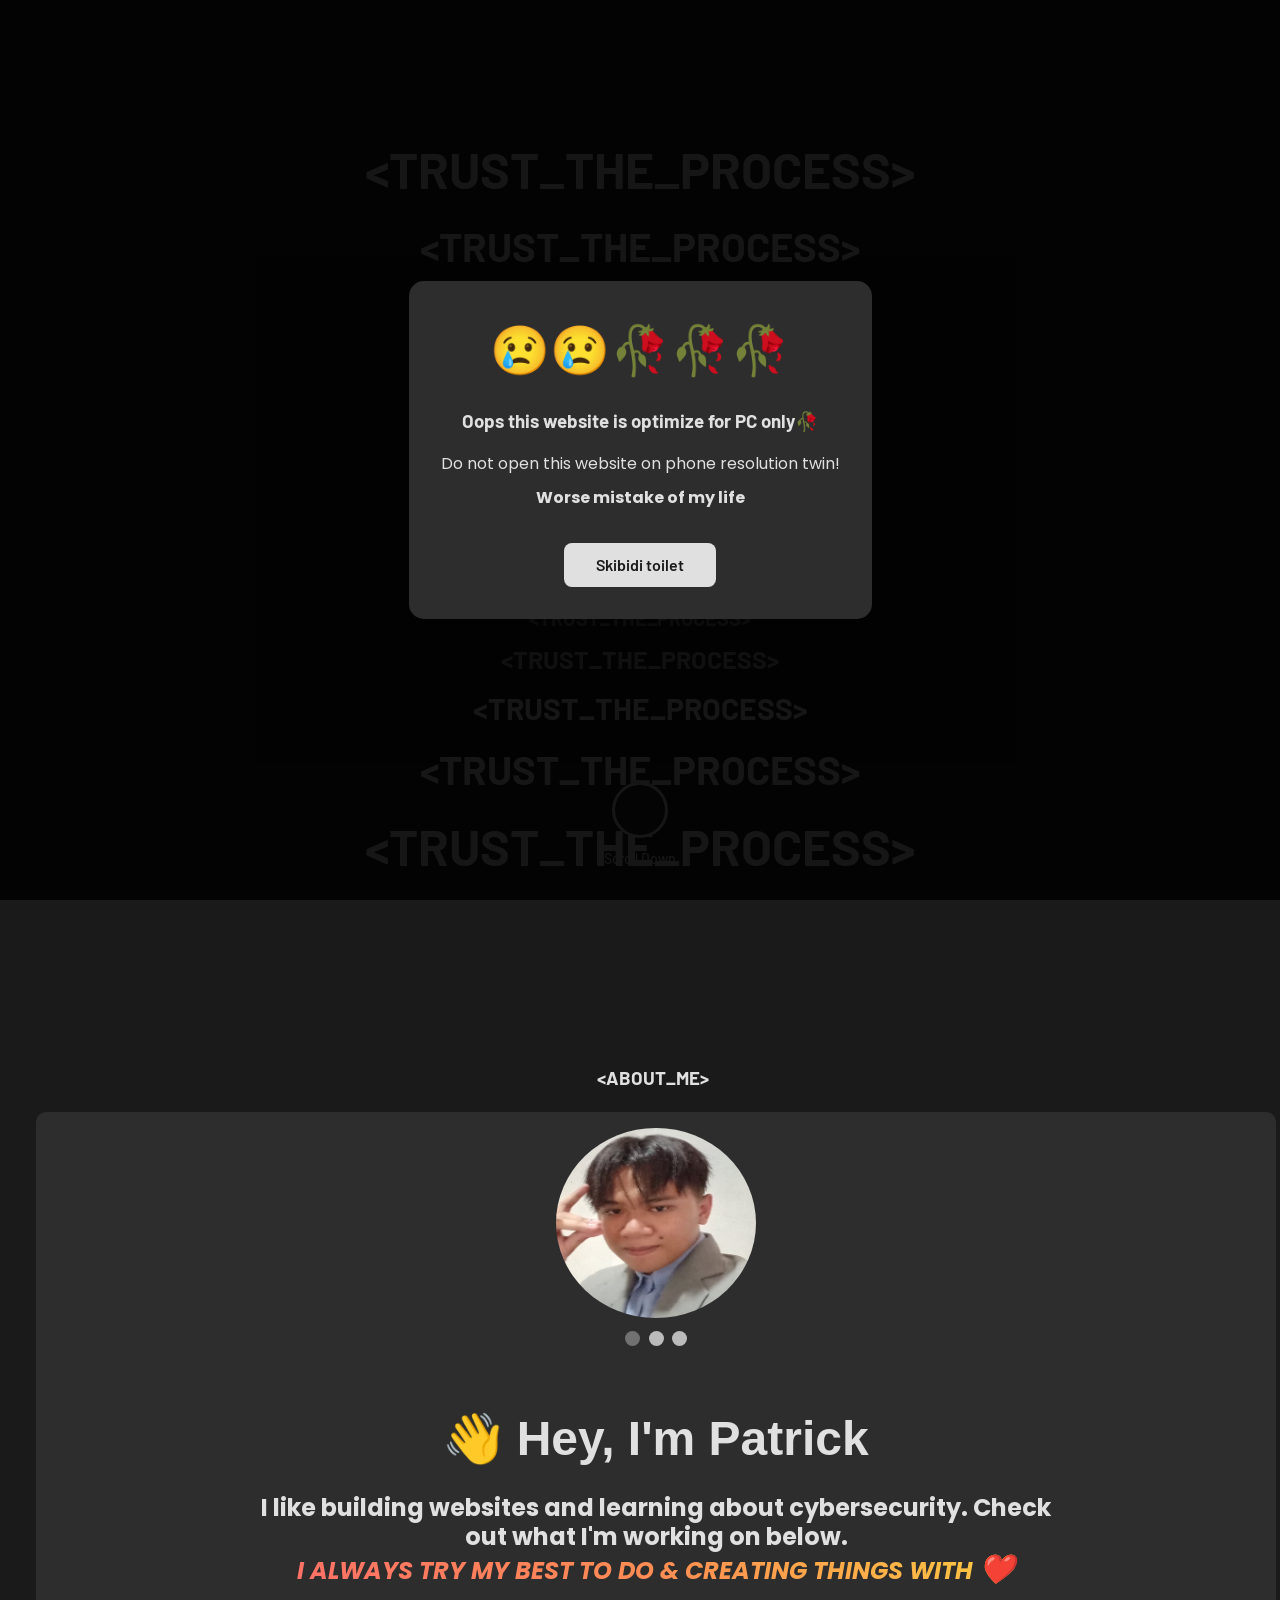
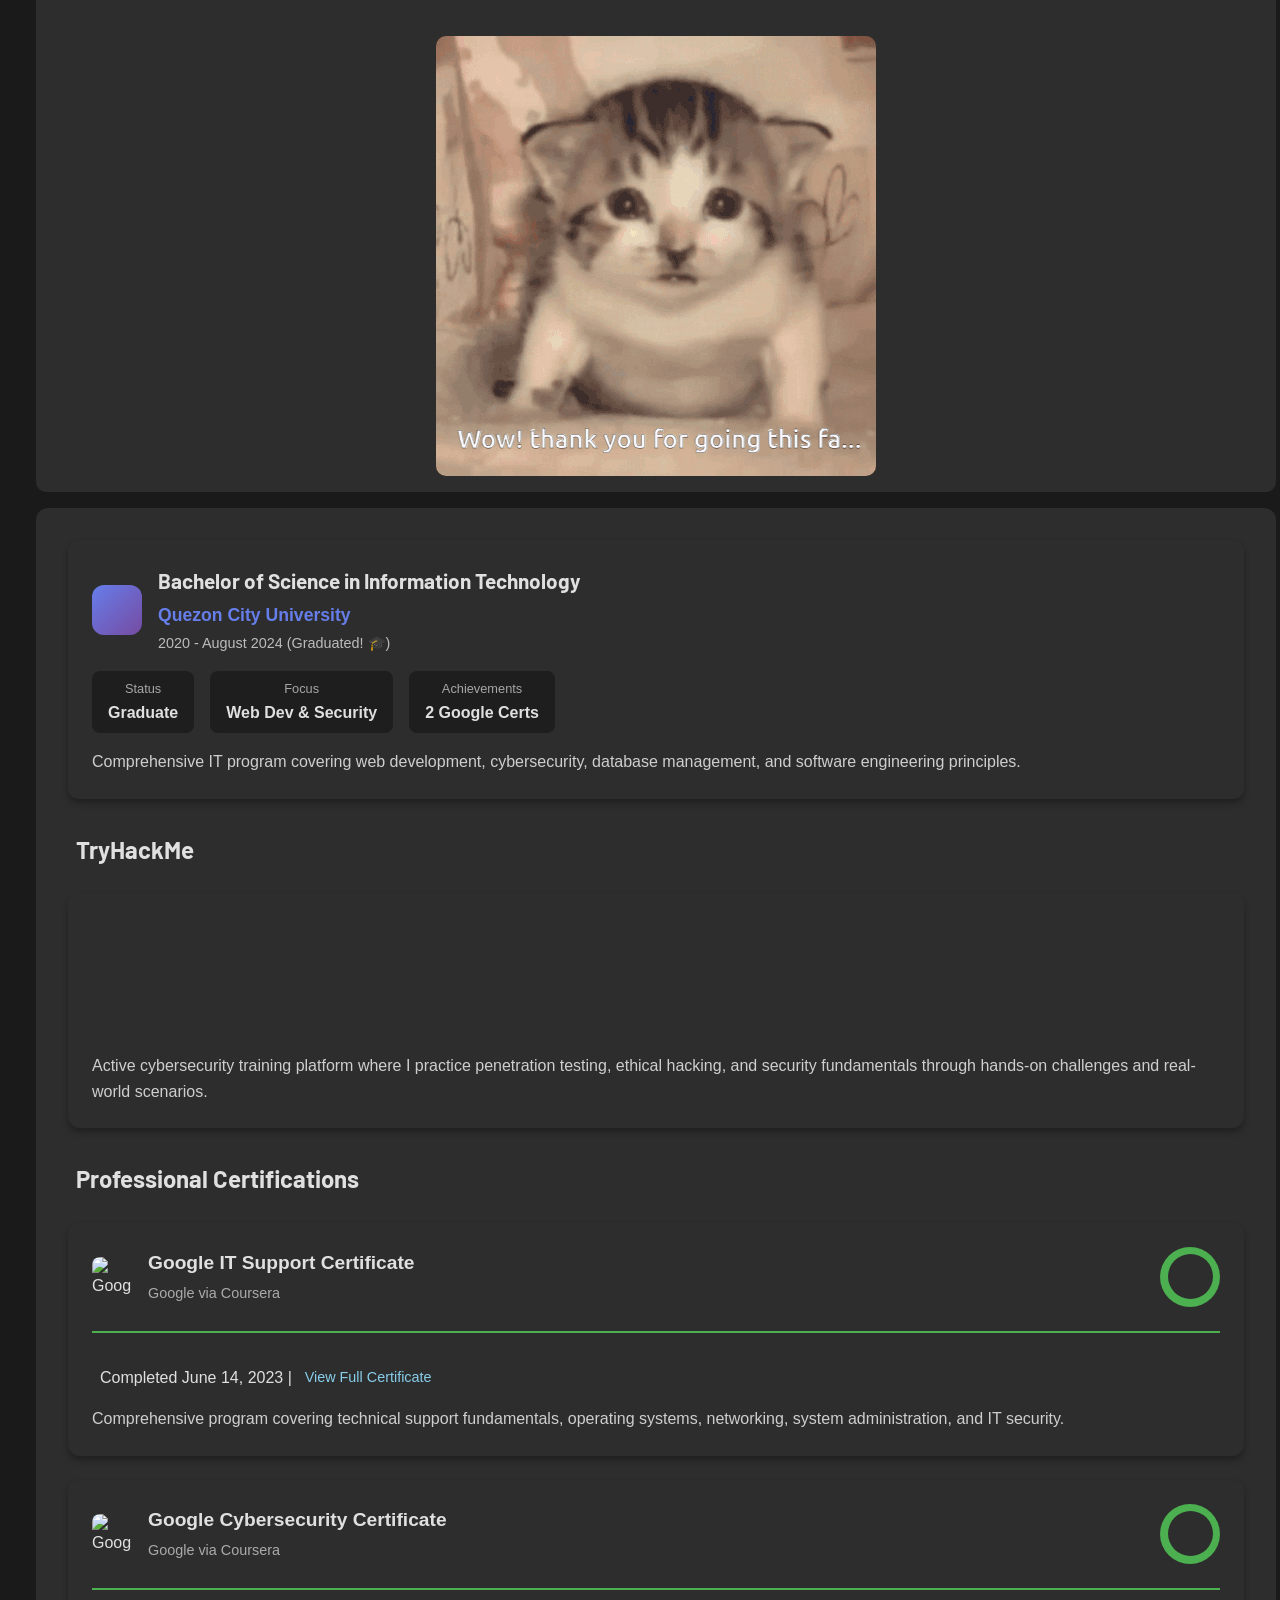
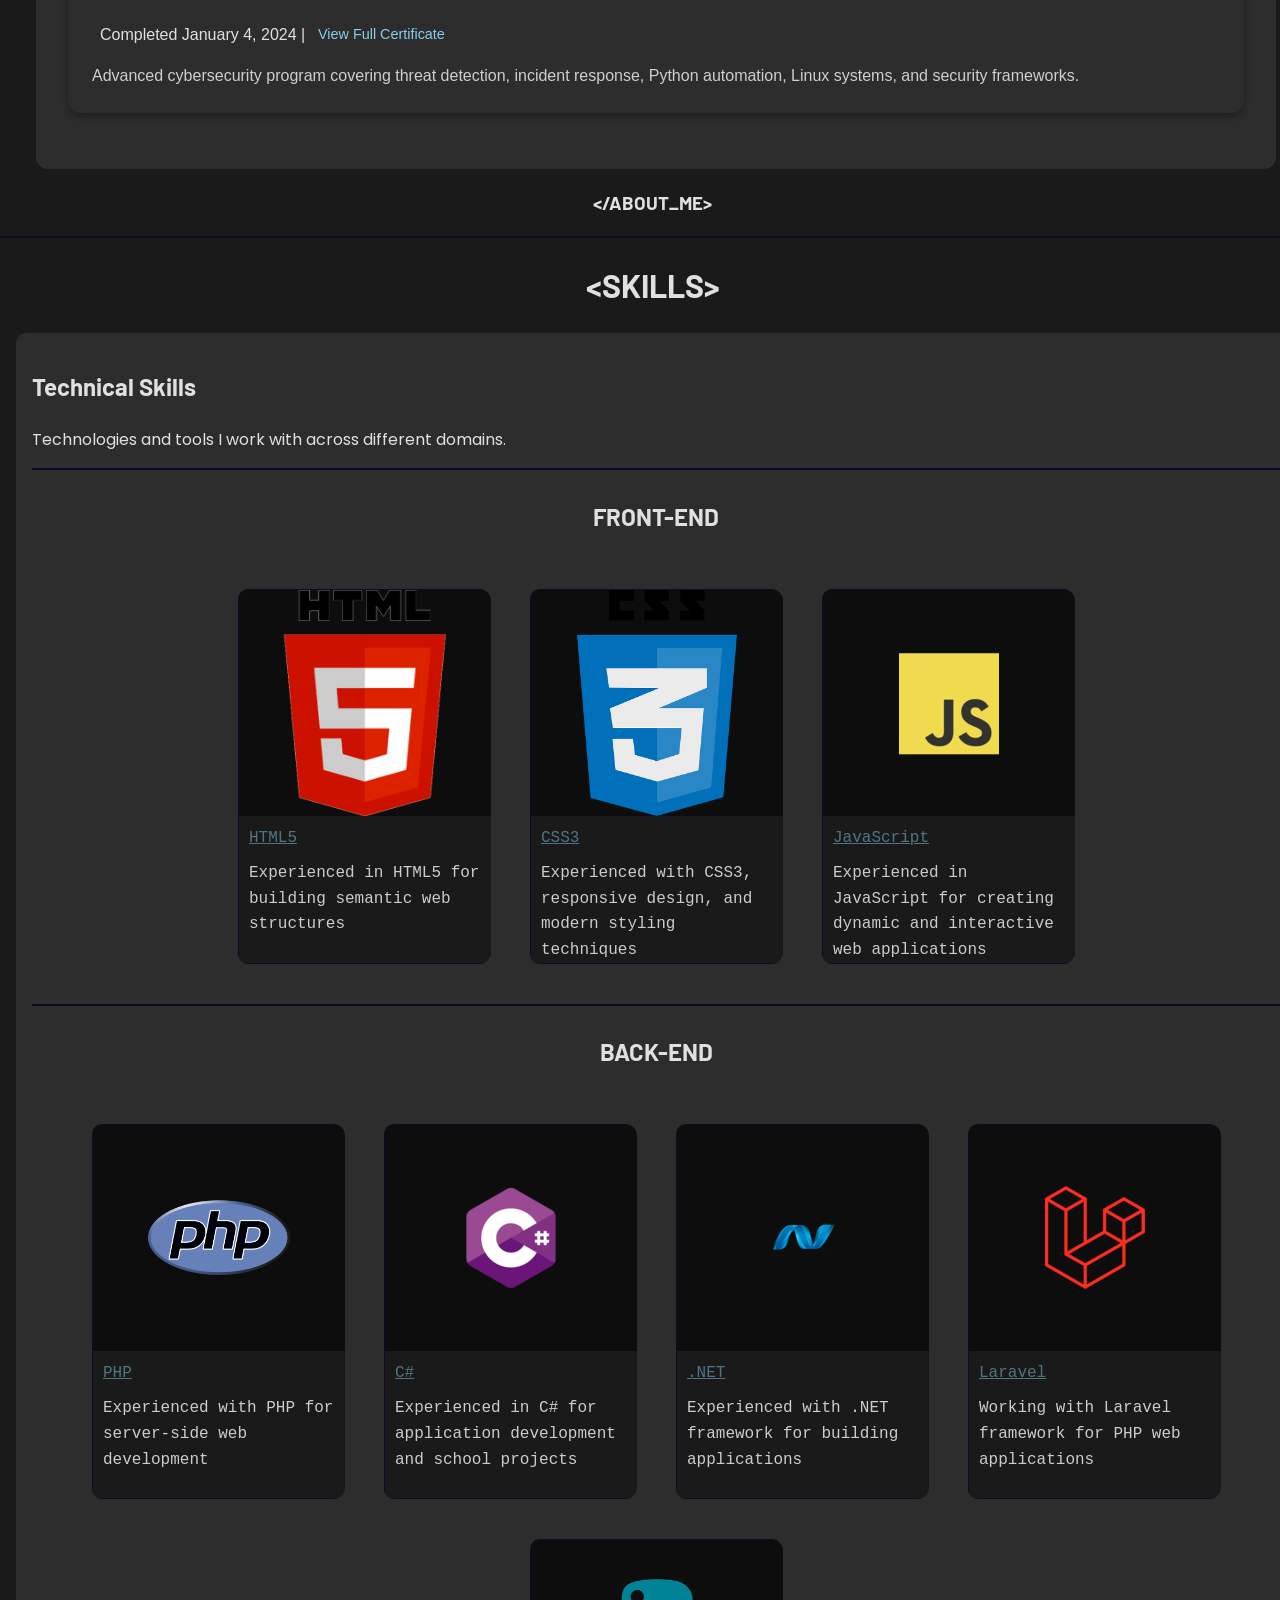
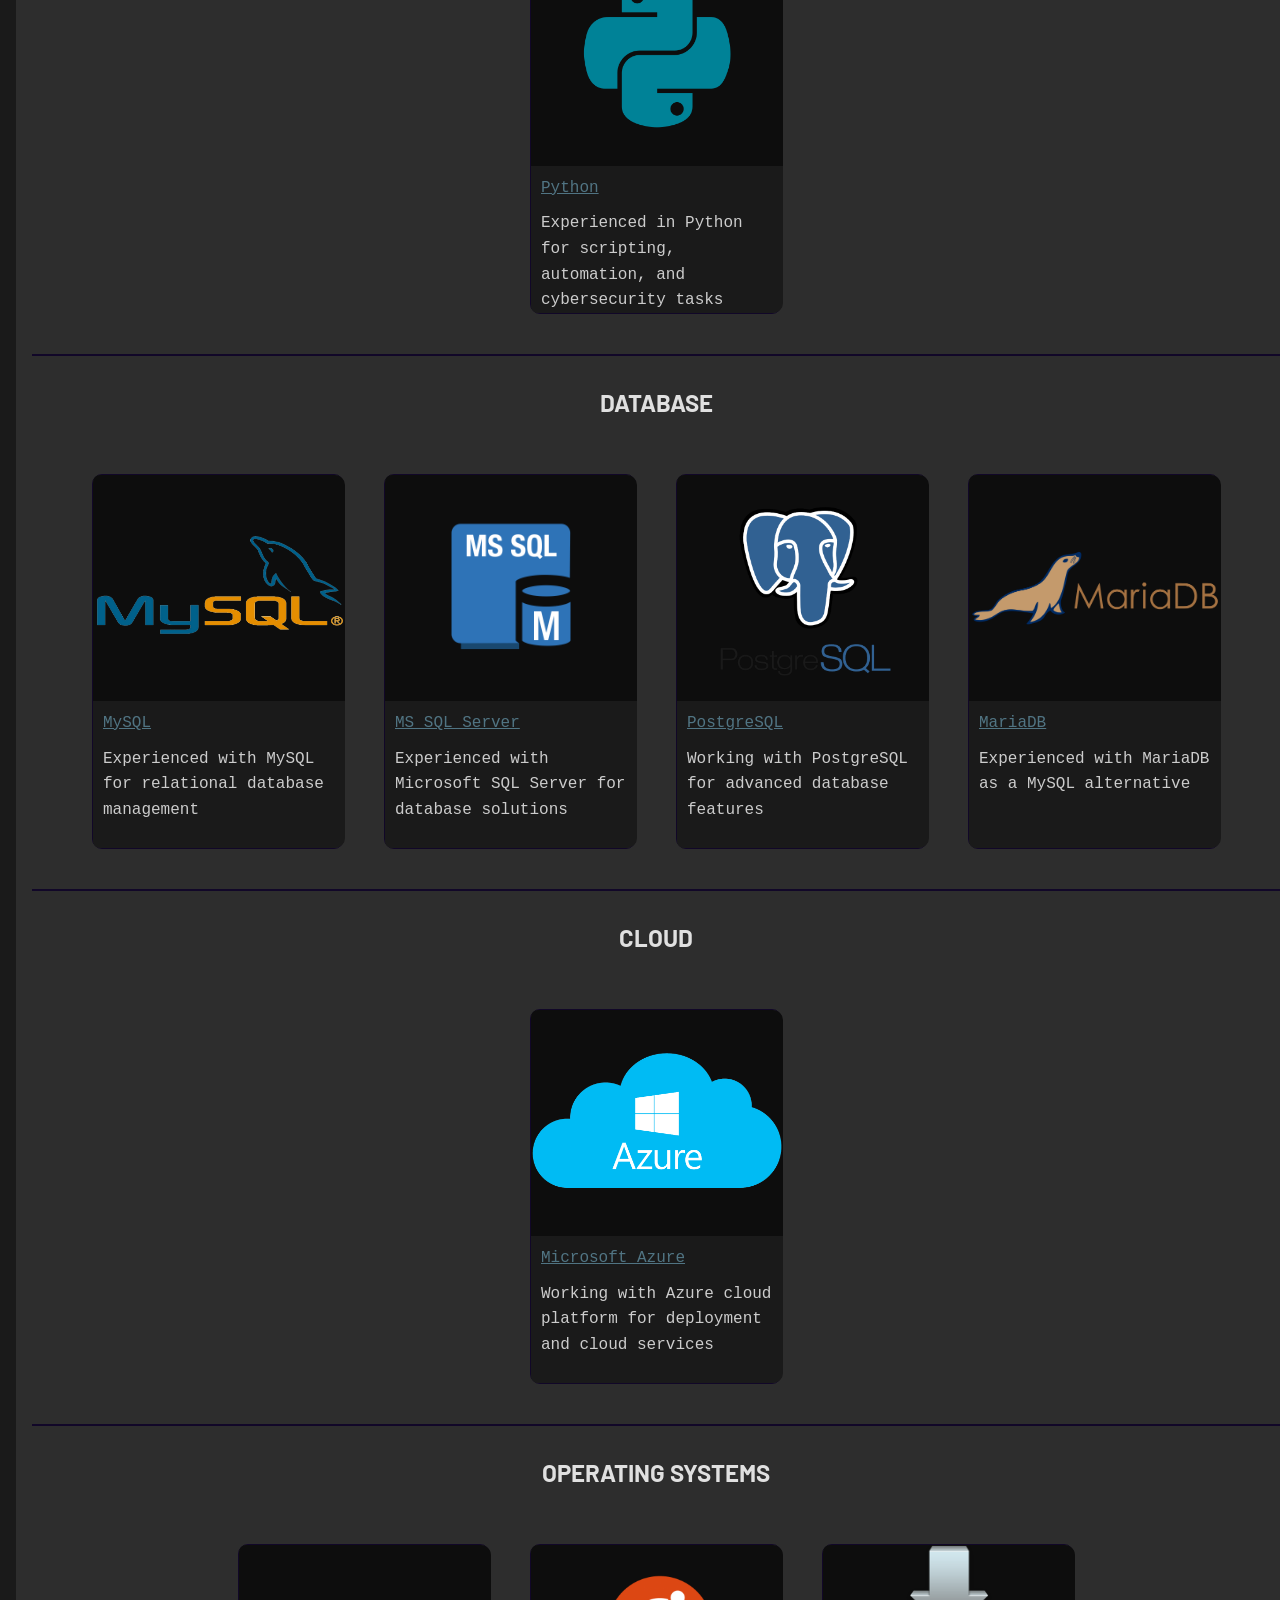
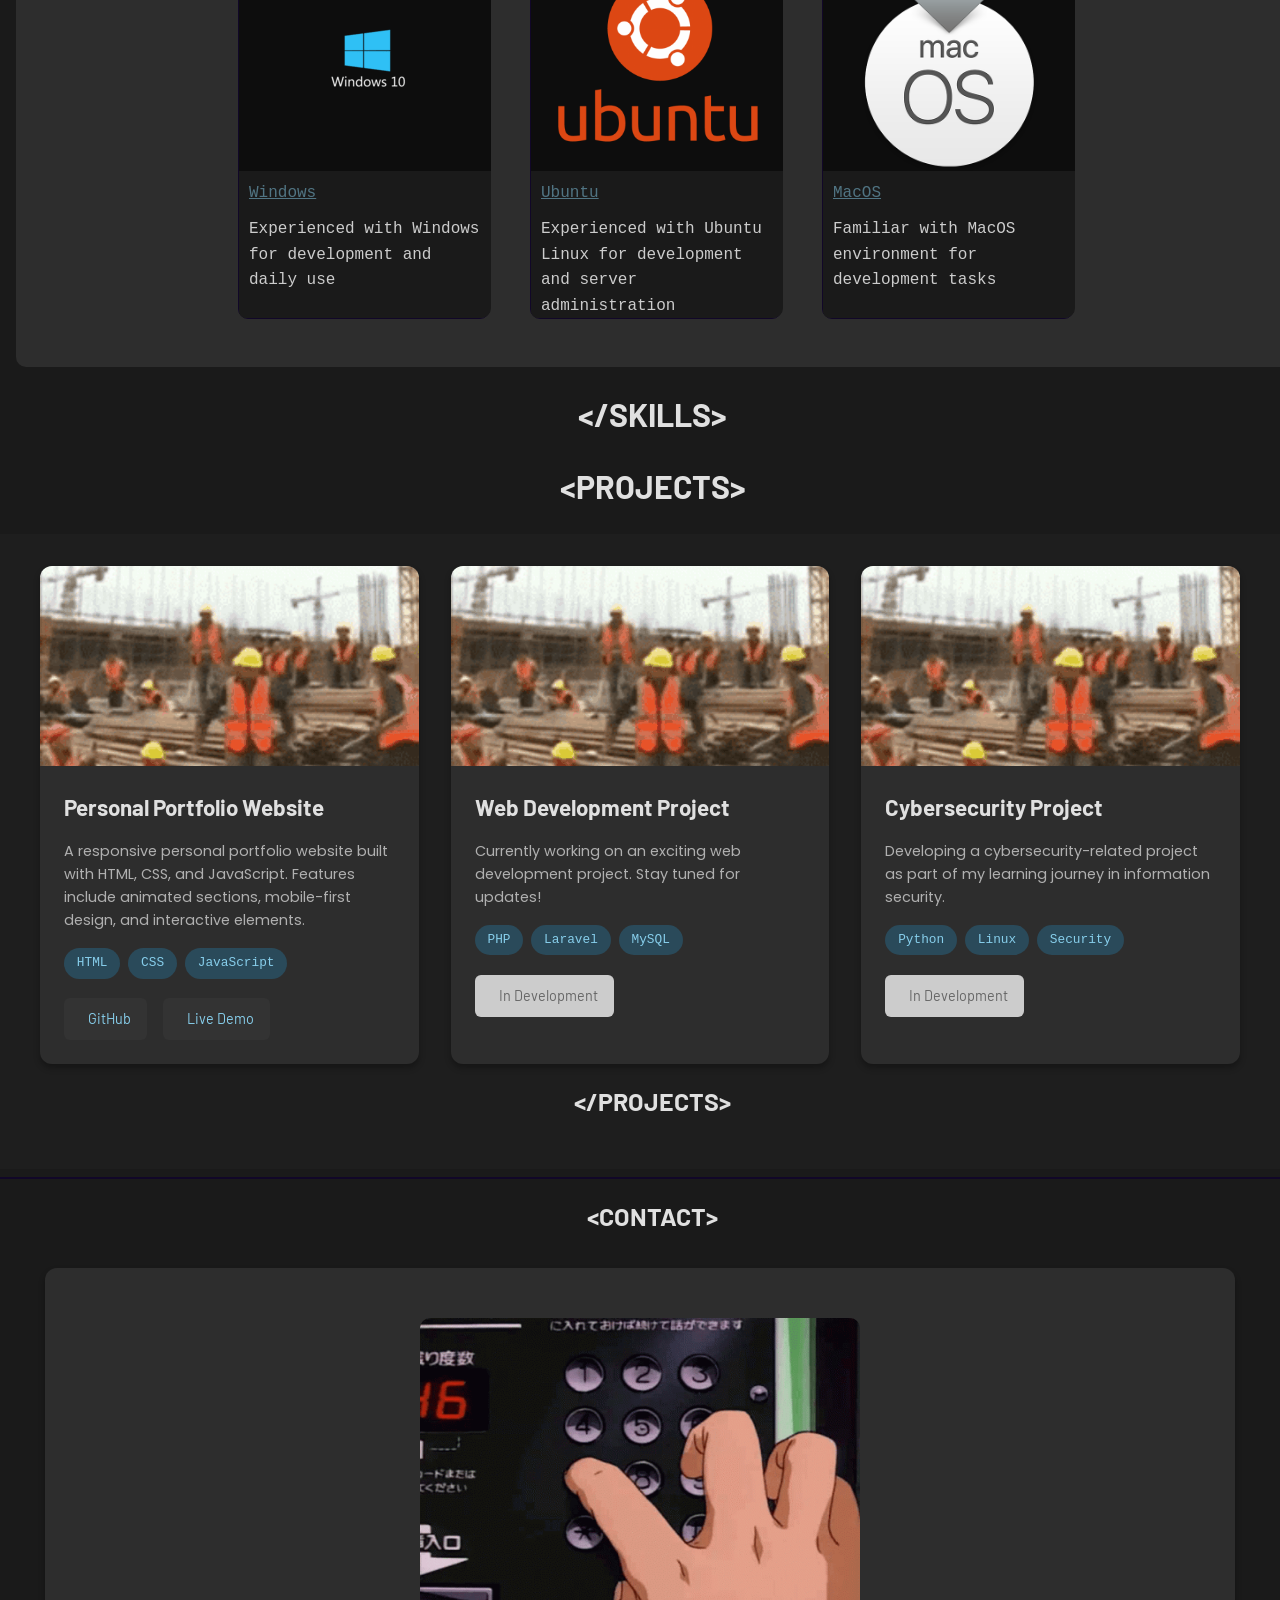
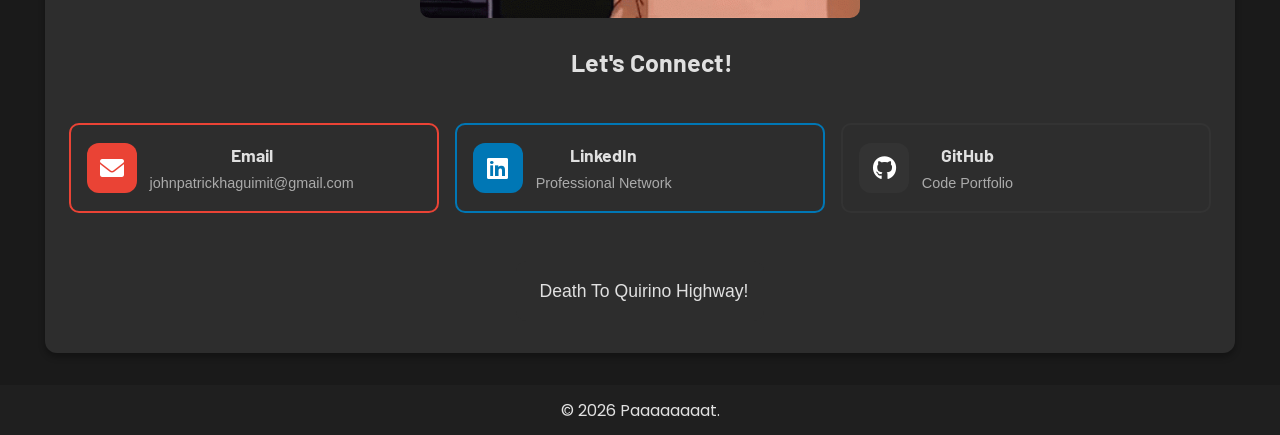
==== commit 406007ba: "Optimize the JS loading into parallel, add async to scripts and preload some resourcers" ====
--- a/index.html
+++ b/index.html
@@ -5,9 +5,16 @@
     <meta name="viewport" content="width=device-width, initial-scale=1.0">
     <title>Patrick⭐</title>
     <link rel="icon" href="favicon.ico" type="image/x-icon">
+
+    <!-- Preload critical resources for faster initial render -->
+    <link rel="preload" href="js/component-loader.js" as="script">
+    <link rel="preload" href="js/dark-mode.js" as="script">
+    <link rel="preload" href="css/main.css" as="style">
+    <link rel="preload" href="css/header.css" as="style">
+
     <link rel='stylesheet' href='https://cdn-uicons.flaticon.com/uicons-bold-rounded/css/uicons-bold-rounded.css'>
     <link rel='stylesheet' href='https://cdn-uicons.flaticon.com/uicons-brands/css/uicons-brands.css'>
-    <script src="https://cdn.jsdelivr.net/npm/feather-icons@4.28.0/dist/feather.min.js"></script>
+    <script src="https://cdn.jsdelivr.net/npm/feather-icons@4.28.0/dist/feather.min.js" defer></script>
     <link rel="stylesheet" href="css/header.css">
     <link rel="stylesheet" href="css/mantra.css">
     <link rel="stylesheet" href="css/about.css">
@@ -16,9 +23,8 @@
     <!-- Debug styles loaded last -->
     <link rel="preconnect" href="https://fonts.googleapis.com">
     <link rel="preconnect" href="https://fonts.gstatic.com" crossorigin>
-    <link href="https://fonts.googleapis.com/css2?family=Prata&display=swap" rel="stylesheet">
-    <link href="https://fonts.googleapis.com/css2?family=Barlow:wght@500&display=swap" rel="stylesheet">
-    <link href="https://fonts.googleapis.com/css2?family=Poppins:wght@200&display=swap" rel="stylesheet">
+    <!-- Combined Google Fonts - single request for better performance -->
+    <link href="https://fonts.googleapis.com/css2?family=Prata&family=Barlow:wght@500&family=Poppins:wght@200&display=swap" rel="stylesheet">
     <link rel="stylesheet" href="https://cdn.jsdelivr.net/gh/devicons/devicon@v2.15.1/devicon.min.css">
     <link rel="stylesheet" href="https://cdnjs.cloudflare.com/ajax/libs/font-awesome/6.0.0-beta3/css/all.min.css">
 </head>
@@ -59,14 +65,14 @@
     <div id="modals-container"></div>
 
     <!-- Load component loader first -->
-    <script src="js/component-loader.js"></script>
+    <script src="js/component-loader.js" defer></script>
     <!-- Load dark mode early to apply theme immediately -->
-    <script src="js/dark-mode.js"></script>
+    <script src="js/dark-mode.js" defer></script>
     <!-- Load individual JS modules -->
-    <script src="js/header.js"></script>
-    <script src="js/about.js"></script>
-    <script src="js/projects.js"></script>
+    <script src="js/header.js" defer></script>
+    <script src="js/about.js" defer></script>
+    <script src="js/projects.js" defer></script>
     <!-- Load init.js last to initialize everything -->
-    <script src="js/init.js"></script>
+    <script src="js/init.js" defer></script>
 </body>
 </html>
--- a/css/about.css
+++ b/css/about.css
@@ -636,10 +636,36 @@
 
     .education-icon {
         margin: 0 0 1rem 0;
+        width: 45px;
+        height: 45px;
+        font-size: 1.3rem;
+    }
+
+    .education-info h3 {
+        font-size: 1.1rem;
+    }
+
+    .university-name {
+        font-size: 1rem;
     }
 
     .education-stats {
         justify-content: center;
+        flex-wrap: wrap;
+        gap: 0.8rem;
+    }
+
+    .stat-item {
+        padding: 0.4rem 0.8rem;
+        min-width: fit-content;
+    }
+
+    .stat-label {
+        font-size: 0.75rem;
+    }
+
+    .stat-value {
+        font-size: 0.9rem;
     }
 
     .course-header {
@@ -653,12 +679,30 @@
         text-align: center;
     }
 
+    .course-info h3 {
+        font-size: 1.1rem;
+    }
+
     .module {
         padding: 0.8rem;
     }
 
     .module-content h4 {
         font-size: 0.9rem;
+    }
+
+    .section-title {
+        font-size: 1.3rem;
+        justify-content: center;
+    }
+
+    .tryhackme-iframe-wrapper {
+        max-width: 100%;
+    }
+
+    .tryhackme-iframe {
+        max-width: 300px;
+        height: 110px;
     }
 }
 
@@ -707,6 +751,136 @@
         flex-direction: column;
         text-align: center;
         gap: 0.3rem;
+    }
+}
+
+/* Extra small screens (480px and below) */
+@media only screen and (max-width: 480px) {
+    .education-section {
+        padding: 0.8rem;
+        margin: 0.3rem;
+    }
+
+    .education-card {
+        padding: 1rem;
+    }
+
+    .education-icon {
+        width: 40px;
+        height: 40px;
+        font-size: 1.2rem;
+    }
+
+    .education-info h3 {
+        font-size: 1rem;
+        line-height: 1.3;
+    }
+
+    .university-name {
+        font-size: 0.95rem;
+    }
+
+    .education-period {
+        font-size: 0.85rem;
+    }
+
+    .education-stats {
+        flex-direction: column;
+        gap: 0.6rem;
+    }
+
+    .stat-item {
+        width: 100%;
+        padding: 0.5rem;
+    }
+
+    .education-description {
+        font-size: 0.9rem;
+    }
+
+    .section-title {
+        font-size: 1.2rem;
+    }
+
+    .course-container {
+        padding: 1rem;
+    }
+
+    .provider-logo {
+        width: 35px;
+        height: 35px;
+    }
+
+    .course-info h3 {
+        font-size: 1rem;
+    }
+
+    .course-provider-name {
+        font-size: 0.85rem;
+    }
+
+    .progress-circle.completed-course {
+        width: 50px;
+        height: 50px;
+        font-size: 1.3rem;
+    }
+
+    .completion-badge {
+        font-size: 0.9rem;
+    }
+
+    .certificate-link {
+        font-size: 0.85rem;
+    }
+
+    .course-description {
+        font-size: 0.9rem;
+    }
+
+    .tryhackme-badge-container {
+        padding: 1rem;
+    }
+
+    .tryhackme-iframe {
+        max-width: 280px;
+        height: 100px;
+    }
+}
+
+/* Ultra small screens (320px and below) */
+@media only screen and (max-width: 320px) {
+    .education-section {
+        padding: 0.5rem;
+        margin: 0.2rem;
+    }
+
+    .education-card {
+        padding: 0.8rem;
+    }
+
+    .education-info h3 {
+        font-size: 0.95rem;
+    }
+
+    .stat-label {
+        font-size: 0.7rem;
+    }
+
+    .stat-value {
+        font-size: 0.85rem;
+    }
+
+    .tryhackme-iframe {
+        max-width: 260px;
+        height: 95px;
+    }
+
+    .course-info h3 {
+        font-size: 0.95rem;
+    }
+
+    .section-title {
+        font-size: 1.1rem;
     }
 }
 
@@ -932,3 +1106,18 @@
     box-shadow: 0 8px 25px var(--shadow-color);
 }
 
+.tryhackme-iframe-wrapper {
+    width: 100%;
+    max-width: 330px;
+    margin: 0 auto 1rem auto;
+    display: flex;
+    justify-content: center;
+}
+
+.tryhackme-iframe {
+    border: none;
+    width: 100%;
+    max-width: 330px;
+    height: 120px;
+}
+
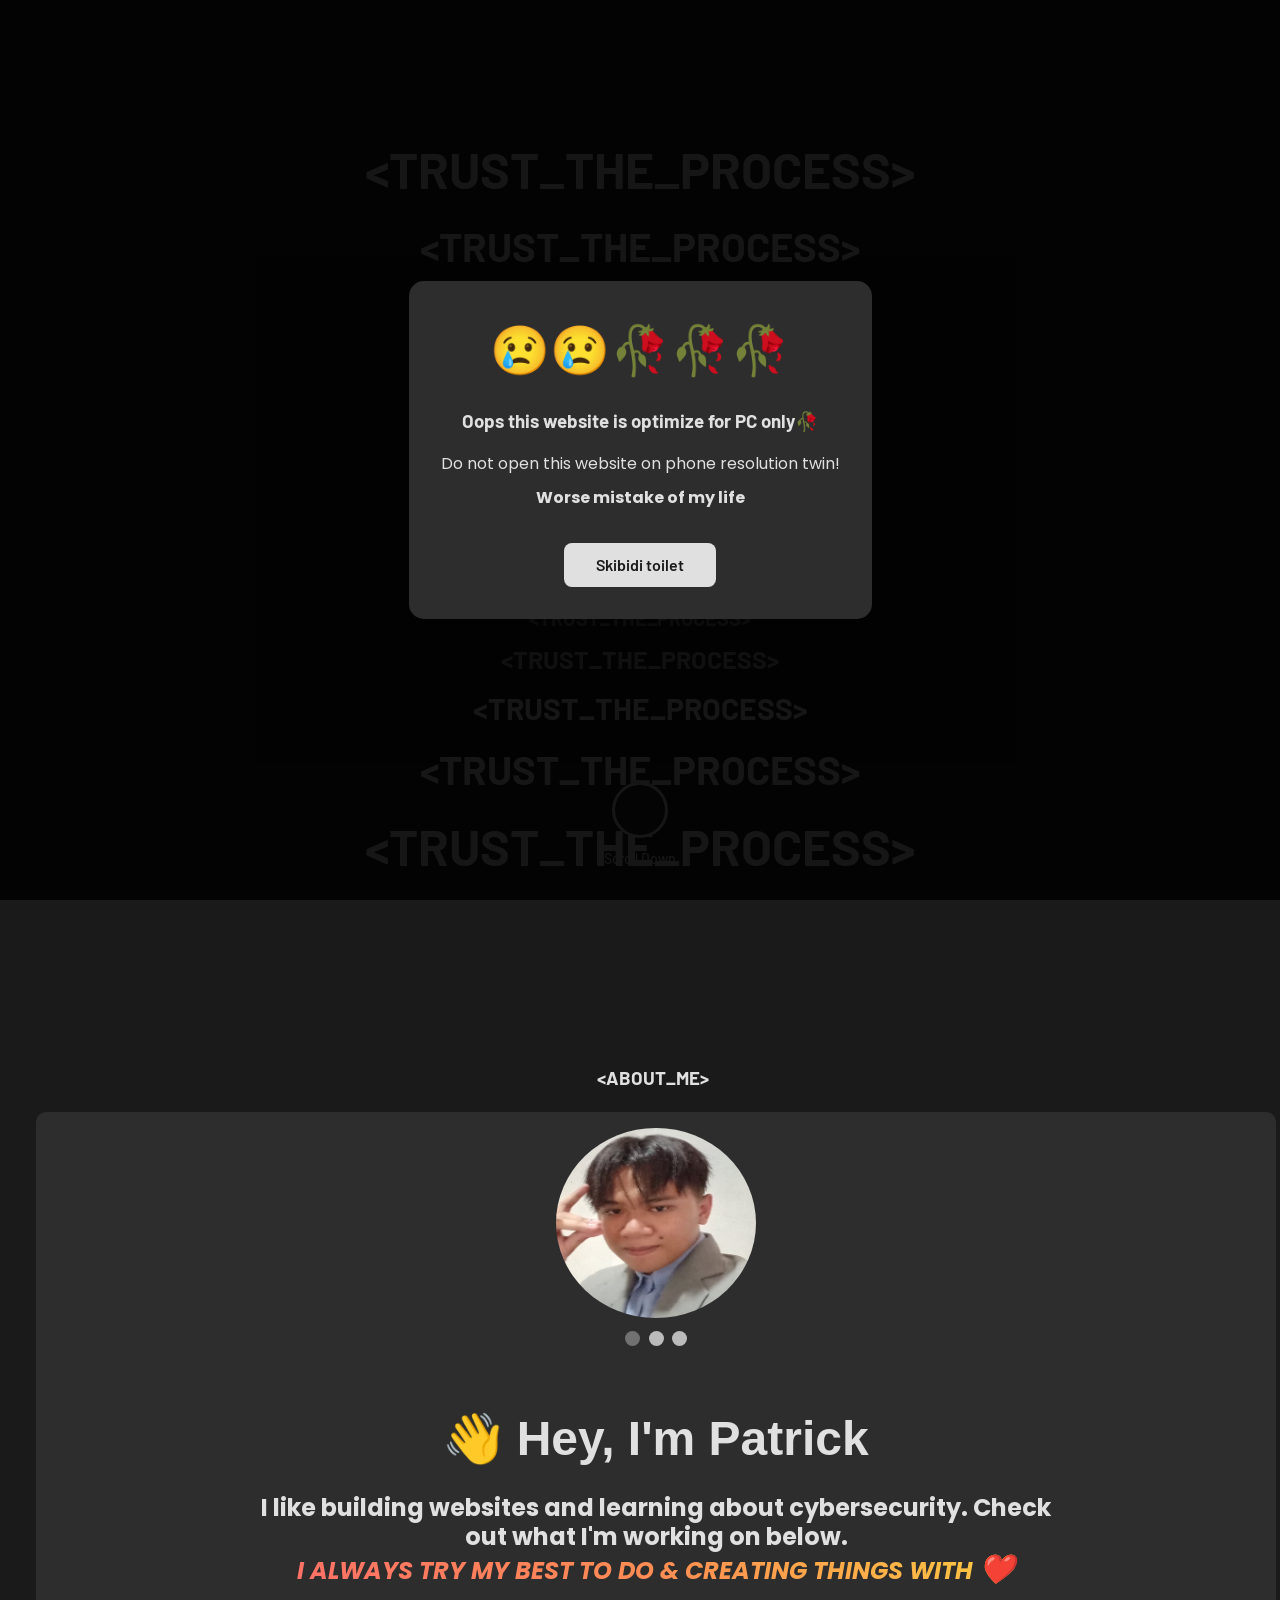
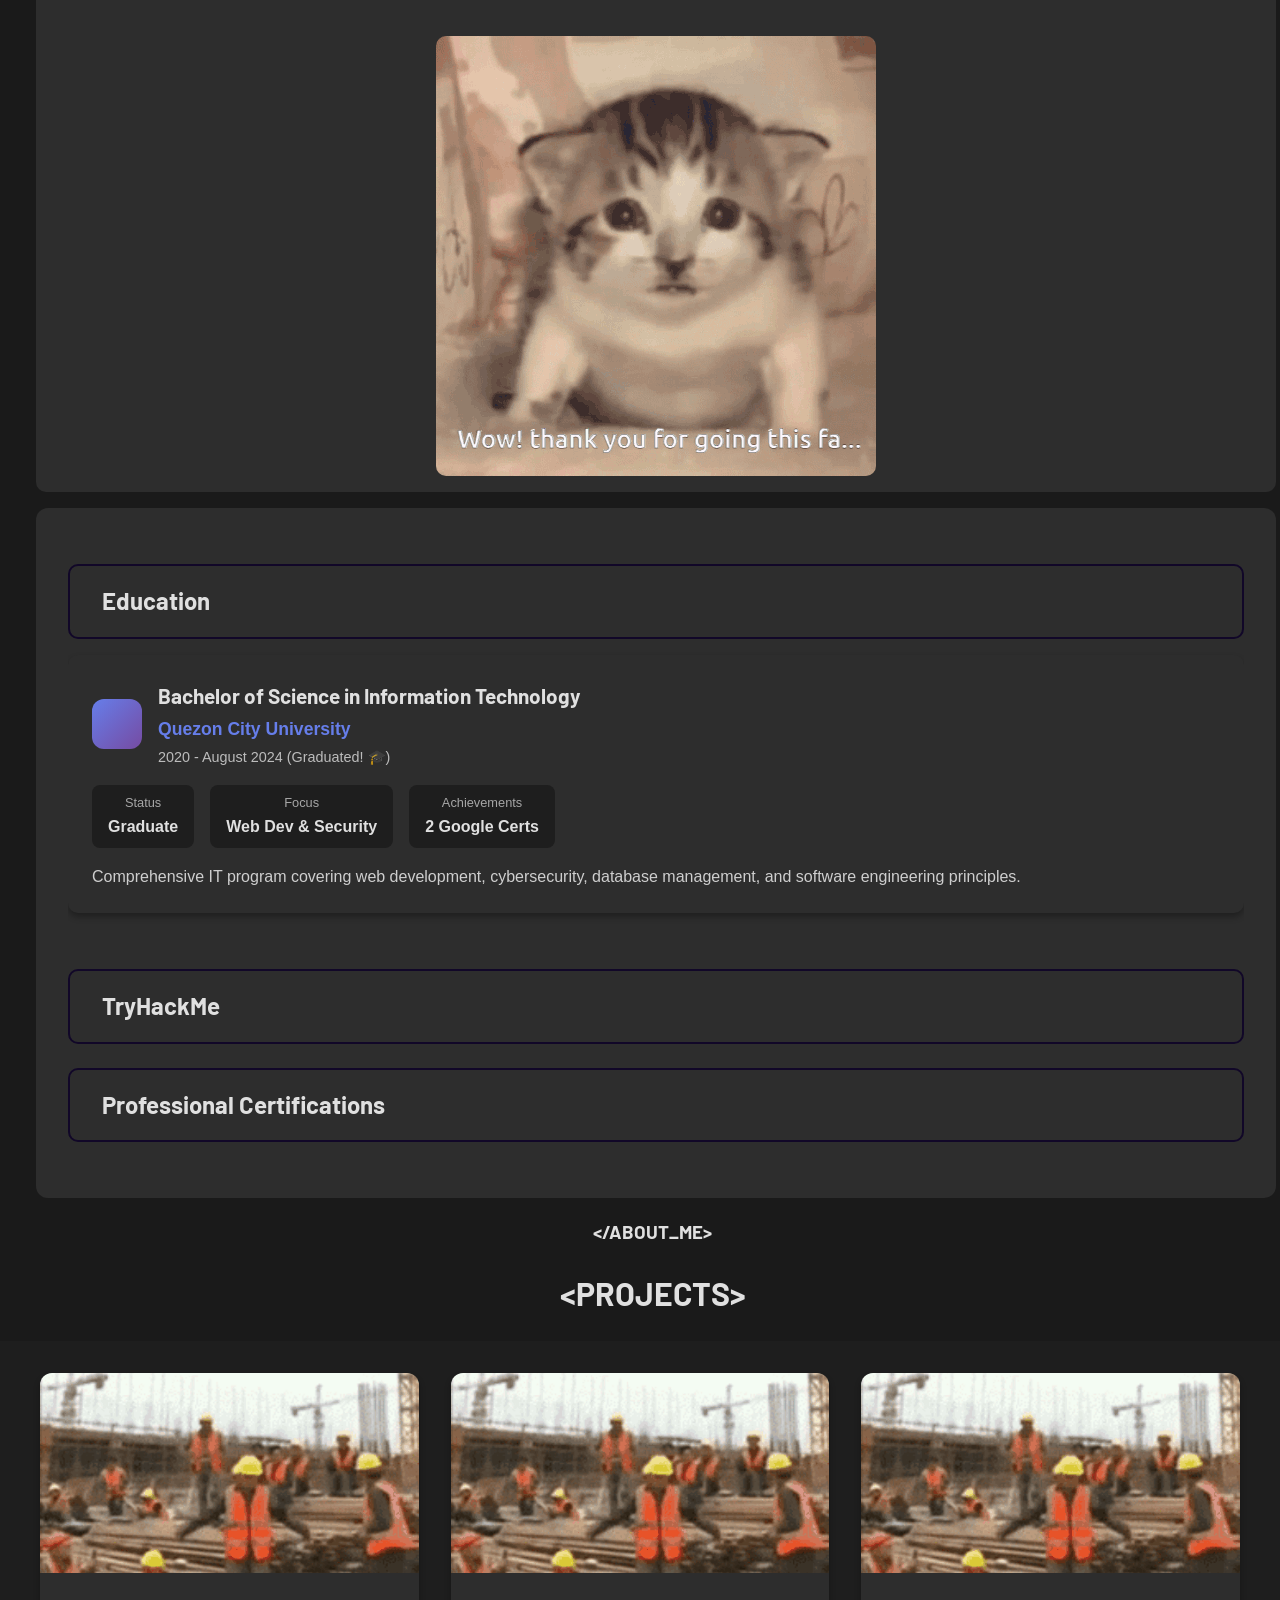
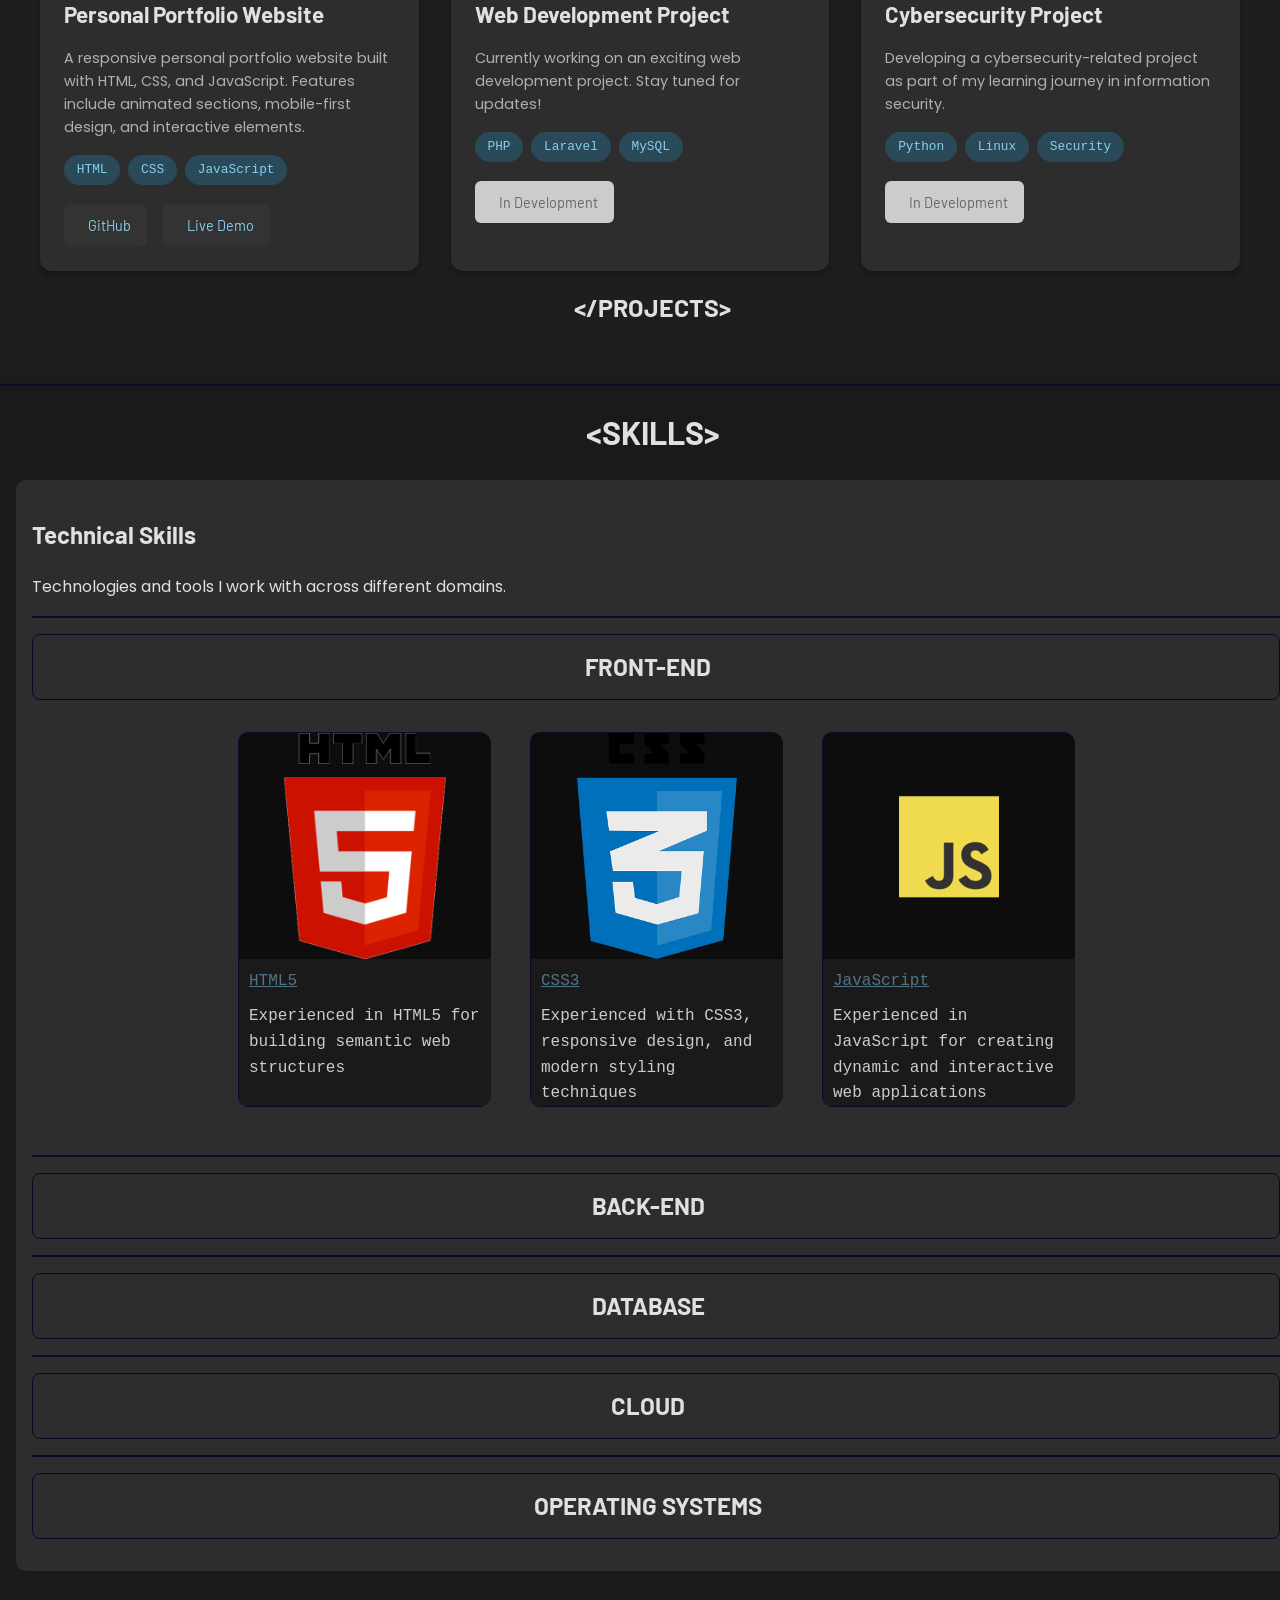
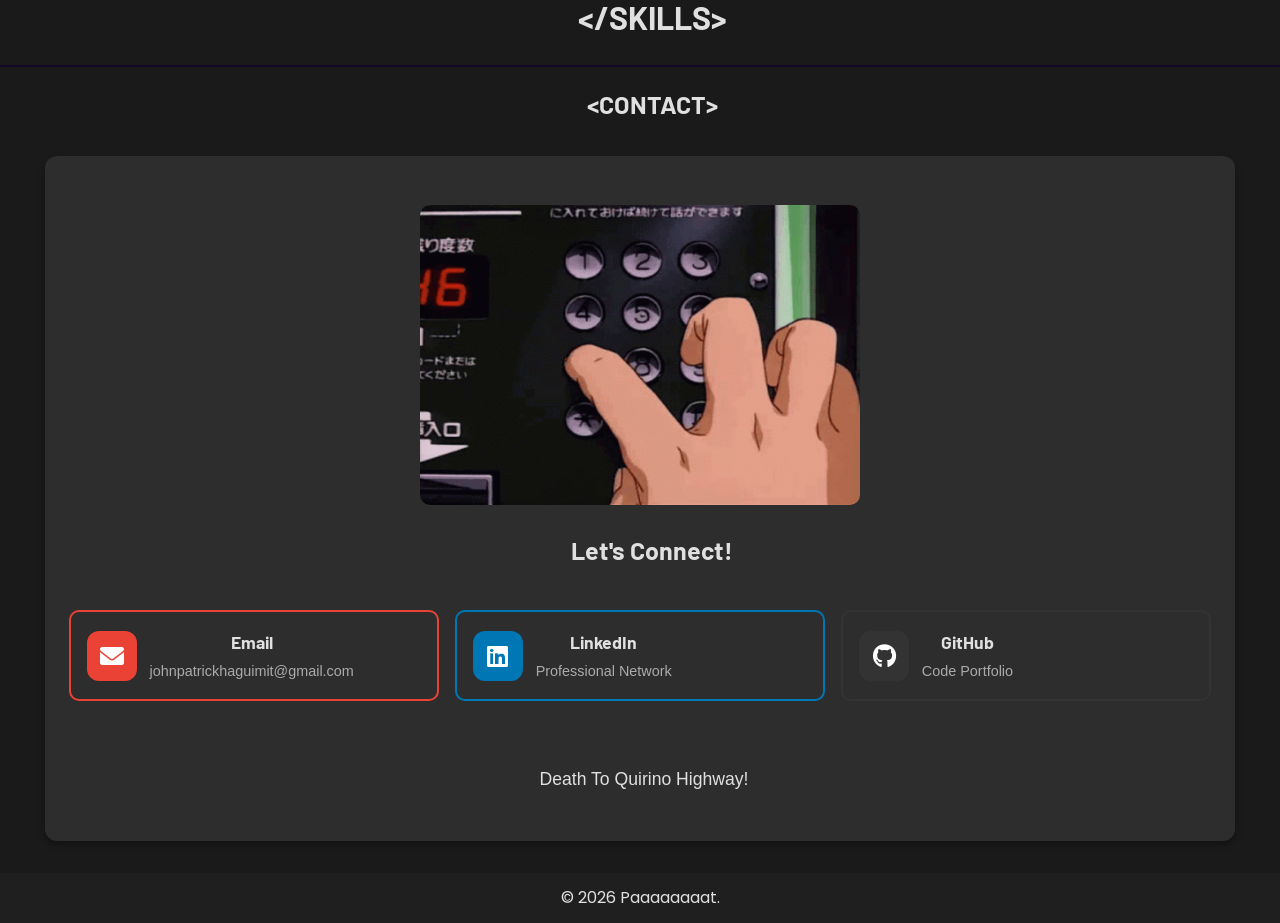
==== commit e5b0a1b8: "Adding drop down to every skills and about me section" ====
--- a/index.html
+++ b/index.html
@@ -49,11 +49,11 @@
         </section>
     </div>
 
+    <!-- Projects Section Component -->
+    <div id="projects-container"></div>
+
     <!-- Skills Section Component -->
     <div id="skills-container"></div>
-
-    <!-- Projects Section Component -->
-    <div id="projects-container"></div>
 
     <!-- Contact Section Component -->
     <div id="contact-container"></div>
@@ -72,6 +72,7 @@
     <script src="js/header.js" defer></script>
     <script src="js/about.js" defer></script>
     <script src="js/projects.js" defer></script>
+    <script src="js/skills.js" defer></script>
     <!-- Load init.js last to initialize everything -->
     <script src="js/init.js" defer></script>
 </body>
--- a/css/about.css
+++ b/css/about.css
@@ -238,6 +238,9 @@
         margin-left: auto;
         margin-right: auto;
         border-radius: 10px;
+        max-width: 100%;
+        height: auto;
+        width: auto;
       }
       .center {
         display: flex;
@@ -327,6 +330,11 @@
 
     .my-gif-telephone {
         max-width: 280px;
+    }
+
+    .gif-cat {
+        max-width: 90%;
+        width: 100%;
     }
 
     p.details, li.details {
@@ -351,6 +359,67 @@
         margin: 0;
         padding: 0;
     }
+}
+
+/* About Dropdown Styles */
+.about-dropdown-section {
+    margin: 1.5rem 0;
+}
+
+.about-dropdown-header {
+    display: flex;
+    justify-content: space-between;
+    align-items: center;
+    cursor: pointer;
+    padding: 1rem 1.5rem;
+    background: var(--column-background);
+    border: 2px solid var(--border-color);
+    border-radius: 10px;
+    transition: all 0.3s ease;
+    user-select: none;
+}
+
+.about-dropdown-header:hover {
+    background: var(--tool-remarks-background);
+    transform: translateY(-2px);
+    border-color: var(--text-color);
+}
+
+.about-dropdown-header:active {
+    transform: translateY(0);
+}
+
+.about-dropdown-header h2 {
+    margin: 0;
+    display: flex;
+    align-items: center;
+    gap: 0.5rem;
+}
+
+.about-dropdown-header .dropdown-icon {
+    font-size: 1.3rem;
+    transition: transform 0.3s ease;
+    color: var(--text-color);
+    flex-shrink: 0;
+    margin-left: 1rem;
+}
+
+.about-dropdown-header.active .dropdown-icon {
+    transform: rotate(180deg);
+}
+
+.about-dropdown-content {
+    max-height: 0;
+    overflow: hidden;
+    transition: max-height 0.4s ease-out, opacity 0.3s ease;
+    opacity: 0;
+}
+
+.about-dropdown-content.expanded {
+    max-height: 5000px;
+    opacity: 1;
+    transition: max-height 0.5s ease-in, opacity 0.4s ease;
+    padding-top: 1rem;
 }
 
 /* Education Section Styles */
@@ -624,6 +693,18 @@
 
 /* Mobile Responsive */
 @media only screen and (max-width: 768px) {
+    .about-dropdown-header {
+        padding: 0.8rem 1rem;
+    }
+
+    .about-dropdown-header h2 {
+        font-size: 1.1rem;
+    }
+
+    .about-dropdown-header .dropdown-icon {
+        font-size: 1.1rem;
+    }
+
     .education-section {
         padding: 1rem;
         margin: 0.5rem;
@@ -756,6 +837,18 @@
 
 /* Extra small screens (480px and below) */
 @media only screen and (max-width: 480px) {
+    .about-dropdown-header {
+        padding: 0.7rem 0.8rem;
+    }
+
+    .about-dropdown-header h2 {
+        font-size: 1rem;
+    }
+
+    .about-dropdown-header .dropdown-icon {
+        font-size: 1rem;
+    }
+
     .education-section {
         padding: 0.8rem;
         margin: 0.3rem;
--- a/css/tools.css
+++ b/css/tools.css
@@ -45,10 +45,68 @@
     border-bottom-left-radius:7px;
     transition: background-color 0.3s ease;
 }
+/* Skill Domain Dropdown Styles */
+.skill-domain {
+    margin: 1rem 0;
+}
+
+.skill-domain-header {
+    display: flex;
+    justify-content: space-between;
+    align-items: center;
+    cursor: pointer;
+    padding: 0.8rem 1.5rem;
+    background: var(--column-background);
+    border: 1px solid var(--border-color);
+    border-radius: 8px;
+    transition: all 0.3s ease;
+    user-select: none;
+}
+
+.skill-domain-header:hover {
+    background: var(--tool-remarks-background);
+    transform: translateY(-2px);
+}
+
+.skill-domain-header:active {
+    transform: translateY(0);
+}
+
+.skill-domain-header h2 {
+    margin: 0;
+    flex-grow: 1;
+    text-align: center;
+}
+
+.dropdown-icon {
+    font-size: 1.2rem;
+    transition: transform 0.3s ease;
+    color: var(--text-color);
+    flex-shrink: 0;
+    margin-left: 1rem;
+}
+
+.skill-domain-header.active .dropdown-icon {
+    transform: rotate(180deg);
+}
+
+.skill-domain-content {
+    max-height: 0;
+    overflow: hidden;
+    transition: max-height 0.4s ease-out, opacity 0.3s ease;
+    opacity: 0;
+}
+
+.skill-domain-content.expanded {
+    max-height: 5000px;
+    opacity: 1;
+    transition: max-height 0.5s ease-in, opacity 0.4s ease;
+}
+
 .lang {
     display: flex;
     justify-content: center;
-    align-items: center; 
+    align-items: center;
 }
 hr.border {
     border: 1px solid var(--border-color);
@@ -119,6 +177,19 @@
     .lang h2 {
         font-size: 18px;
     }
+
+    .skill-domain-header {
+        padding: 0.6rem 1rem;
+    }
+
+    .skill-domain-header h2 {
+        font-size: 18px;
+    }
+
+    .dropdown-icon {
+        font-size: 1rem;
+        margin-left: 0.5rem;
+    }
 }
 
 @media only screen and (max-width: 480px) {
@@ -148,4 +219,17 @@
     .lang h2 {
         font-size: 16px;
     }
-}
+
+    .skill-domain-header {
+        padding: 0.5rem 0.8rem;
+    }
+
+    .skill-domain-header h2 {
+        font-size: 16px;
+    }
+
+    .dropdown-icon {
+        font-size: 0.9rem;
+        margin-left: 0.5rem;
+    }
+}
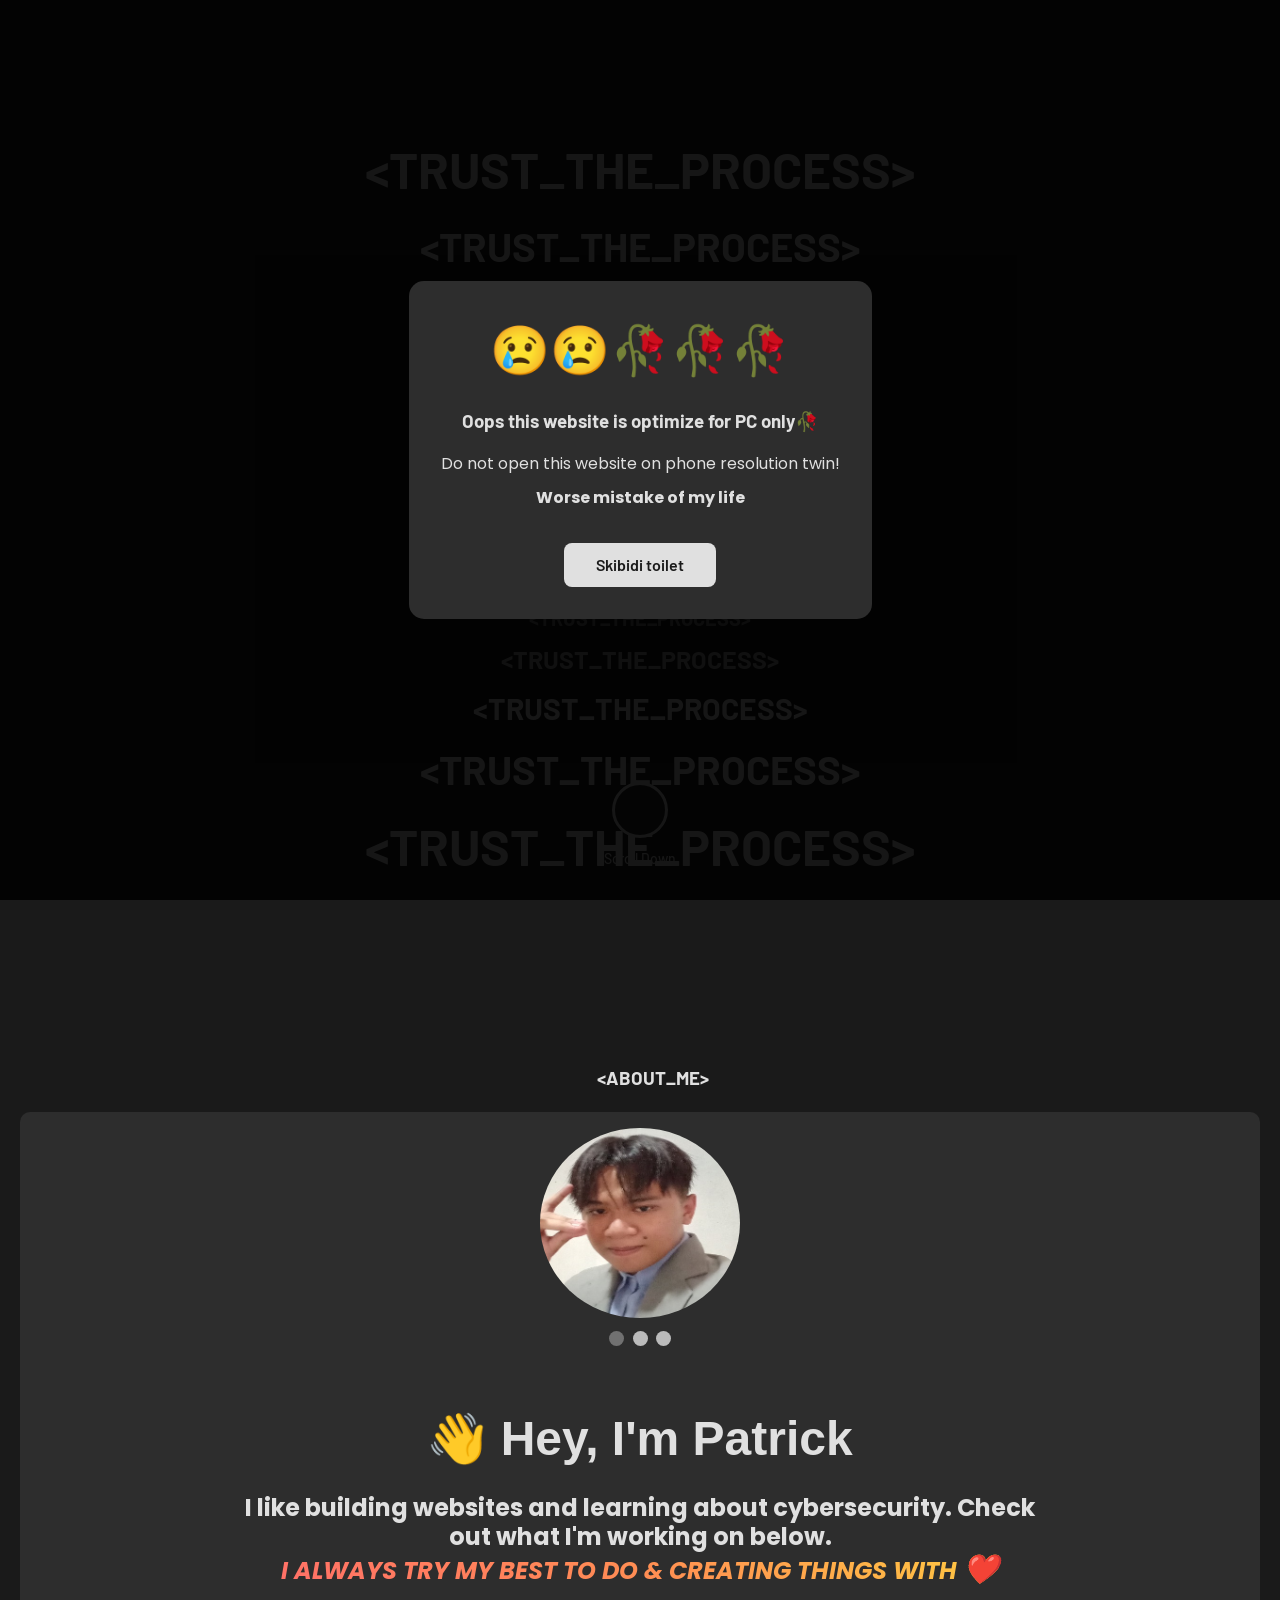
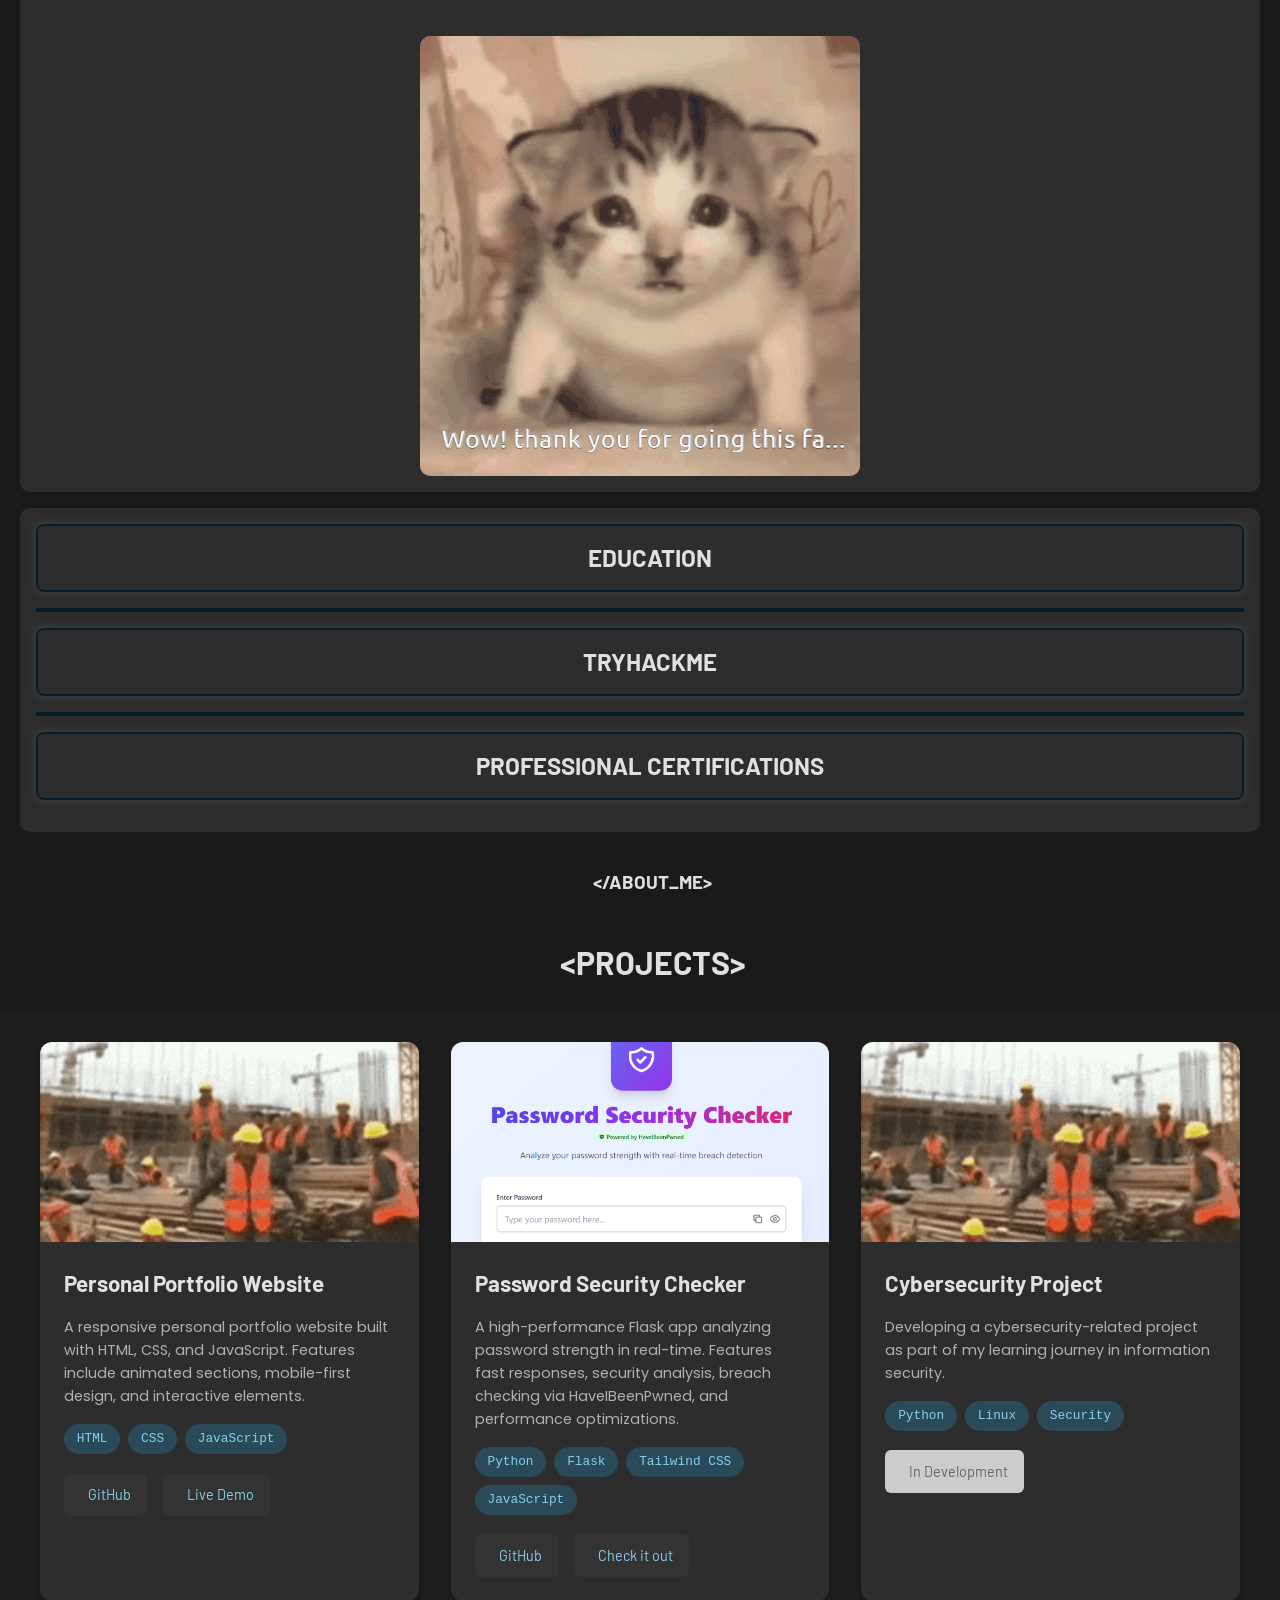
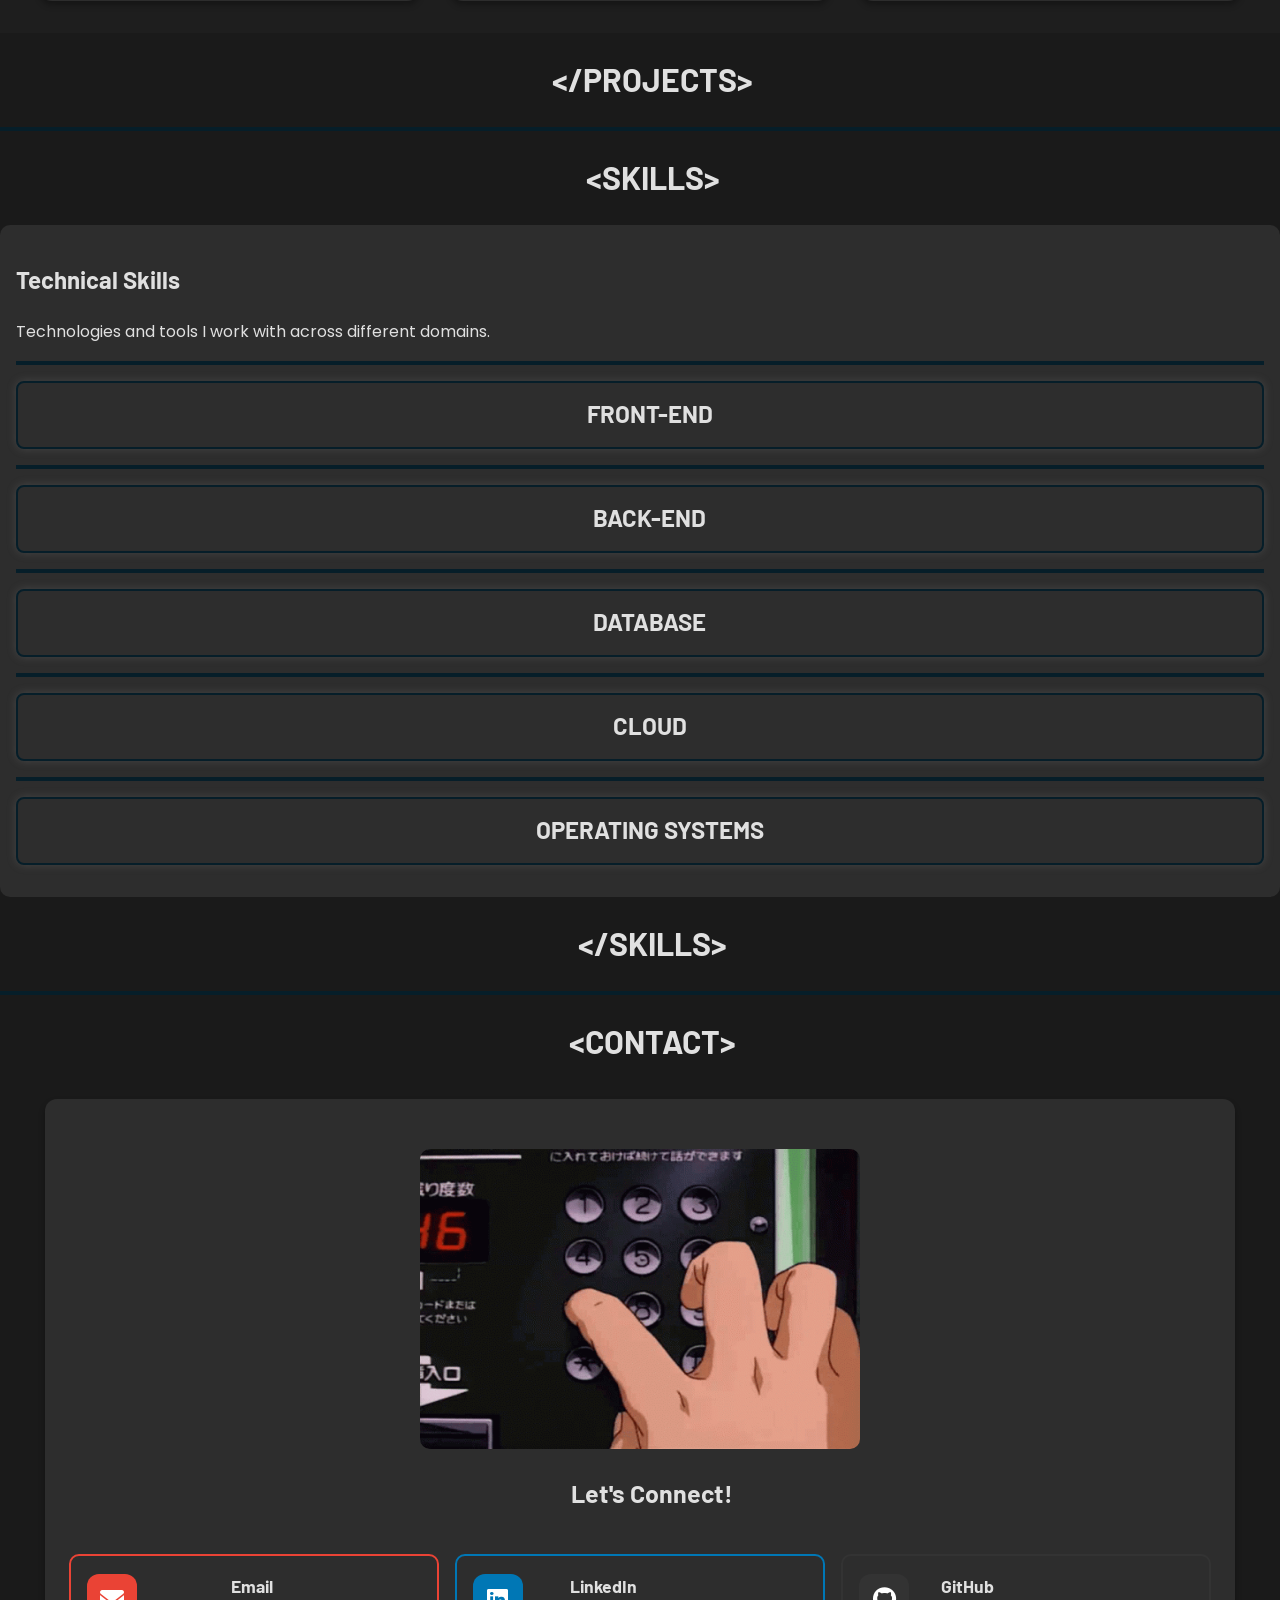
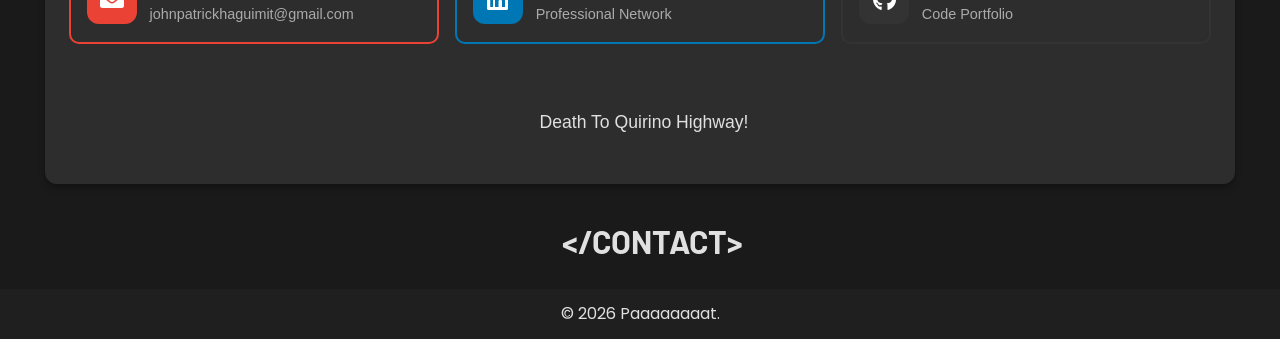
==== commit 09de8e26: "Adding anchor to name so it cant directly go to mantra section, fixing light mode by correcting init" ====
--- a/index.html
+++ b/index.html
@@ -39,7 +39,9 @@
     <div id="mobile-warning-container"></div>
 
     <!-- Mantra Component -->
-    <div id="mantra-container"></div>
+    <div id="mantra">
+        <div id="mantra-container"></div>
+    </div>
 
     <!-- Body Content Container -->
     <div class="body-content">
--- a/css/main.css
+++ b/css/main.css
@@ -24,7 +24,7 @@
     --background-color: #ffffff;
     --text-color: #333333;
     --card-background: #ffffff;
-    --border-color: #000000;
+    --border-color: #990606;
     --header-background: #f6e6e0;
     --header-background-rgb: 246, 230, 224;
     --footer-background: #f0f0f0;
@@ -39,7 +39,7 @@
     --background-color: #1a1a1a;
     --text-color: #e0e0e0;
     --card-background: #2d2d2d;
-    --border-color: #110728;
+    --border-color: #061E29;
     --header-background: #2a2a2a;
     --header-background-rgb: 42, 42, 42;
     --footer-background: #1f1f1f;
--- a/css/header.css
+++ b/css/header.css
@@ -35,6 +35,7 @@
     color: var(--text-color);
     cursor: pointer;
     transition: opacity 0.3s ease;
+    text-decoration: none;
 }
 
 .name-container:hover {
@@ -105,10 +106,11 @@
     box-shadow: 0 4px 12px rgba(0, 0, 0, 0.2);
 }
 
-/* Add styles for the div containing the buttons and social icons */
-.button-container, .social-icons-container {
+/* Add styles for the div containing the buttons */
+.button-container {
     display: inline-flex;
     align-items: center;
+    gap: 0.8rem;
 }
 
 /* Add styles for the buttons */
@@ -131,33 +133,6 @@
     opacity: 0.5;
 }
 
-/* Add styles for the social icons */
-.social-icons-container {
-    display: inline-flex;
-    align-items: center;
-    margin-right: 13rem; /* Add some spacing between the social icons and buttons */
-}
-
-.social-button {
-    width: 30px;
-    height: 30px;
-    border-radius: 50%;
-    background-color: transparent;
-    color: var(--text-color);
-    border: none;
-    cursor: pointer;
-    display: flex;
-    align-items: center;
-    justify-content: center;
-    margin-right: 0.1rem; /* Add some spacing between the social icons */
-    transition: opacity 0.3s, color 0.3s ease, background-color 0.3s ease; /* Add transition effect for opacity change */
-}
-
-/* Add hover effect for social icons */
-.social-button:hover {
-    background-color: #f6e6e0;
-    opacity: 0.5; /* Adjust the opacity on hover */
-}
 
 /* Tablet responsive */
 @media only screen and (max-width: 1024px) {
@@ -167,10 +142,6 @@
 
     .nav-links {
         gap: 1.5rem;
-    }
-
-    .social-icons-container {
-        margin-right: 6rem;
     }
 
     .nav-link {
@@ -212,11 +183,6 @@
         font-size: 0.9rem;
     }
 
-    .social-icons-container {
-        margin-right: 0;
-        gap: 0.3rem;
-    }
-
     .button-container {
         display: flex;
         gap: 0.5rem;
@@ -245,12 +211,6 @@
 
     .nav-link {
         font-size: 0.85rem;
-    }
-
-    .social-button {
-        width: 26px;
-        height: 26px;
-        margin-right: 0.2rem;
     }
 
     .button {
--- a/css/header.css
+++ b/css/header.css
@@ -35,6 +35,7 @@
     color: var(--text-color);
     cursor: pointer;
     transition: opacity 0.3s ease;
+    text-decoration: none;
 }
 
 .name-container:hover {
@@ -105,10 +106,11 @@
     box-shadow: 0 4px 12px rgba(0, 0, 0, 0.2);
 }
 
-/* Add styles for the div containing the buttons and social icons */
-.button-container, .social-icons-container {
+/* Add styles for the div containing the buttons */
+.button-container {
     display: inline-flex;
     align-items: center;
+    gap: 0.8rem;
 }
 
 /* Add styles for the buttons */
@@ -131,33 +133,6 @@
     opacity: 0.5;
 }
 
-/* Add styles for the social icons */
-.social-icons-container {
-    display: inline-flex;
-    align-items: center;
-    margin-right: 13rem; /* Add some spacing between the social icons and buttons */
-}
-
-.social-button {
-    width: 30px;
-    height: 30px;
-    border-radius: 50%;
-    background-color: transparent;
-    color: var(--text-color);
-    border: none;
-    cursor: pointer;
-    display: flex;
-    align-items: center;
-    justify-content: center;
-    margin-right: 0.1rem; /* Add some spacing between the social icons */
-    transition: opacity 0.3s, color 0.3s ease, background-color 0.3s ease; /* Add transition effect for opacity change */
-}
-
-/* Add hover effect for social icons */
-.social-button:hover {
-    background-color: #f6e6e0;
-    opacity: 0.5; /* Adjust the opacity on hover */
-}
 
 /* Tablet responsive */
 @media only screen and (max-width: 1024px) {
@@ -167,10 +142,6 @@
 
     .nav-links {
         gap: 1.5rem;
-    }
-
-    .social-icons-container {
-        margin-right: 6rem;
     }
 
     .nav-link {
@@ -212,11 +183,6 @@
         font-size: 0.9rem;
     }
 
-    .social-icons-container {
-        margin-right: 0;
-        gap: 0.3rem;
-    }
-
     .button-container {
         display: flex;
         gap: 0.5rem;
@@ -245,12 +211,6 @@
 
     .nav-link {
         font-size: 0.85rem;
-    }
-
-    .social-button {
-        width: 26px;
-        height: 26px;
-        margin-right: 0.2rem;
     }
 
     .button {
--- a/css/about.css
+++ b/css/about.css
@@ -95,11 +95,15 @@
     }
     .sub-container {
     width: 100%;
+    display: flex;
+    flex-direction: column;
+    gap: 1rem;
+    align-items: stretch;
     }
 
     .column {
     width: 100%;
-    margin: 1em;
+    margin: 0;
     padding: 1em;
     box-sizing: border-box;
     background: var(--column-background);
@@ -263,6 +267,10 @@
 
 /* Mobile responsive improvements */
 @media only screen and (max-width: 768px) {
+    .sub-container {
+        flex-direction: column;
+    }
+
     .body-content {
         margin: 0;
         padding: 0 10px;
@@ -361,75 +369,18 @@
     }
 }
 
-/* About Dropdown Styles */
-.about-dropdown-section {
-    margin: 1.5rem 0;
-}
-
-.about-dropdown-header {
-    display: flex;
-    justify-content: space-between;
-    align-items: center;
-    cursor: pointer;
-    padding: 1rem 1.5rem;
-    background: var(--column-background);
-    border: 2px solid var(--border-color);
-    border-radius: 10px;
-    transition: all 0.3s ease;
-    user-select: none;
-}
-
-.about-dropdown-header:hover {
-    background: var(--tool-remarks-background);
-    transform: translateY(-2px);
-    border-color: var(--text-color);
-}
-
-.about-dropdown-header:active {
-    transform: translateY(0);
-}
-
-.about-dropdown-header h2 {
-    margin: 0;
-    display: flex;
-    align-items: center;
-    gap: 0.5rem;
-}
-
-.about-dropdown-header .dropdown-icon {
-    font-size: 1.3rem;
-    transition: transform 0.3s ease;
-    color: var(--text-color);
-    flex-shrink: 0;
-    margin-left: 1rem;
-}
-
-.about-dropdown-header.active .dropdown-icon {
-    transform: rotate(180deg);
-}
-
-.about-dropdown-content {
-    max-height: 0;
-    overflow: hidden;
-    transition: max-height 0.4s ease-out, opacity 0.3s ease;
-    opacity: 0;
-}
-
-.about-dropdown-content.expanded {
-    max-height: 5000px;
-    opacity: 1;
-    transition: max-height 0.5s ease-in, opacity 0.4s ease;
-    padding-top: 1rem;
-}
-
 /* Education Section Styles */
 .education-section {
-    background: var(--column-background);
-    padding: 2rem;
-    border-radius: 12px;
-    margin: 1rem;
-    width: 100%;
-    box-sizing: border-box;
+    /* No overrides - inherits all from .column */
+}
+
+/* Dropdown styling for about section */
+.education-section .skill-domain {
+    margin: 1rem 0;
+}
+
+.education-section .skill-domain:first-child {
+    margin-top: 0;
 }
 
 .education-card {
@@ -693,18 +644,6 @@
 
 /* Mobile Responsive */
 @media only screen and (max-width: 768px) {
-    .about-dropdown-header {
-        padding: 0.8rem 1rem;
-    }
-
-    .about-dropdown-header h2 {
-        font-size: 1.1rem;
-    }
-
-    .about-dropdown-header .dropdown-icon {
-        font-size: 1.1rem;
-    }
-
     .education-section {
         padding: 1rem;
         margin: 0.5rem;
@@ -837,18 +776,6 @@
 
 /* Extra small screens (480px and below) */
 @media only screen and (max-width: 480px) {
-    .about-dropdown-header {
-        padding: 0.7rem 0.8rem;
-    }
-
-    .about-dropdown-header h2 {
-        font-size: 1rem;
-    }
-
-    .about-dropdown-header .dropdown-icon {
-        font-size: 1rem;
-    }
-
     .education-section {
         padding: 0.8rem;
         margin: 0.3rem;
--- a/css/tools.css
+++ b/css/tools.css
@@ -57,15 +57,18 @@
     cursor: pointer;
     padding: 0.8rem 1.5rem;
     background: var(--column-background);
-    border: 1px solid var(--border-color);
+    border: 2px solid var(--border-color);
     border-radius: 8px;
     transition: all 0.3s ease;
     user-select: none;
+    box-shadow: 0 0 10px rgba(128, 128, 128, 0.3);
 }
 
 .skill-domain-header:hover {
     background: var(--tool-remarks-background);
     transform: translateY(-2px);
+    box-shadow: 0 0 15px rgba(128, 128, 128, 0.5);
+    border-color: var(--border-color);
 }
 
 .skill-domain-header:active {
@@ -76,6 +79,12 @@
     margin: 0;
     flex-grow: 1;
     text-align: center;
+}
+
+.dropdown-spacer {
+    width: 1.2rem;
+    flex-shrink: 0;
+    margin-right: 1.5rem;
 }
 
 .dropdown-icon {
@@ -83,7 +92,7 @@
     transition: transform 0.3s ease;
     color: var(--text-color);
     flex-shrink: 0;
-    margin-left: 1rem;
+    margin-left: 1.5rem;
 }
 
 .skill-domain-header.active .dropdown-icon {
@@ -109,7 +118,7 @@
     align-items: center;
 }
 hr.border {
-    border: 1px solid var(--border-color);
+    border: 2px solid var(--border-color);
     transition: border-color 0.3s ease;
 }
 .phead{
@@ -186,6 +195,11 @@
         font-size: 18px;
     }
 
+    .dropdown-spacer {
+        width: 1rem;
+        margin-right: 0.5rem;
+    }
+
     .dropdown-icon {
         font-size: 1rem;
         margin-left: 0.5rem;
@@ -228,6 +242,11 @@
         font-size: 16px;
     }
 
+    .dropdown-spacer {
+        width: 0.9rem;
+        margin-right: 0.5rem;
+    }
+
     .dropdown-icon {
         font-size: 0.9rem;
         margin-left: 0.5rem;
--- a/css/main.css
+++ b/css/main.css
@@ -24,7 +24,7 @@
     --background-color: #ffffff;
     --text-color: #333333;
     --card-background: #ffffff;
-    --border-color: #000000;
+    --border-color: #990606;
     --header-background: #f6e6e0;
     --header-background-rgb: 246, 230, 224;
     --footer-background: #f0f0f0;
@@ -39,7 +39,7 @@
     --background-color: #1a1a1a;
     --text-color: #e0e0e0;
     --card-background: #2d2d2d;
-    --border-color: #110728;
+    --border-color: #061E29;
     --header-background: #2a2a2a;
     --header-background-rgb: 42, 42, 42;
     --footer-background: #1f1f1f;
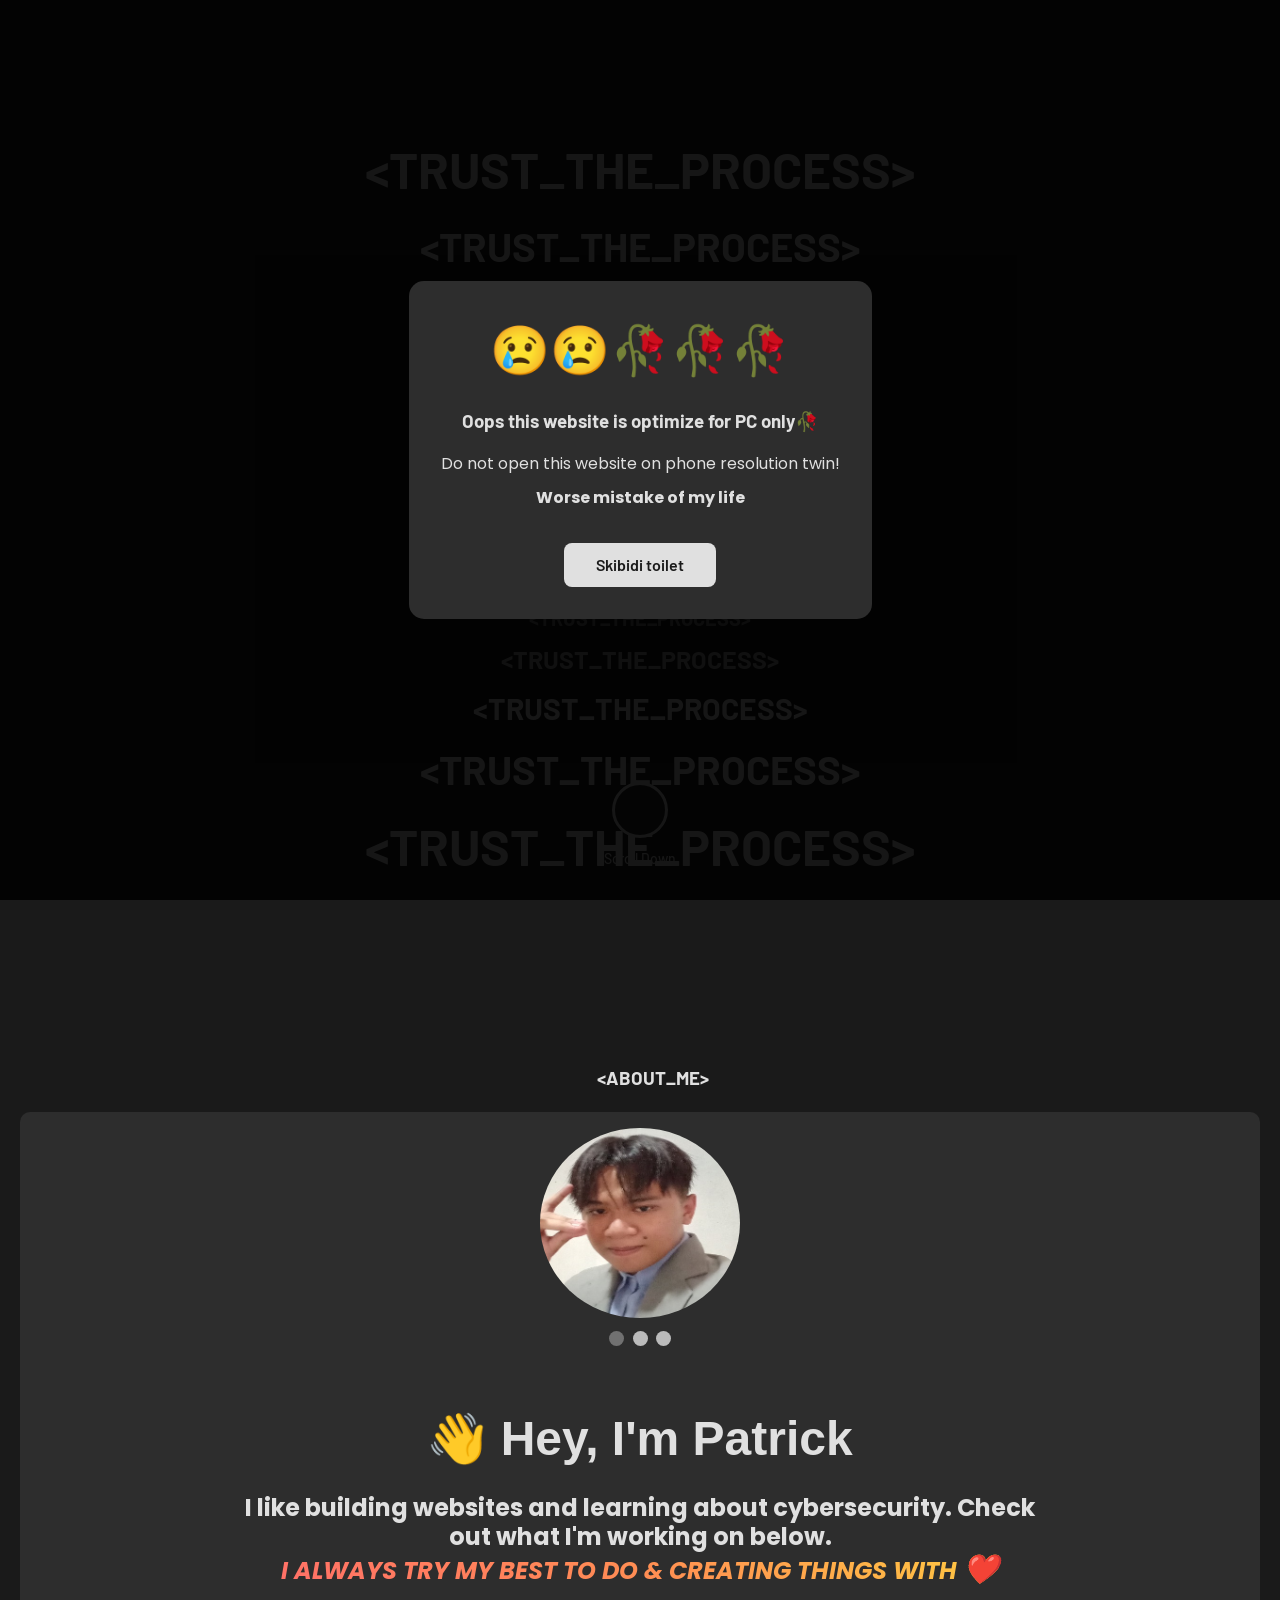
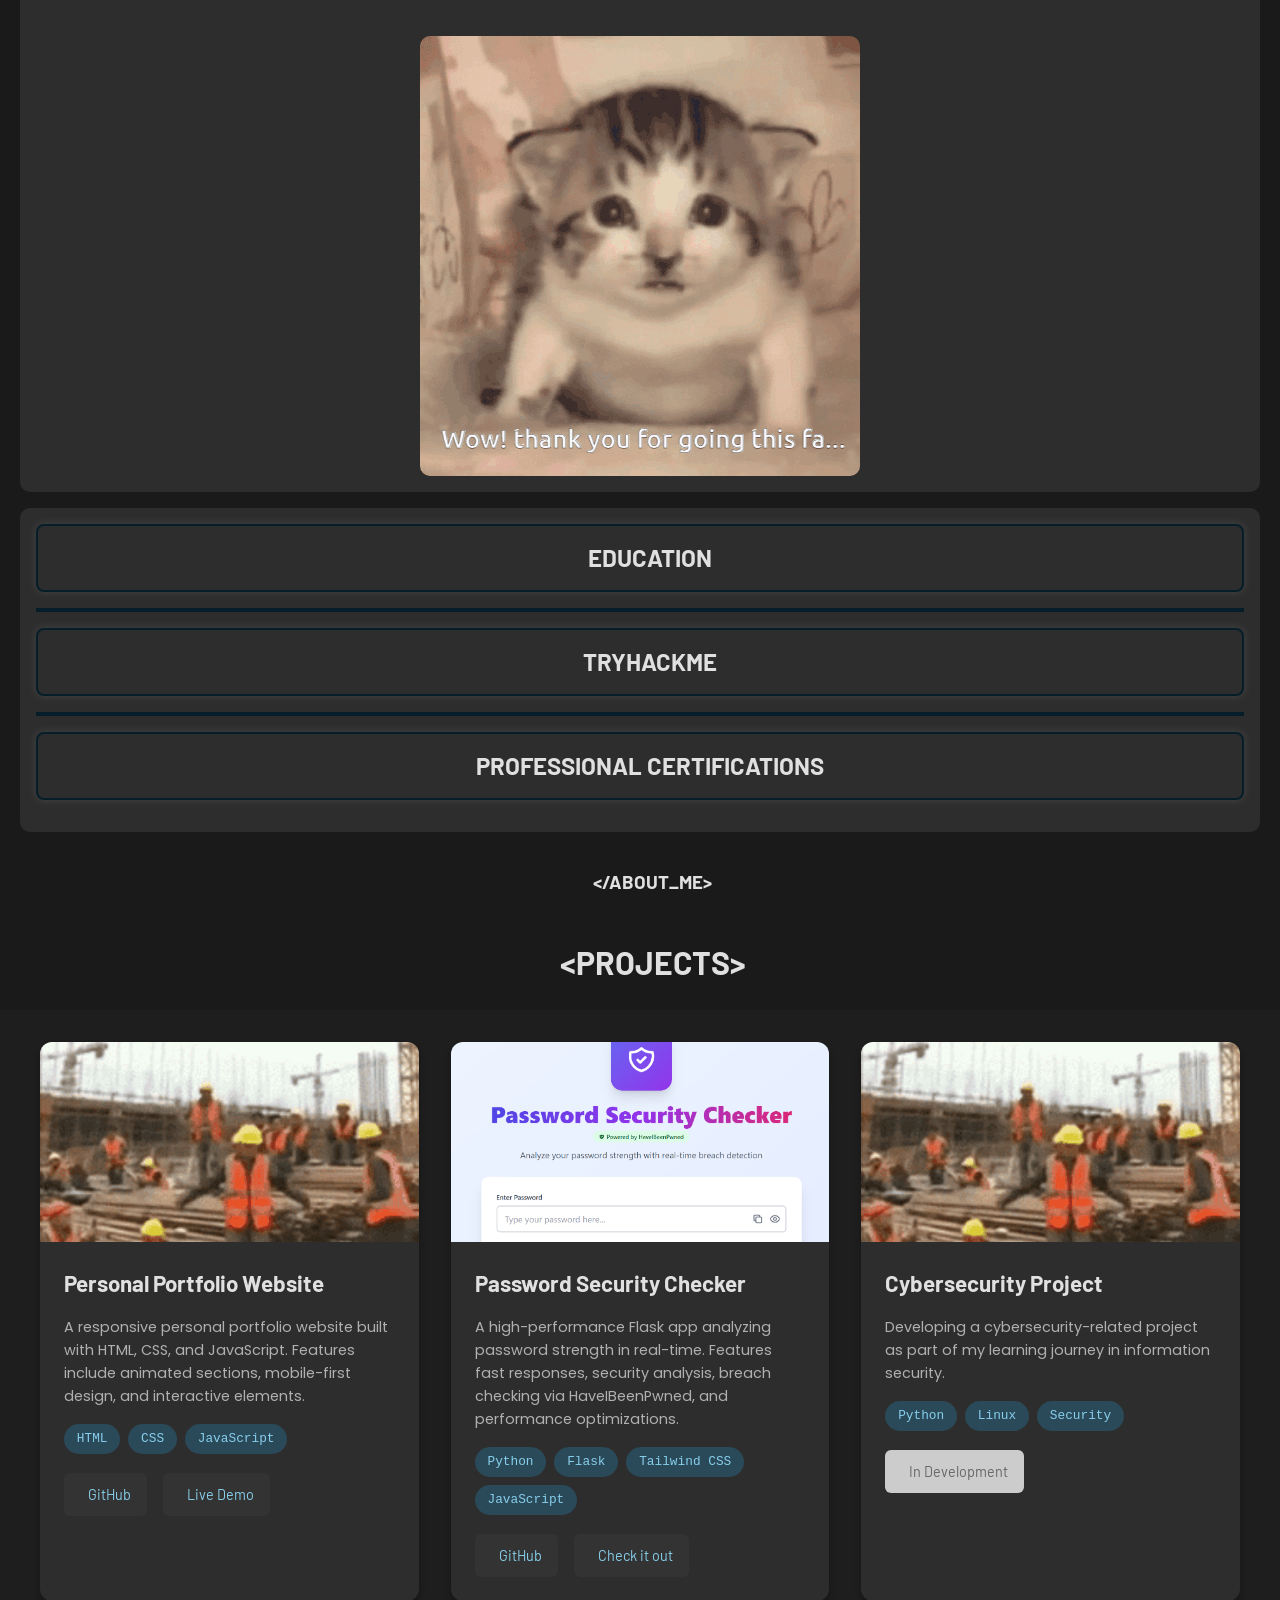
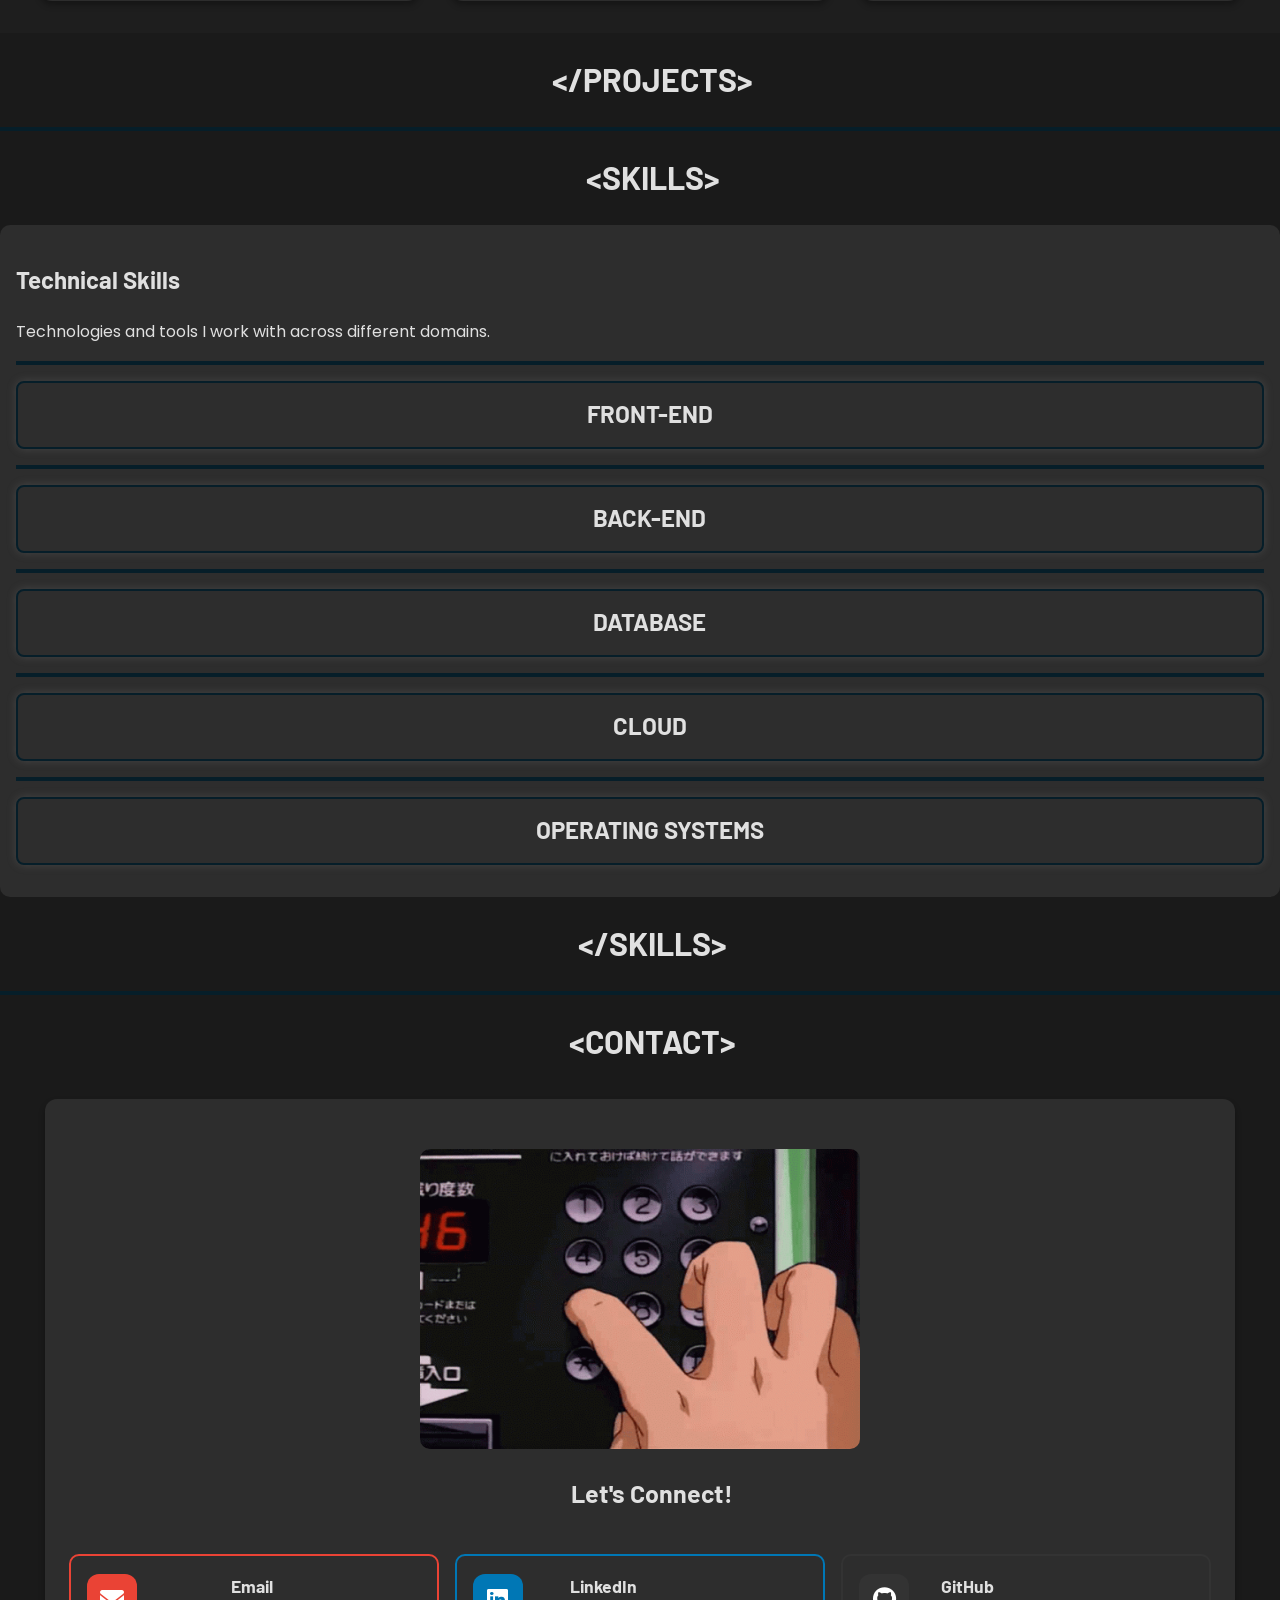
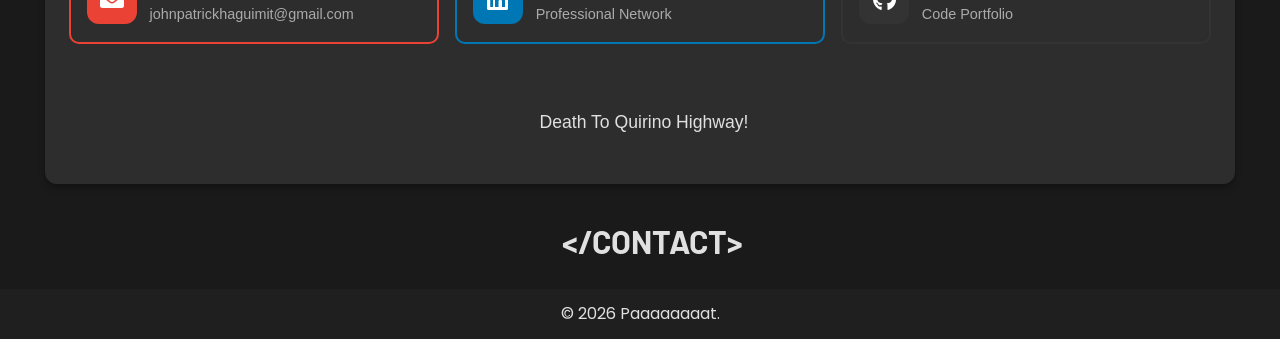
==== commit d9ec859d: "Google Analitics Checker" ====
--- a/index.html
+++ b/index.html
@@ -1,6 +1,16 @@
 <!DOCTYPE html>
 <html lang="en">
 <head>
+    <!-- Google tag (gtag.js) -->
+    <script async src="https://www.googletagmanager.com/gtag/js?id=G-ZJLPGRZJ7V"></script>
+    <script>
+      window.dataLayer = window.dataLayer || [];
+      function gtag(){dataLayer.push(arguments);}
+      gtag('js', new Date());
+
+      gtag('config', 'G-ZJLPGRZJ7V');
+    </script>
+
     <meta charset="UTF-8">
     <meta name="viewport" content="width=device-width, initial-scale=1.0">
     <title>Patrick⭐</title>
--- a/css/main.css
+++ b/css/main.css
@@ -555,6 +555,59 @@
     color: #333333;
 }
 
+/* Light mode project section fixes */
+[data-theme="light"] .project-description {
+    color: #555555;
+}
+
+[data-theme="light"] .tech-tag {
+    background: #d1e7f5;
+    color: #1a4d7a;
+}
+
+[data-theme="light"] .project-link {
+    background: #2c5282;
+    color: white;
+}
+
+[data-theme="light"] .project-link:hover {
+    background: #1e3a5f;
+    color: white;
+}
+
+[data-theme="light"] .project-card:hover {
+    box-shadow: 0 8px 25px rgba(0, 0, 0, 0.2);
+}
+
+/* Light mode contact hover fixes */
+[data-theme="light"] .social-card:hover.email {
+    background: rgba(234, 67, 53, 0.15);
+}
+
+[data-theme="light"] .social-card:hover.linkedin {
+    background: rgba(0, 119, 181, 0.15);
+}
+
+[data-theme="light"] .social-card:hover.github {
+    background: rgba(51, 51, 51, 0.15);
+}
+
+[data-theme="light"] .social-card:hover.facebook {
+    background: rgba(24, 119, 242, 0.15);
+}
+
+[data-theme="light"] .social-card:hover.resume {
+    background: rgba(255, 107, 53, 0.15);
+}
+
+[data-theme="light"] .social-card.github {
+    border-color: #666;
+}
+
+[data-theme="light"] .social-card.github .social-icon {
+    background: #666;
+}
+
 /* Mobile Warning Popup */
 .mobile-warning-overlay {
     display: none;
--- a/css/header.css
+++ b/css/header.css
@@ -104,6 +104,17 @@
     opacity: 1 !important;
     transform: scale(1.05);
     box-shadow: 0 4px 12px rgba(0, 0, 0, 0.2);
+}
+
+[data-theme="light"] .contact-button:hover {
+    background: #2c5282 !important;
+    color: white;
+    box-shadow: 0 4px 12px rgba(44, 82, 130, 0.3);
+}
+
+[data-theme="light"] .contact-button {
+    border-color: #2c5282 !important;
+    color: #2c5282;
 }
 
 /* Add styles for the div containing the buttons */
--- a/css/header.css
+++ b/css/header.css
@@ -104,6 +104,17 @@
     opacity: 1 !important;
     transform: scale(1.05);
     box-shadow: 0 4px 12px rgba(0, 0, 0, 0.2);
+}
+
+[data-theme="light"] .contact-button:hover {
+    background: #2c5282 !important;
+    color: white;
+    box-shadow: 0 4px 12px rgba(44, 82, 130, 0.3);
+}
+
+[data-theme="light"] .contact-button {
+    border-color: #2c5282 !important;
+    color: #2c5282;
 }
 
 /* Add styles for the div containing the buttons */
--- a/css/about.css
+++ b/css/about.css
@@ -15,6 +15,22 @@
     .intro-text:hover {
         transform: scale(1.02);
         color: #667eea;
+    }
+
+    [data-theme="light"] .intro-text:hover {
+        color: #5568d3;
+    }
+
+    [data-theme="light"] .education-card:hover {
+        box-shadow: 0 6px 12px rgba(0, 0, 0, 0.15);
+    }
+
+    [data-theme="light"] .tryhackme-badge-container:hover {
+        box-shadow: 0 8px 25px rgba(0, 0, 0, 0.15);
+    }
+
+    [data-theme="light"] .contact:hover {
+        box-shadow: 0 8px 16px rgba(0, 0, 0, 0.12);
     }
 
     @keyframes fadeInUp {
--- a/css/tools.css
+++ b/css/tools.css
@@ -71,6 +71,23 @@
     border-color: var(--border-color);
 }
 
+[data-theme="light"] .skill-domain-header:hover {
+    background: #e8e8e8;
+    box-shadow: 0 0 15px rgba(150, 150, 150, 0.4);
+}
+
+[data-theme="light"] .column-tools {
+    border-color: #990606;
+}
+
+[data-theme="light"] .phead {
+    color: #666;
+}
+
+[data-theme="light"] .pbody {
+    color: #888;
+}
+
 .skill-domain-header:active {
     transform: translateY(0);
 }
@@ -141,6 +158,10 @@
     color: rgb(61, 54, 54);
 }
 
+[data-theme="light"] a:hover {
+    color: #2c5282;
+}
+
 /* Tablet and medium screen improvements */
 @media only screen and (max-width: 1024px) {
     .column-tools {
--- a/css/main.css
+++ b/css/main.css
@@ -555,6 +555,59 @@
     color: #333333;
 }
 
+/* Light mode project section fixes */
+[data-theme="light"] .project-description {
+    color: #555555;
+}
+
+[data-theme="light"] .tech-tag {
+    background: #d1e7f5;
+    color: #1a4d7a;
+}
+
+[data-theme="light"] .project-link {
+    background: #2c5282;
+    color: white;
+}
+
+[data-theme="light"] .project-link:hover {
+    background: #1e3a5f;
+    color: white;
+}
+
+[data-theme="light"] .project-card:hover {
+    box-shadow: 0 8px 25px rgba(0, 0, 0, 0.2);
+}
+
+/* Light mode contact hover fixes */
+[data-theme="light"] .social-card:hover.email {
+    background: rgba(234, 67, 53, 0.15);
+}
+
+[data-theme="light"] .social-card:hover.linkedin {
+    background: rgba(0, 119, 181, 0.15);
+}
+
+[data-theme="light"] .social-card:hover.github {
+    background: rgba(51, 51, 51, 0.15);
+}
+
+[data-theme="light"] .social-card:hover.facebook {
+    background: rgba(24, 119, 242, 0.15);
+}
+
+[data-theme="light"] .social-card:hover.resume {
+    background: rgba(255, 107, 53, 0.15);
+}
+
+[data-theme="light"] .social-card.github {
+    border-color: #666;
+}
+
+[data-theme="light"] .social-card.github .social-icon {
+    background: #666;
+}
+
 /* Mobile Warning Popup */
 .mobile-warning-overlay {
     display: none;
